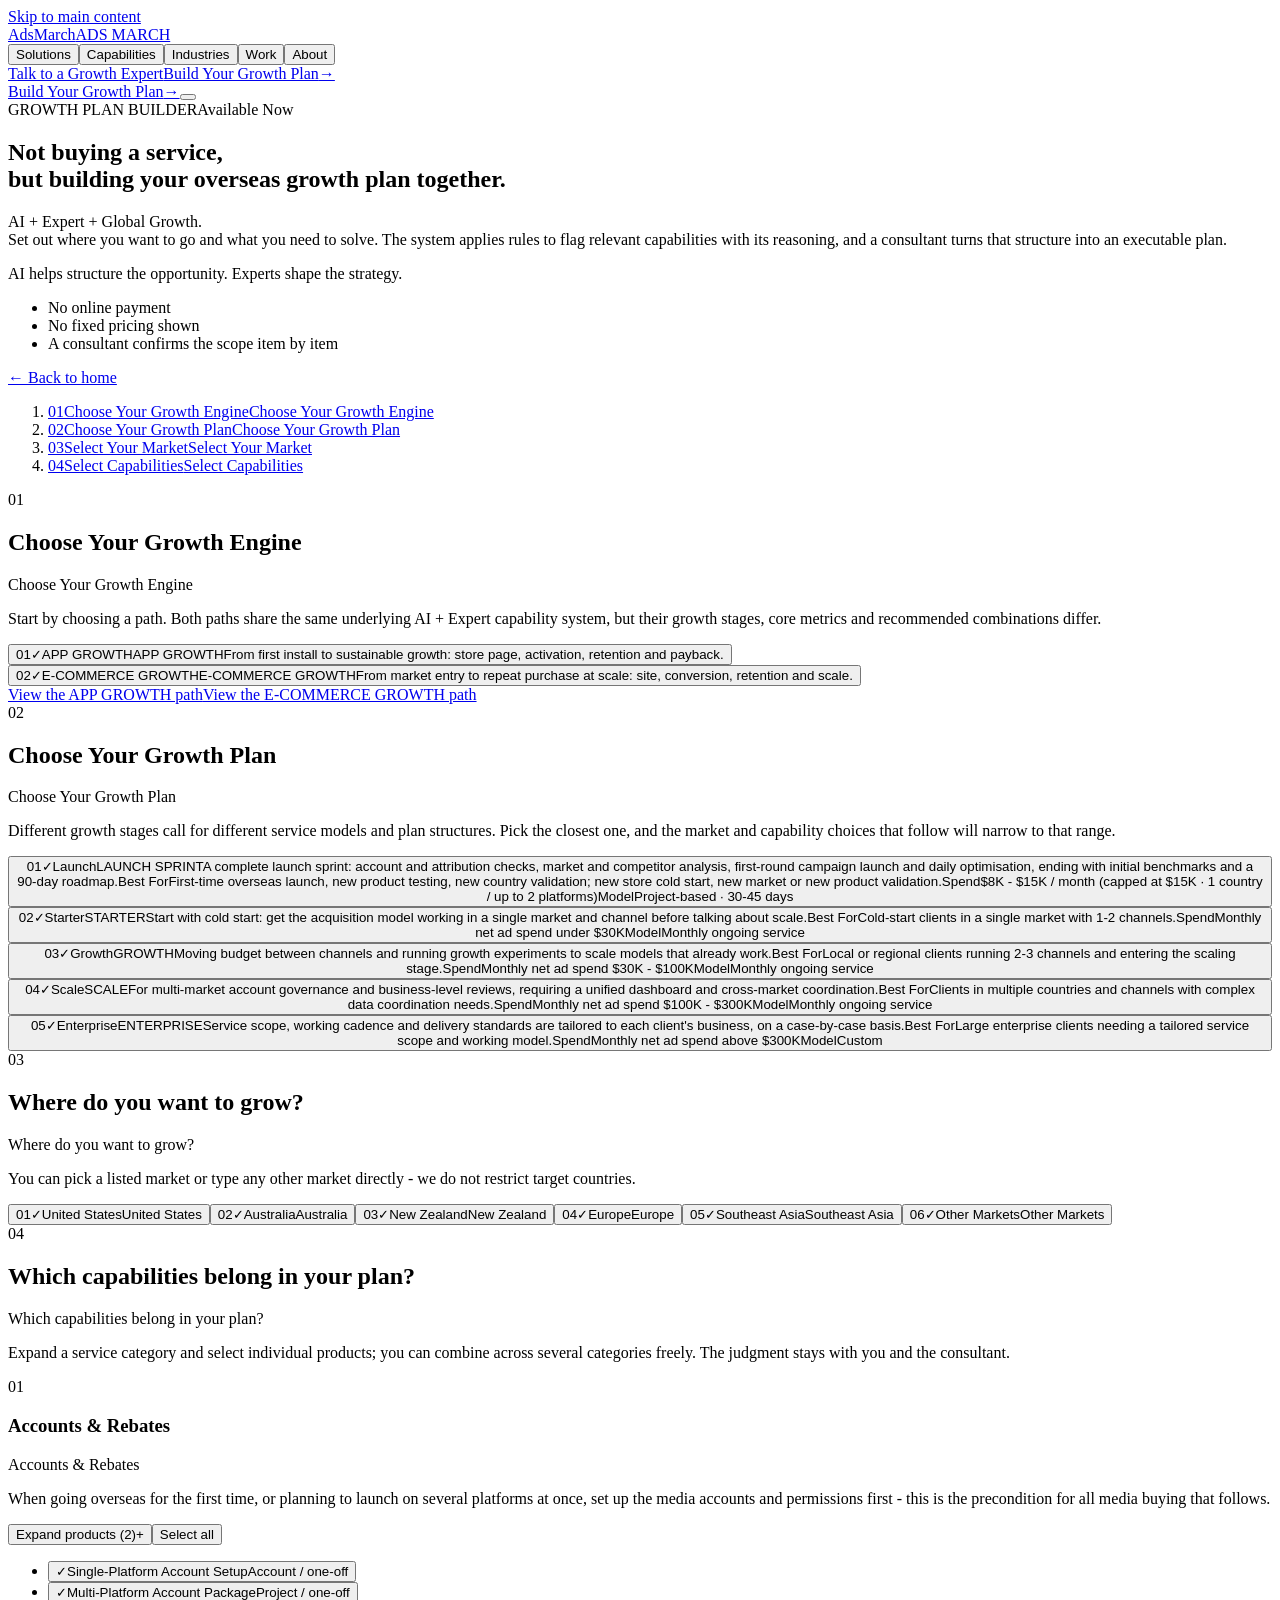
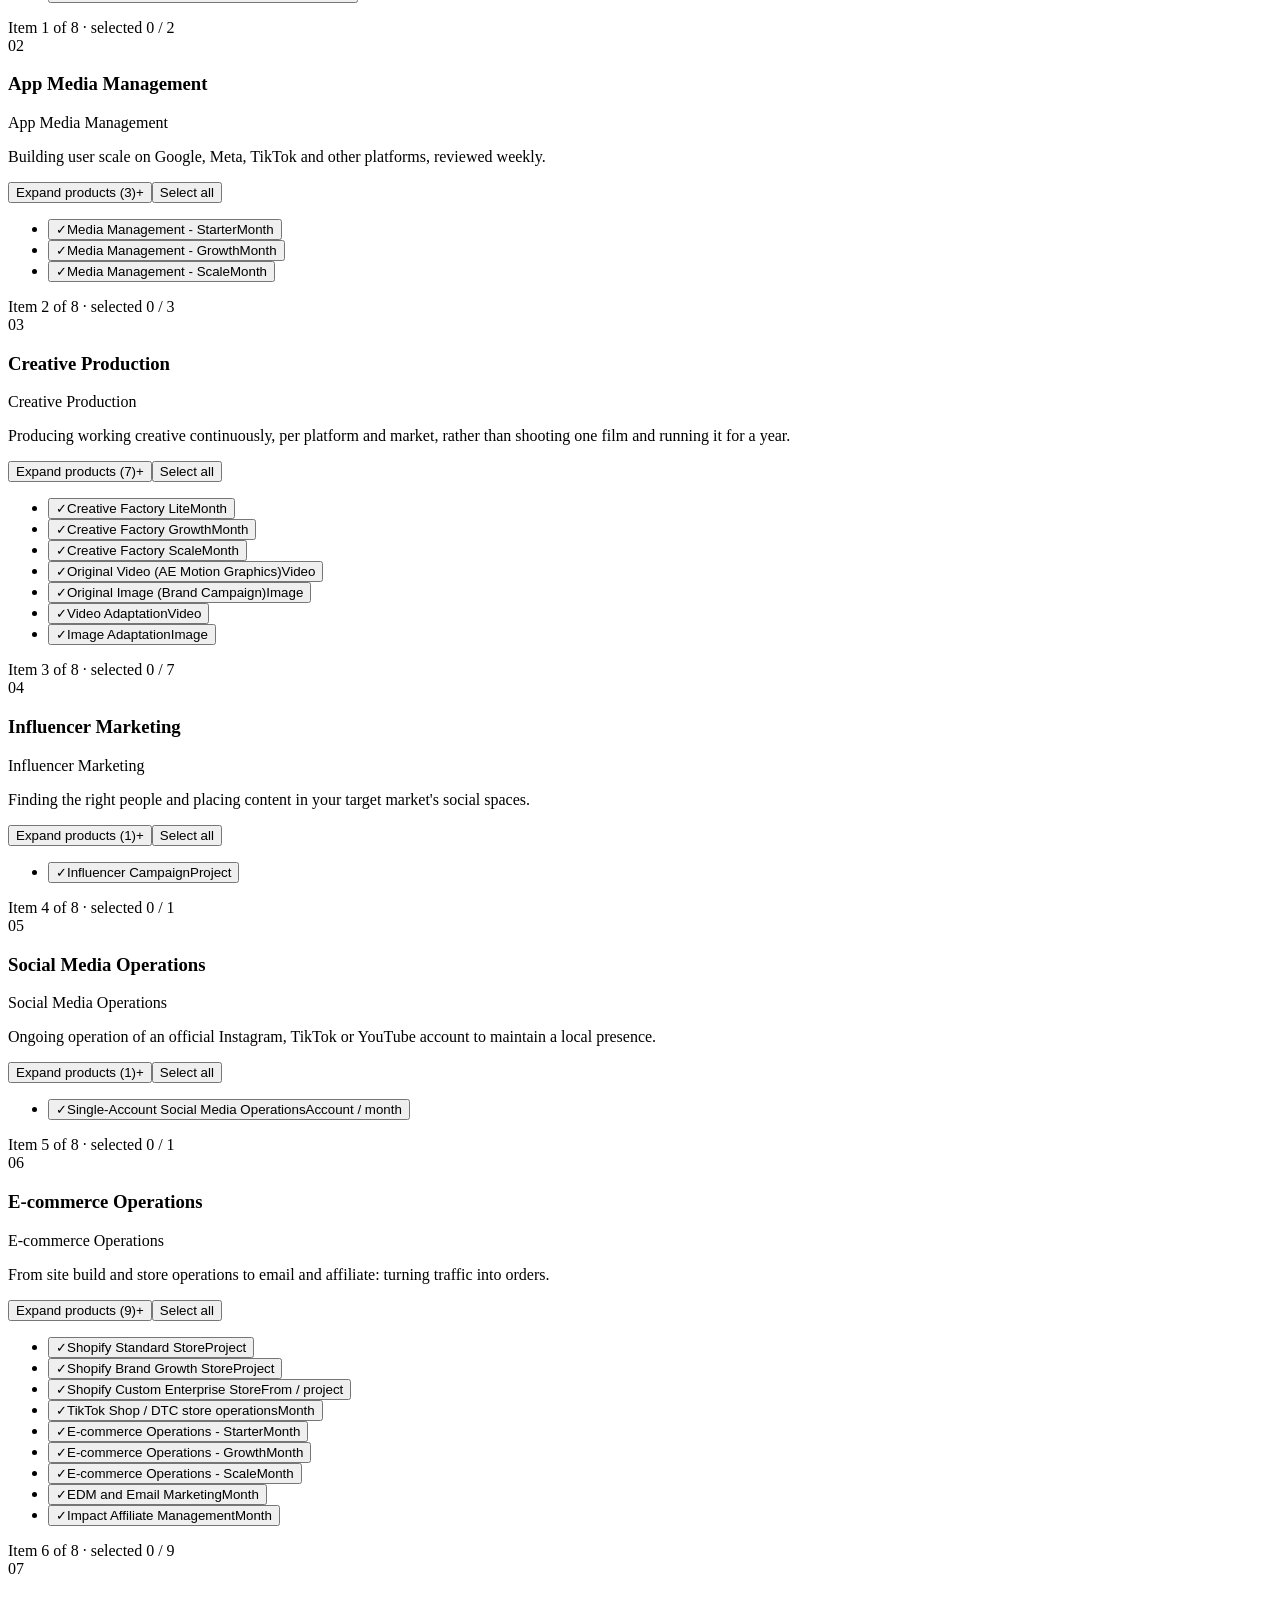
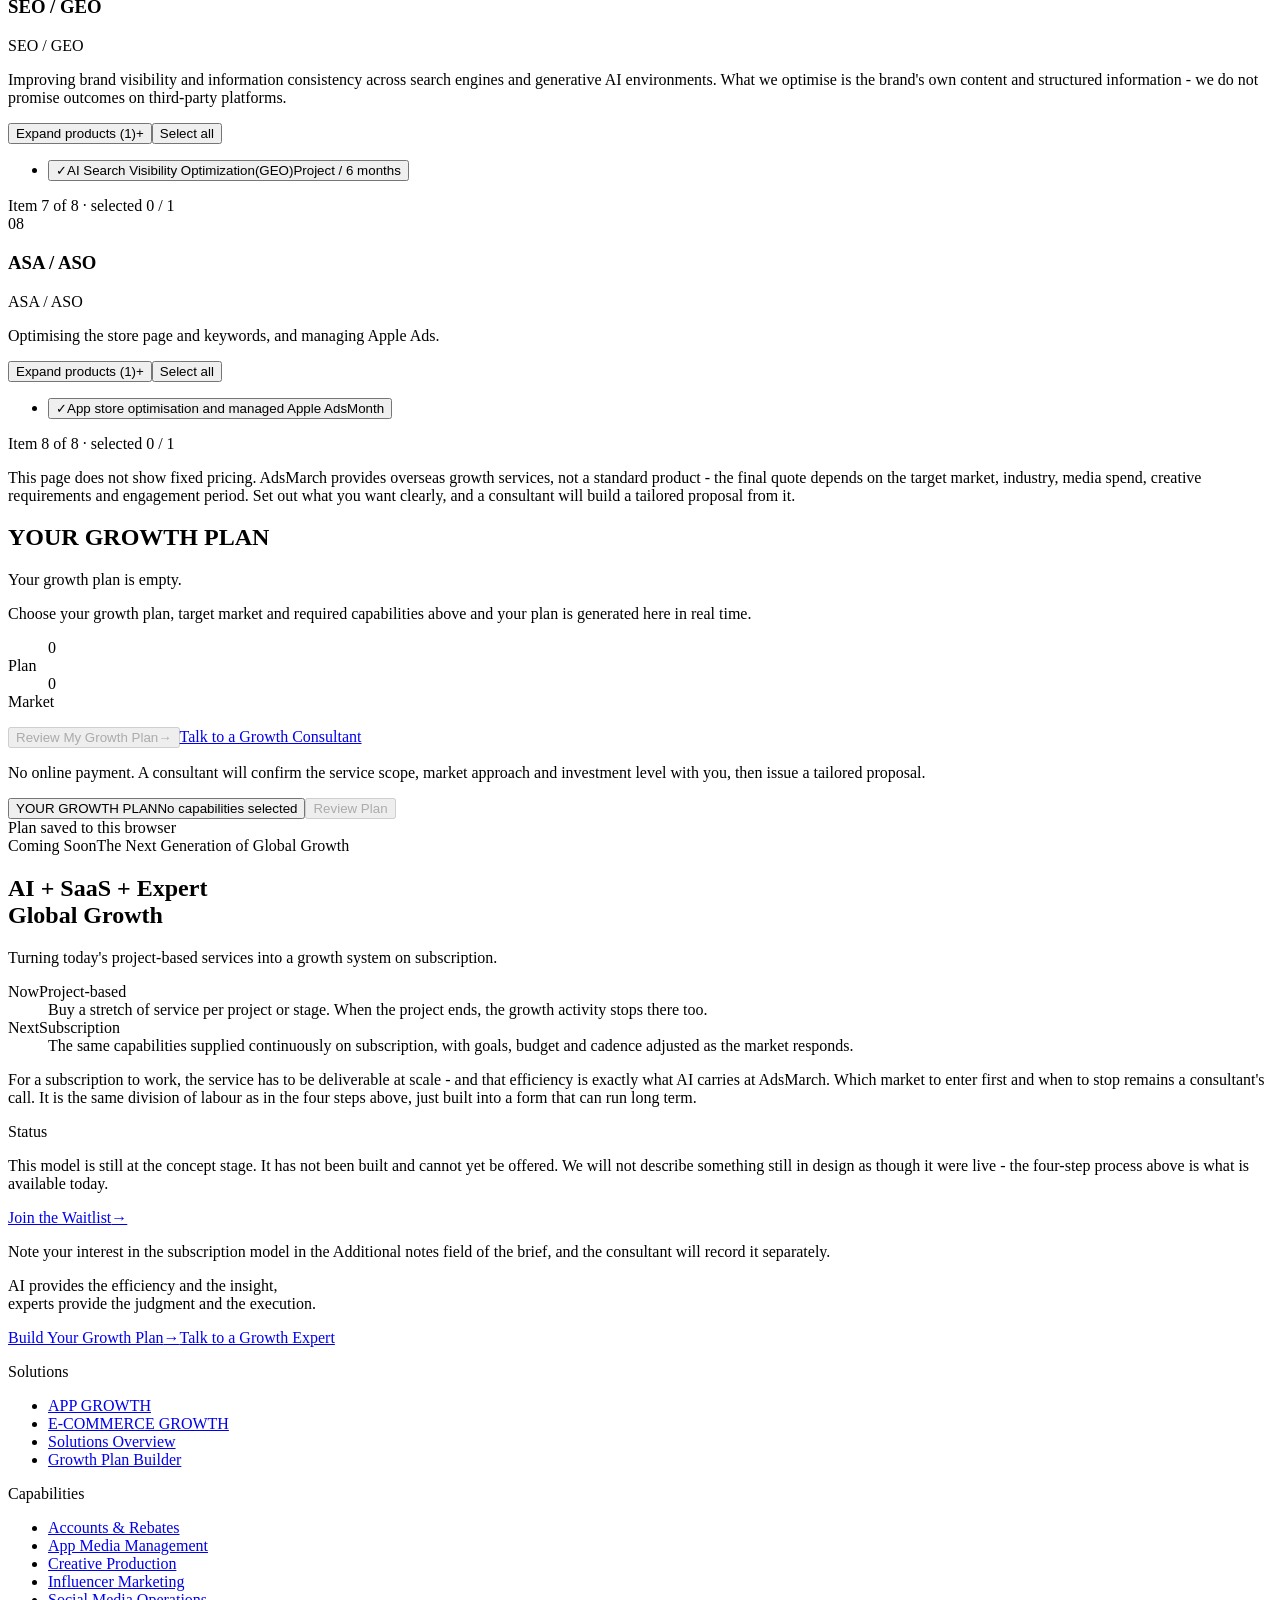
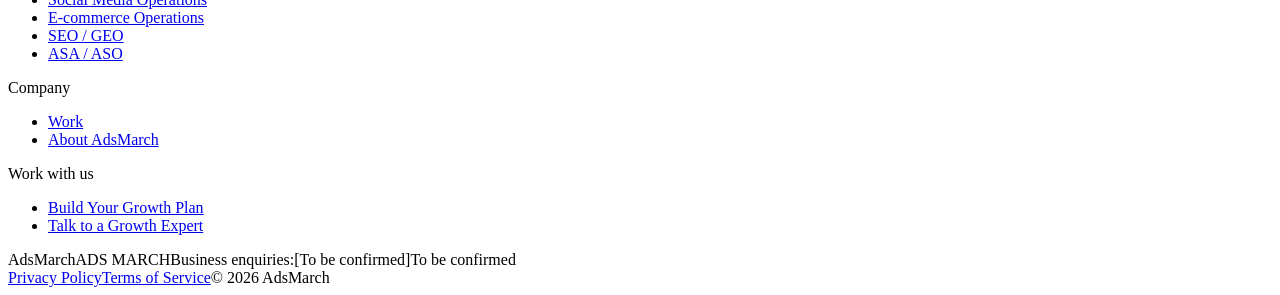
==== planner/index.html @ dea785f6 "AdsMarch Global (English) — independent static site Base: byte-level copy of the AdsMarch China site" ====
<!DOCTYPE html><html lang="en" class="inter_c15e96cb-module__0bjUvq__variable"><head><meta charSet="utf-8"/><meta name="viewport" content="width=device-width, initial-scale=1"/><link rel="preload" href="/adsmarch-global-en/_next/static/media/83afe278b6a6bb3c-s.p.2bn3s6zvc0dyp.woff2" as="font" crossorigin="" type="font/woff2"/><link rel="stylesheet" href="/adsmarch-global-en/_next/static/chunks/0eb6jo-j6gg9r.css" data-precedence="next"/><link rel="preload" as="script" fetchPriority="low" href="/adsmarch-global-en/_next/static/chunks/310vm2bl3xxpt.js"/><script src="/adsmarch-global-en/_next/static/chunks/19mx3mg6lkumu.js" async=""></script><script src="/adsmarch-global-en/_next/static/chunks/27t_qfc-3_lzs.js" async=""></script><script src="/adsmarch-global-en/_next/static/chunks/344n2zhqbh4pn.js" async=""></script><script src="/adsmarch-global-en/_next/static/chunks/turbopack-44vswgh5z2awi.js" async=""></script><script src="/adsmarch-global-en/_next/static/chunks/0ohrn57m690r0.js" async=""></script><script src="/adsmarch-global-en/_next/static/chunks/1twtdsuj4a63m.js" async=""></script><script src="/adsmarch-global-en/_next/static/chunks/3tc5vc_d2c1ae.js" async=""></script><title>Growth Plan Builder | Maichi Technology</title><meta name="description" content="Tell us your business type, goal, target market and growth challenge. We map the capabilities that fit and turn it into your growth plan."/><meta name="keywords" content="global growth partner, global growth system, international expansion, app growth, app store optimization, e-commerce growth, performance marketing, influencer marketing, search and AI visibility, localization, growth plan builder"/><meta name="robots" content="noindex, nofollow"/><meta property="og:title" content="Growth Plan Builder | Maichi Technology"/><meta property="og:description" content="Tell us your business type, goal, target market and growth challenge. We map the capabilities that fit and turn it into your growth plan."/><meta property="og:url" content="https://2421633452-creator.github.io/adsmarch-global-en/planner/"/><meta property="og:site_name" content="Maichi Technology"/><meta property="og:locale" content="en_US"/><meta property="og:type" content="website"/><meta name="twitter:card" content="summary"/><meta name="twitter:title" content="Growth Plan Builder | Maichi Technology"/><meta name="twitter:description" content="Tell us your business type, goal, target market and growth challenge. We map the capabilities that fit and turn it into your growth plan."/><link rel="canonical" href="https://2421633452-creator.github.io/adsmarch-global-en/planner/"/><link rel="icon" href="/adsmarch-global-en/favicon.ico?favicon.2vob68tjqpejf.ico" sizes="256x256" type="image/x-icon"/><meta name="next-size-adjust" content=""/><script src="/adsmarch-global-en/_next/static/chunks/0cz1d0mv5g_q7.js" noModule=""></script></head><body class="antialiased"><div hidden=""><!--$--><!--/$--></div><script>document.documentElement.setAttribute('data-anim','on')</script><script type="application/ld+json">{"@context":"https://schema.org","@type":"Organization","name":"AdsMarch","alternateName":"AdsMarch Global","url":"https://2421633452-creator.github.io/adsmarch-global-en","description":"AdsMarch builds complete growth systems for brands entering and scaling in global markets - turning media buying, creative production, influencer and social, search and AI visibility, e-commerce conversion and analytics into reusable growth playbooks. AI provides the efficiency and the insight. Experts provide the judgment and the execution."}</script><a href="#main" class="sr-only focus:not-sr-only focus:fixed focus:left-4 focus:top-4 focus:z-[100] focus:bg-ember focus:px-4 focus:py-2 focus:text-white">Skip to main content</a><header class="fixed inset-x-0 top-0 z-50 bg-ink transition-colors duration-300 border-b border-transparent"><div class="mx-auto w-full max-w-[1440px] px-5 sm:px-8 lg:px-14 xl:px-20"><div class="flex h-16 items-center justify-between gap-8 lg:h-20"><a aria-label="AdsMarch Home" class="group flex items-baseline gap-2.5" href="/adsmarch-global-en/"><span class="text-[17px] font-semibold tracking-[-0.01em] transition-colors text-paper">AdsMarch</span><span class="type-mono-label hidden transition-colors sm:block text-paper/45 group-hover:text-ember">ADS MARCH</span></a><nav aria-label="Main navigation" class="hidden items-center gap-0.5 lg:flex"><button type="button" aria-expanded="false" aria-haspopup="true" class="relative px-3.5 py-2 text-[14px] transition-colors xl:px-4 text-paper/70 hover:text-paper">Solutions<span aria-hidden="true" class="absolute inset-x-3.5 -bottom-0.5 h-px transition-colors xl:inset-x-4 bg-transparent"></span></button><button type="button" aria-expanded="false" aria-haspopup="true" class="relative px-3.5 py-2 text-[14px] transition-colors xl:px-4 text-paper/70 hover:text-paper">Capabilities<span aria-hidden="true" class="absolute inset-x-3.5 -bottom-0.5 h-px transition-colors xl:inset-x-4 bg-transparent"></span></button><button type="button" aria-expanded="false" aria-haspopup="true" class="relative px-3.5 py-2 text-[14px] transition-colors xl:px-4 text-paper/70 hover:text-paper">Industries<span aria-hidden="true" class="absolute inset-x-3.5 -bottom-0.5 h-px transition-colors xl:inset-x-4 bg-transparent"></span></button><button type="button" aria-expanded="false" aria-haspopup="true" class="relative px-3.5 py-2 text-[14px] transition-colors xl:px-4 text-paper/70 hover:text-paper">Work<span aria-hidden="true" class="absolute inset-x-3.5 -bottom-0.5 h-px transition-colors xl:inset-x-4 bg-transparent"></span></button><button type="button" aria-expanded="false" aria-haspopup="true" class="relative px-3.5 py-2 text-[14px] transition-colors xl:px-4 text-paper/70 hover:text-paper">About<span aria-hidden="true" class="absolute inset-x-3.5 -bottom-0.5 h-px transition-colors xl:inset-x-4 bg-transparent"></span></button></nav><div class="hidden items-center gap-2 lg:flex"><a class="px-3.5 py-2 text-[14px] text-paper/70 transition-colors hover:text-paper xl:px-4" href="/adsmarch-global-en/contact/">Talk to a Growth Expert</a><a class="group inline-flex items-center gap-1.5 bg-ember px-4 py-2.5 text-[13.5px] font-medium text-white transition-colors hover:bg-ember-soft xl:px-5" href="/adsmarch-global-en/planner/">Build Your Growth Plan<span aria-hidden="true" class="transition-transform group-hover:translate-x-0.5">→</span></a></div><a class="mr-1 inline-flex shrink-0 items-center gap-1 bg-ember px-3 py-2 text-[12.5px] font-medium text-white transition-colors hover:bg-ember-soft lg:hidden" href="/adsmarch-global-en/planner/">Build Your Growth Plan<span aria-hidden="true">→</span></a><button type="button" aria-expanded="false" aria-controls="mobile-nav" aria-label="Open menu" class="flex size-10 items-center justify-center text-paper lg:hidden"><span class="relative block h-3 w-5"><span class="absolute left-0 block h-px w-5 bg-current transition-transform duration-300 motion-reduce:transition-none top-0"></span><span class="absolute left-0 block h-px w-5 bg-current transition-transform duration-300 motion-reduce:transition-none top-3"></span></span></button></div></div><div class="absolute inset-x-0 top-full hidden overflow-hidden border-paper/12 bg-ink transition-[max-height,opacity] duration-300 motion-reduce:transition-none lg:block max-h-0 opacity-0" style="pointer-events:none"></div><div id="mobile-nav" hidden="" class="fixed inset-x-0 top-16 bottom-0 overflow-y-auto border-t border-paper/12 bg-ink lg:hidden"><div class="mx-auto w-full max-w-[1440px] px-5 sm:px-8 lg:px-14 xl:px-20 py-6"><ul class="divide-y divide-paper/10"><li><button type="button" aria-expanded="false" class="flex w-full items-baseline justify-between py-4 text-left"><span class="text-[19px] text-paper">Solutions</span><span class="flex items-baseline gap-3"><span class="type-mono-label text-paper/30">Solutions</span><span aria-hidden="true" class="text-paper/50 transition-transform duration-300">+</span></span></button></li><li><button type="button" aria-expanded="false" class="flex w-full items-baseline justify-between py-4 text-left"><span class="text-[19px] text-paper">Capabilities</span><span class="flex items-baseline gap-3"><span class="type-mono-label text-paper/30">Capabilities</span><span aria-hidden="true" class="text-paper/50 transition-transform duration-300">+</span></span></button></li><li><button type="button" aria-expanded="false" class="flex w-full items-baseline justify-between py-4 text-left"><span class="text-[19px] text-paper">Industries</span><span class="flex items-baseline gap-3"><span class="type-mono-label text-paper/30">Industries</span><span aria-hidden="true" class="text-paper/50 transition-transform duration-300">+</span></span></button></li><li><button type="button" aria-expanded="false" class="flex w-full items-baseline justify-between py-4 text-left"><span class="text-[19px] text-paper">Work</span><span class="flex items-baseline gap-3"><span class="type-mono-label text-paper/30">Work</span><span aria-hidden="true" class="text-paper/50 transition-transform duration-300">+</span></span></button></li><li><button type="button" aria-expanded="false" class="flex w-full items-baseline justify-between py-4 text-left"><span class="text-[19px] text-paper">About</span><span class="flex items-baseline gap-3"><span class="type-mono-label text-paper/30">About</span><span aria-hidden="true" class="text-paper/50 transition-transform duration-300">+</span></span></button></li></ul><div class="mt-8 flex flex-col gap-3 pb-10"><a class="flex items-center justify-center gap-1.5 bg-ember px-5 py-3.5 text-[15px] font-medium text-white" href="/adsmarch-global-en/planner/">Build Your Growth Plan<span aria-hidden="true">→</span></a><a class="flex items-center justify-center border border-paper/25 px-5 py-3.5 text-[15px] text-paper" href="/adsmarch-global-en/contact/">Talk to a Growth Expert</a></div></div></div></header><main id="main"><section class="bg-navy pb-14 pt-28 text-white md:pb-16 md:pt-36"><div class="mx-auto w-full max-w-[1440px] px-5 sm:px-8 lg:px-14 xl:px-20"><div data-visible="true" class="reveal" style="--reveal-delay: 0ms;"><div class="flex flex-wrap items-center gap-x-4 gap-y-2"><span aria-hidden="true" class="size-1 bg-brass"></span><span class="type-eyebrow text-white/55">GROWTH PLAN BUILDER</span><span class="type-mono-label border border-white/25 px-2 py-0.5 text-white/70">Available Now</span></div><h1 class="type-h2 mt-8 max-w-[16em]">Not buying a service,<br>but building your overseas growth plan together.</h1><p class="type-lead mt-7 max-w-[52ch] text-pretty text-white/75">AI + Expert + Global Growth.<br>Set out where you want to go and what you need to solve. The system applies rules to flag relevant capabilities with its reasoning, and a consultant turns that structure into an executable plan.</p><p class="mt-4 max-w-[52ch] text-[13px] leading-relaxed text-white/45">AI helps structure the opportunity. Experts shape the strategy.</p></div><div data-visible="true" class="reveal" style="--reveal-delay: 80ms;"><ul class="mt-9 flex flex-wrap gap-x-8 gap-y-3 text-[13px] text-white/55"><li class="flex items-center gap-2.5"><span aria-hidden="true" class="size-1 bg-brass"></span>No online payment</li><li class="flex items-center gap-2.5"><span aria-hidden="true" class="size-1 bg-brass"></span>No fixed pricing shown</li><li class="flex items-center gap-2.5"><span aria-hidden="true" class="size-1 bg-brass"></span>A consultant confirms the scope item by item</li></ul></div><div data-visible="true" class="reveal" style="--reveal-delay: 120ms;"><nav aria-label="Breadcrumb" class="mt-10"><a class="text-[13px] text-white/40 transition-colors hover:text-white/80" href="/adsmarch-global-en/">← Back to home</a></nav></div></div></section><nav aria-label="How the plan is built" class="sticky top-16 z-40 border-b border-hairline bg-white/95 backdrop-blur-md lg:top-20"><div class="mx-auto w-full max-w-[1440px] px-5 sm:px-8 lg:px-14 xl:px-20"><ol class="flex items-stretch overflow-x-auto"><li class="flex shrink-0 items-stretch"><a href="#engine" aria-current="step" class="flex items-center gap-3 px-4 py-3.5 transition-colors sm:px-5 bg-frost"><span class="grid size-6 shrink-0 place-items-center border text-[11px] font-medium tabular-nums transition-colors border-navy text-navy">01</span><span class="flex flex-col leading-tight"><span class="text-[13.5px] font-medium whitespace-nowrap text-navy">Choose Your Growth Engine</span><span class="type-mono-label whitespace-nowrap text-steel/70">Choose Your Growth Engine</span></span></a></li><li class="flex shrink-0 items-stretch"><span aria-hidden="true" class="w-px bg-hairline"></span><a href="#plan" class="flex items-center gap-3 px-4 py-3.5 transition-colors sm:px-5 hover:bg-mist"><span class="grid size-6 shrink-0 place-items-center border text-[11px] font-medium tabular-nums transition-colors border-hairline text-steel">02</span><span class="flex flex-col leading-tight"><span class="text-[13.5px] font-medium whitespace-nowrap text-steel">Choose Your Growth Plan</span><span class="type-mono-label whitespace-nowrap text-steel/70">Choose Your Growth Plan</span></span></a></li><li class="flex shrink-0 items-stretch"><span aria-hidden="true" class="w-px bg-hairline"></span><a href="#market" class="flex items-center gap-3 px-4 py-3.5 transition-colors sm:px-5 hover:bg-mist"><span class="grid size-6 shrink-0 place-items-center border text-[11px] font-medium tabular-nums transition-colors border-hairline text-steel">03</span><span class="flex flex-col leading-tight"><span class="text-[13.5px] font-medium whitespace-nowrap text-steel">Select Your Market</span><span class="type-mono-label whitespace-nowrap text-steel/70">Select Your Market</span></span></a></li><li class="flex shrink-0 items-stretch"><span aria-hidden="true" class="w-px bg-hairline"></span><a href="#capabilities" class="flex items-center gap-3 px-4 py-3.5 transition-colors sm:px-5 hover:bg-mist"><span class="grid size-6 shrink-0 place-items-center border text-[11px] font-medium tabular-nums transition-colors border-hairline text-steel">04</span><span class="flex flex-col leading-tight"><span class="text-[13.5px] font-medium whitespace-nowrap text-steel">Select Capabilities</span><span class="type-mono-label whitespace-nowrap text-steel/70">Select Capabilities</span></span></a></li></ol></div></nav><div class="bg-mist pb-28 lg:pb-16"><div class="mx-auto w-full max-w-[1440px] px-5 sm:px-8 lg:px-14 xl:px-20"><div class="grid gap-12 pt-10 lg:grid-cols-[minmax(0,1fr)_360px] lg:items-start lg:gap-12 lg:pt-14 xl:gap-16"><div class="min-w-0"><section id="engine" class="scroll-mt-[124px] lg:scroll-mt-[141px] mb-14 last:mb-0"><div class="flex items-baseline gap-3 border-t border-hairline pt-6"><span class="type-mono-label tabular-nums text-steel/60">01</span><span aria-hidden="true" class="size-1 bg-steel/40"></span></div><h2 class="mt-4 text-[22px] font-medium leading-snug text-navy sm:text-[26px]">Choose Your Growth Engine</h2><p class="type-mono-label mt-2 text-steel">Choose Your Growth Engine</p><p class="mt-3.5 max-w-[58ch] text-[13.5px] leading-relaxed text-steel">Start by choosing a path. Both paths share the same underlying AI + Expert capability system, but their growth stages, core metrics and recommended combinations differ.</p><div class="mt-7"><div class="grid gap-px bg-hairline sm:grid-cols-2 lg:grid-cols-3 gp-engine-grid"><button type="button" aria-pressed="false" class="group relative flex flex-col items-start gap-2 p-5 text-left transition-colors sm:p-6 bg-white hover:bg-mist"><span class="flex w-full items-center gap-2"><span class="type-mono-label tabular-nums transition-colors text-steel/60">01</span><span aria-hidden="true" class="ml-auto grid size-5 place-items-center border text-[11px] leading-none transition-colors border-hairline text-transparent group-hover:border-steel/40">✓</span></span><span class="mt-1 block text-[16px] font-medium leading-snug text-navy">APP GROWTH</span><span class="type-mono-label block text-steel">APP GROWTH</span><span class="mt-1.5 block text-[13px] leading-relaxed text-steel">From first install to sustainable growth: store page, activation, retention and payback.</span><span aria-hidden="true" class="absolute inset-x-0 bottom-0 h-0.5 transition-colors bg-transparent"></span></button><button type="button" aria-pressed="false" class="group relative flex flex-col items-start gap-2 p-5 text-left transition-colors sm:p-6 bg-white hover:bg-mist"><span class="flex w-full items-center gap-2"><span class="type-mono-label tabular-nums transition-colors text-steel/60">02</span><span aria-hidden="true" class="ml-auto grid size-5 place-items-center border text-[11px] leading-none transition-colors border-hairline text-transparent group-hover:border-steel/40">✓</span></span><span class="mt-1 block text-[16px] font-medium leading-snug text-navy">E-COMMERCE GROWTH</span><span class="type-mono-label block text-steel">E-COMMERCE GROWTH</span><span class="mt-1.5 block text-[13px] leading-relaxed text-steel">From market entry to repeat purchase at scale: site, conversion, retention and scale.</span><span aria-hidden="true" class="absolute inset-x-0 bottom-0 h-0.5 transition-colors bg-transparent"></span></button></div><div class="mt-5 flex flex-wrap gap-4"><a href="/adsmarch-global-en/app-growth" class="group inline-flex items-center gap-2 text-[13px] text-azure transition-colors hover:text-navy">View the APP GROWTH path</a><a href="/adsmarch-global-en/ecommerce-growth" class="group inline-flex items-center gap-2 text-[13px] text-azure transition-colors hover:text-navy">View the E-COMMERCE GROWTH path</a></div></div></section><section id="plan" class="scroll-mt-[124px] lg:scroll-mt-[141px] mb-14 last:mb-0"><div class="flex items-baseline gap-3 border-t border-hairline pt-6"><span class="type-mono-label tabular-nums text-steel/60">02</span><span aria-hidden="true" class="size-1 bg-steel/40"></span></div><h2 class="mt-4 text-[22px] font-medium leading-snug text-navy sm:text-[26px]">Choose Your Growth Plan</h2><p class="type-mono-label mt-2 text-steel">Choose Your Growth Plan</p><p class="mt-3.5 max-w-[58ch] text-[13.5px] leading-relaxed text-steel">Different growth stages call for different service models and plan structures. Pick the closest one, and the market and capability choices that follow will narrow to that range.</p><div class="mt-7"><div class="grid gap-px bg-hairline sm:grid-cols-2"><button type="button" aria-pressed="false" class="group relative flex h-full flex-col items-start gap-2 p-5 text-left transition-colors sm:p-6 bg-white hover:bg-mist"><span class="flex w-full items-center gap-2"><span class="type-mono-label tabular-nums transition-colors text-steel/60">01</span><span aria-hidden="true" class="ml-auto grid size-5 place-items-center border text-[11px] leading-none transition-colors border-hairline text-transparent group-hover:border-steel/40">✓</span></span><span class="mt-1 block text-[16px] font-medium leading-snug text-navy">Launch</span><span class="type-mono-label block text-steel">LAUNCH SPRINT</span><span class="mt-1.5 block text-[13px] leading-relaxed text-steel">A complete launch sprint: account and attribution checks, market and competitor analysis, first-round campaign launch and daily optimisation, ending with initial benchmarks and a 90-day roadmap.</span><span class="mt-4 flex w-full flex-col gap-2 border-t border-hairline pt-4"><span class="flex flex-col gap-1 sm:flex-row sm:items-baseline sm:gap-4"><span class="type-mono-label shrink-0 text-steel/60">Best For</span><span class="text-[12.5px] leading-relaxed text-navy/75">First-time overseas launch, new product testing, new country validation; new store cold start, new market or new product validation.</span></span><span class="flex flex-col gap-1 sm:flex-row sm:items-baseline sm:gap-4"><span class="type-mono-label shrink-0 text-steel/60">Spend</span><span class="text-[12.5px] leading-relaxed text-navy/75">$8K - $15K / month (capped at $15K · 1 country / up to 2 platforms)</span></span><span class="flex flex-col gap-1 sm:flex-row sm:items-baseline sm:gap-4"><span class="type-mono-label shrink-0 text-steel/60">Model</span><span class="text-[12.5px] leading-relaxed text-navy/75">Project-based · 30-45 days</span></span></span><span aria-hidden="true" class="absolute inset-x-0 bottom-0 h-0.5 transition-colors bg-transparent"></span></button><button type="button" aria-pressed="false" class="group relative flex h-full flex-col items-start gap-2 p-5 text-left transition-colors sm:p-6 bg-white hover:bg-mist"><span class="flex w-full items-center gap-2"><span class="type-mono-label tabular-nums transition-colors text-steel/60">02</span><span aria-hidden="true" class="ml-auto grid size-5 place-items-center border text-[11px] leading-none transition-colors border-hairline text-transparent group-hover:border-steel/40">✓</span></span><span class="mt-1 block text-[16px] font-medium leading-snug text-navy">Starter</span><span class="type-mono-label block text-steel">STARTER</span><span class="mt-1.5 block text-[13px] leading-relaxed text-steel">Start with cold start: get the acquisition model working in a single market and channel before talking about scale.</span><span class="mt-4 flex w-full flex-col gap-2 border-t border-hairline pt-4"><span class="flex flex-col gap-1 sm:flex-row sm:items-baseline sm:gap-4"><span class="type-mono-label shrink-0 text-steel/60">Best For</span><span class="text-[12.5px] leading-relaxed text-navy/75">Cold-start clients in a single market with 1-2 channels.</span></span><span class="flex flex-col gap-1 sm:flex-row sm:items-baseline sm:gap-4"><span class="type-mono-label shrink-0 text-steel/60">Spend</span><span class="text-[12.5px] leading-relaxed text-navy/75">Monthly net ad spend under $30K</span></span><span class="flex flex-col gap-1 sm:flex-row sm:items-baseline sm:gap-4"><span class="type-mono-label shrink-0 text-steel/60">Model</span><span class="text-[12.5px] leading-relaxed text-navy/75">Monthly ongoing service</span></span></span><span aria-hidden="true" class="absolute inset-x-0 bottom-0 h-0.5 transition-colors bg-transparent"></span></button><button type="button" aria-pressed="false" class="group relative flex h-full flex-col items-start gap-2 p-5 text-left transition-colors sm:p-6 bg-white hover:bg-mist"><span class="flex w-full items-center gap-2"><span class="type-mono-label tabular-nums transition-colors text-steel/60">03</span><span aria-hidden="true" class="ml-auto grid size-5 place-items-center border text-[11px] leading-none transition-colors border-hairline text-transparent group-hover:border-steel/40">✓</span></span><span class="mt-1 block text-[16px] font-medium leading-snug text-navy">Growth</span><span class="type-mono-label block text-steel">GROWTH</span><span class="mt-1.5 block text-[13px] leading-relaxed text-steel">Moving budget between channels and running growth experiments to scale models that already work.</span><span class="mt-4 flex w-full flex-col gap-2 border-t border-hairline pt-4"><span class="flex flex-col gap-1 sm:flex-row sm:items-baseline sm:gap-4"><span class="type-mono-label shrink-0 text-steel/60">Best For</span><span class="text-[12.5px] leading-relaxed text-navy/75">Local or regional clients running 2-3 channels and entering the scaling stage.</span></span><span class="flex flex-col gap-1 sm:flex-row sm:items-baseline sm:gap-4"><span class="type-mono-label shrink-0 text-steel/60">Spend</span><span class="text-[12.5px] leading-relaxed text-navy/75">Monthly net ad spend $30K - $100K</span></span><span class="flex flex-col gap-1 sm:flex-row sm:items-baseline sm:gap-4"><span class="type-mono-label shrink-0 text-steel/60">Model</span><span class="text-[12.5px] leading-relaxed text-navy/75">Monthly ongoing service</span></span></span><span aria-hidden="true" class="absolute inset-x-0 bottom-0 h-0.5 transition-colors bg-transparent"></span></button><button type="button" aria-pressed="false" class="group relative flex h-full flex-col items-start gap-2 p-5 text-left transition-colors sm:p-6 bg-white hover:bg-mist"><span class="flex w-full items-center gap-2"><span class="type-mono-label tabular-nums transition-colors text-steel/60">04</span><span aria-hidden="true" class="ml-auto grid size-5 place-items-center border text-[11px] leading-none transition-colors border-hairline text-transparent group-hover:border-steel/40">✓</span></span><span class="mt-1 block text-[16px] font-medium leading-snug text-navy">Scale</span><span class="type-mono-label block text-steel">SCALE</span><span class="mt-1.5 block text-[13px] leading-relaxed text-steel">For multi-market account governance and business-level reviews, requiring a unified dashboard and cross-market coordination.</span><span class="mt-4 flex w-full flex-col gap-2 border-t border-hairline pt-4"><span class="flex flex-col gap-1 sm:flex-row sm:items-baseline sm:gap-4"><span class="type-mono-label shrink-0 text-steel/60">Best For</span><span class="text-[12.5px] leading-relaxed text-navy/75">Clients in multiple countries and channels with complex data coordination needs.</span></span><span class="flex flex-col gap-1 sm:flex-row sm:items-baseline sm:gap-4"><span class="type-mono-label shrink-0 text-steel/60">Spend</span><span class="text-[12.5px] leading-relaxed text-navy/75">Monthly net ad spend $100K - $300K</span></span><span class="flex flex-col gap-1 sm:flex-row sm:items-baseline sm:gap-4"><span class="type-mono-label shrink-0 text-steel/60">Model</span><span class="text-[12.5px] leading-relaxed text-navy/75">Monthly ongoing service</span></span></span><span aria-hidden="true" class="absolute inset-x-0 bottom-0 h-0.5 transition-colors bg-transparent"></span></button><button type="button" aria-pressed="false" class="group relative flex h-full flex-col items-start gap-2 p-5 text-left transition-colors sm:p-6 bg-white hover:bg-mist"><span class="flex w-full items-center gap-2"><span class="type-mono-label tabular-nums transition-colors text-steel/60">05</span><span aria-hidden="true" class="ml-auto grid size-5 place-items-center border text-[11px] leading-none transition-colors border-hairline text-transparent group-hover:border-steel/40">✓</span></span><span class="mt-1 block text-[16px] font-medium leading-snug text-navy">Enterprise</span><span class="type-mono-label block text-steel">ENTERPRISE</span><span class="mt-1.5 block text-[13px] leading-relaxed text-steel">Service scope, working cadence and delivery standards are tailored to each client's business, on a case-by-case basis.</span><span class="mt-4 flex w-full flex-col gap-2 border-t border-hairline pt-4"><span class="flex flex-col gap-1 sm:flex-row sm:items-baseline sm:gap-4"><span class="type-mono-label shrink-0 text-steel/60">Best For</span><span class="text-[12.5px] leading-relaxed text-navy/75">Large enterprise clients needing a tailored service scope and working model.</span></span><span class="flex flex-col gap-1 sm:flex-row sm:items-baseline sm:gap-4"><span class="type-mono-label shrink-0 text-steel/60">Spend</span><span class="text-[12.5px] leading-relaxed text-navy/75">Monthly net ad spend above $300K</span></span><span class="flex flex-col gap-1 sm:flex-row sm:items-baseline sm:gap-4"><span class="type-mono-label shrink-0 text-steel/60">Model</span><span class="text-[12.5px] leading-relaxed text-navy/75">Custom</span></span></span><span aria-hidden="true" class="absolute inset-x-0 bottom-0 h-0.5 transition-colors bg-transparent"></span></button></div></div></section><section id="market" class="scroll-mt-[124px] lg:scroll-mt-[141px] mb-14 last:mb-0"><div class="flex items-baseline gap-3 border-t border-hairline pt-6"><span class="type-mono-label tabular-nums text-steel/60">03</span><span aria-hidden="true" class="size-1 bg-steel/40"></span></div><h2 class="mt-4 text-[22px] font-medium leading-snug text-navy sm:text-[26px]">Where do you want to grow?</h2><p class="type-mono-label mt-2 text-steel">Where do you want to grow?</p><p class="mt-3.5 max-w-[58ch] text-[13.5px] leading-relaxed text-steel">You can pick a listed market or type any other market directly - we do not restrict target countries.</p><div class="mt-7"><div class="grid gap-px bg-hairline sm:grid-cols-2 lg:grid-cols-3"><button type="button" aria-pressed="false" class="group relative flex flex-col items-start gap-2 p-5 text-left transition-colors sm:p-6 bg-white hover:bg-mist"><span class="flex w-full items-center gap-2"><span class="type-mono-label tabular-nums transition-colors text-steel/60">01</span><span aria-hidden="true" class="size-1 rounded-full bg-steel/40"></span><span aria-hidden="true" class="ml-auto grid size-5 place-items-center border text-[11px] leading-none transition-colors border-hairline text-transparent group-hover:border-steel/40">✓</span></span><span class="mt-1 block text-[16px] font-medium leading-snug text-navy">United States</span><span class="type-mono-label block text-steel">United States</span><span aria-hidden="true" class="absolute inset-x-0 bottom-0 h-0.5 transition-colors bg-transparent"></span></button><button type="button" aria-pressed="false" class="group relative flex flex-col items-start gap-2 p-5 text-left transition-colors sm:p-6 bg-white hover:bg-mist"><span class="flex w-full items-center gap-2"><span class="type-mono-label tabular-nums transition-colors text-steel/60">02</span><span aria-hidden="true" class="size-1 rounded-full bg-steel/40"></span><span aria-hidden="true" class="ml-auto grid size-5 place-items-center border text-[11px] leading-none transition-colors border-hairline text-transparent group-hover:border-steel/40">✓</span></span><span class="mt-1 block text-[16px] font-medium leading-snug text-navy">Australia</span><span class="type-mono-label block text-steel">Australia</span><span aria-hidden="true" class="absolute inset-x-0 bottom-0 h-0.5 transition-colors bg-transparent"></span></button><button type="button" aria-pressed="false" class="group relative flex flex-col items-start gap-2 p-5 text-left transition-colors sm:p-6 bg-white hover:bg-mist"><span class="flex w-full items-center gap-2"><span class="type-mono-label tabular-nums transition-colors text-steel/60">03</span><span aria-hidden="true" class="size-1 rounded-full bg-steel/40"></span><span aria-hidden="true" class="ml-auto grid size-5 place-items-center border text-[11px] leading-none transition-colors border-hairline text-transparent group-hover:border-steel/40">✓</span></span><span class="mt-1 block text-[16px] font-medium leading-snug text-navy">New Zealand</span><span class="type-mono-label block text-steel">New Zealand</span><span aria-hidden="true" class="absolute inset-x-0 bottom-0 h-0.5 transition-colors bg-transparent"></span></button><button type="button" aria-pressed="false" class="group relative flex flex-col items-start gap-2 p-5 text-left transition-colors sm:p-6 bg-white hover:bg-mist"><span class="flex w-full items-center gap-2"><span class="type-mono-label tabular-nums transition-colors text-steel/60">04</span><span aria-hidden="true" class="ml-auto grid size-5 place-items-center border text-[11px] leading-none transition-colors border-hairline text-transparent group-hover:border-steel/40">✓</span></span><span class="mt-1 block text-[16px] font-medium leading-snug text-navy">Europe</span><span class="type-mono-label block text-steel">Europe</span><span aria-hidden="true" class="absolute inset-x-0 bottom-0 h-0.5 transition-colors bg-transparent"></span></button><button type="button" aria-pressed="false" class="group relative flex flex-col items-start gap-2 p-5 text-left transition-colors sm:p-6 bg-white hover:bg-mist"><span class="flex w-full items-center gap-2"><span class="type-mono-label tabular-nums transition-colors text-steel/60">05</span><span aria-hidden="true" class="ml-auto grid size-5 place-items-center border text-[11px] leading-none transition-colors border-hairline text-transparent group-hover:border-steel/40">✓</span></span><span class="mt-1 block text-[16px] font-medium leading-snug text-navy">Southeast Asia</span><span class="type-mono-label block text-steel">Southeast Asia</span><span aria-hidden="true" class="absolute inset-x-0 bottom-0 h-0.5 transition-colors bg-transparent"></span></button><button type="button" aria-pressed="false" class="group relative flex flex-col items-start gap-2 p-5 text-left transition-colors sm:p-6 bg-white hover:bg-mist"><span class="flex w-full items-center gap-2"><span class="type-mono-label tabular-nums transition-colors text-steel/60">06</span><span aria-hidden="true" class="ml-auto grid size-5 place-items-center border text-[11px] leading-none transition-colors border-hairline text-transparent group-hover:border-steel/40">✓</span></span><span class="mt-1 block text-[16px] font-medium leading-snug text-navy">Other Markets</span><span class="type-mono-label block text-steel">Other Markets</span><span aria-hidden="true" class="absolute inset-x-0 bottom-0 h-0.5 transition-colors bg-transparent"></span></button></div></div></section><section id="capabilities" class="scroll-mt-[124px] lg:scroll-mt-[141px] mb-14 last:mb-0"><div class="flex items-baseline gap-3 border-t border-hairline pt-6"><span class="type-mono-label tabular-nums text-steel/60">04</span><span aria-hidden="true" class="size-1 bg-steel/40"></span></div><h2 class="mt-4 text-[22px] font-medium leading-snug text-navy sm:text-[26px]">Which capabilities belong in your plan?</h2><p class="type-mono-label mt-2 text-steel">Which capabilities belong in your plan?</p><p class="mt-3.5 max-w-[58ch] text-[13.5px] leading-relaxed text-steel">Expand a service category and select individual products; you can combine across several categories freely. The judgment stays with you and the consultant.</p><div class="mt-7"><div class="grid gap-px bg-hairline md:grid-cols-2"><article class="relative flex flex-col p-5 transition-colors sm:p-7 bg-white"><div class="flex items-start justify-between gap-4"><div class="min-w-0"><div class="flex items-baseline gap-3"><span class="type-mono-label tabular-nums text-steel/60">01</span><h3 class="text-[17px] font-medium leading-snug text-navy">Accounts &amp; Rebates</h3></div><p class="type-mono-label mt-1.5 text-steel">Accounts &amp; Rebates</p></div></div><p class="mt-4 text-[13.5px] leading-relaxed text-steel">When going overseas for the first time, or planning to launch on several platforms at once, set up the media accounts and permissions first - this is the precondition for all media buying that follows.</p><div class="mt-5 flex items-center justify-between gap-3 border-t border-hairline pt-4"><button type="button" aria-expanded="false" class="group inline-flex items-center gap-2 text-[12.5px] font-medium text-azure transition-colors hover:text-azure-soft">Expand products (2)<span aria-hidden="true" class="transition-transform duration-200">+</span></button><button type="button" class="shrink-0 text-[12px] text-steel transition-colors hover:text-navy">Select all</button></div><div class="grid transition-[grid-template-rows,opacity] duration-300 motion-reduce:transition-none grid-rows-[0fr] opacity-0"><div class="overflow-hidden"><ul class="mt-3.5 space-y-0 border-t border-hairline pt-1"><li><button type="button" aria-pressed="false" class="flex w-full items-center gap-3 border-b border-hairline py-2.5 text-left transition-colors last:border-b-0 text-navy/75 hover:text-navy"><span aria-hidden="true" class="grid size-5 shrink-0 place-items-center border text-[11px] leading-none transition-colors border-hairline text-transparent">✓</span><span class="min-w-0 flex-1 text-[13.5px] leading-snug">Single-Platform Account Setup</span><span class="type-mono-label shrink-0 text-steel/60">Account / one-off</span></button></li><li><button type="button" aria-pressed="false" class="flex w-full items-center gap-3 border-b border-hairline py-2.5 text-left transition-colors last:border-b-0 text-navy/75 hover:text-navy"><span aria-hidden="true" class="grid size-5 shrink-0 place-items-center border text-[11px] leading-none transition-colors border-hairline text-transparent">✓</span><span class="min-w-0 flex-1 text-[13.5px] leading-snug">Multi-Platform Account Package</span><span class="type-mono-label shrink-0 text-steel/60">Project / one-off</span></button></li></ul></div></div><span aria-hidden="true" class="absolute inset-y-0 left-0 w-0.5 transition-colors bg-transparent"></span><span class="sr-only">Item 1 of 8 · selected 0 / 2</span></article><article class="relative flex flex-col p-5 transition-colors sm:p-7 bg-white"><div class="flex items-start justify-between gap-4"><div class="min-w-0"><div class="flex items-baseline gap-3"><span class="type-mono-label tabular-nums text-steel/60">02</span><h3 class="text-[17px] font-medium leading-snug text-navy">App Media Management</h3></div><p class="type-mono-label mt-1.5 text-steel">App Media Management</p></div></div><p class="mt-4 text-[13.5px] leading-relaxed text-steel">Building user scale on Google, Meta, TikTok and other platforms, reviewed weekly.</p><div class="mt-5 flex items-center justify-between gap-3 border-t border-hairline pt-4"><button type="button" aria-expanded="false" class="group inline-flex items-center gap-2 text-[12.5px] font-medium text-azure transition-colors hover:text-azure-soft">Expand products (3)<span aria-hidden="true" class="transition-transform duration-200">+</span></button><button type="button" class="shrink-0 text-[12px] text-steel transition-colors hover:text-navy">Select all</button></div><div class="grid transition-[grid-template-rows,opacity] duration-300 motion-reduce:transition-none grid-rows-[0fr] opacity-0"><div class="overflow-hidden"><ul class="mt-3.5 space-y-0 border-t border-hairline pt-1"><li><button type="button" aria-pressed="false" class="flex w-full items-center gap-3 border-b border-hairline py-2.5 text-left transition-colors last:border-b-0 text-navy/75 hover:text-navy"><span aria-hidden="true" class="grid size-5 shrink-0 place-items-center border text-[11px] leading-none transition-colors border-hairline text-transparent">✓</span><span class="min-w-0 flex-1 text-[13.5px] leading-snug">Media Management - Starter</span><span class="type-mono-label shrink-0 text-steel/60">Month</span></button></li><li><button type="button" aria-pressed="false" class="flex w-full items-center gap-3 border-b border-hairline py-2.5 text-left transition-colors last:border-b-0 text-navy/75 hover:text-navy"><span aria-hidden="true" class="grid size-5 shrink-0 place-items-center border text-[11px] leading-none transition-colors border-hairline text-transparent">✓</span><span class="min-w-0 flex-1 text-[13.5px] leading-snug">Media Management - Growth</span><span class="type-mono-label shrink-0 text-steel/60">Month</span></button></li><li><button type="button" aria-pressed="false" class="flex w-full items-center gap-3 border-b border-hairline py-2.5 text-left transition-colors last:border-b-0 text-navy/75 hover:text-navy"><span aria-hidden="true" class="grid size-5 shrink-0 place-items-center border text-[11px] leading-none transition-colors border-hairline text-transparent">✓</span><span class="min-w-0 flex-1 text-[13.5px] leading-snug">Media Management - Scale</span><span class="type-mono-label shrink-0 text-steel/60">Month</span></button></li></ul></div></div><span aria-hidden="true" class="absolute inset-y-0 left-0 w-0.5 transition-colors bg-transparent"></span><span class="sr-only">Item 2 of 8 · selected 0 / 3</span></article><article class="relative flex flex-col p-5 transition-colors sm:p-7 bg-white"><div class="flex items-start justify-between gap-4"><div class="min-w-0"><div class="flex items-baseline gap-3"><span class="type-mono-label tabular-nums text-steel/60">03</span><h3 class="text-[17px] font-medium leading-snug text-navy">Creative Production</h3></div><p class="type-mono-label mt-1.5 text-steel">Creative Production</p></div></div><p class="mt-4 text-[13.5px] leading-relaxed text-steel">Producing working creative continuously, per platform and market, rather than shooting one film and running it for a year.</p><div class="mt-5 flex items-center justify-between gap-3 border-t border-hairline pt-4"><button type="button" aria-expanded="false" class="group inline-flex items-center gap-2 text-[12.5px] font-medium text-azure transition-colors hover:text-azure-soft">Expand products (7)<span aria-hidden="true" class="transition-transform duration-200">+</span></button><button type="button" class="shrink-0 text-[12px] text-steel transition-colors hover:text-navy">Select all</button></div><div class="grid transition-[grid-template-rows,opacity] duration-300 motion-reduce:transition-none grid-rows-[0fr] opacity-0"><div class="overflow-hidden"><ul class="mt-3.5 space-y-0 border-t border-hairline pt-1"><li><button type="button" aria-pressed="false" class="flex w-full items-center gap-3 border-b border-hairline py-2.5 text-left transition-colors last:border-b-0 text-navy/75 hover:text-navy"><span aria-hidden="true" class="grid size-5 shrink-0 place-items-center border text-[11px] leading-none transition-colors border-hairline text-transparent">✓</span><span class="min-w-0 flex-1 text-[13.5px] leading-snug">Creative Factory Lite</span><span class="type-mono-label shrink-0 text-steel/60">Month</span></button></li><li><button type="button" aria-pressed="false" class="flex w-full items-center gap-3 border-b border-hairline py-2.5 text-left transition-colors last:border-b-0 text-navy/75 hover:text-navy"><span aria-hidden="true" class="grid size-5 shrink-0 place-items-center border text-[11px] leading-none transition-colors border-hairline text-transparent">✓</span><span class="min-w-0 flex-1 text-[13.5px] leading-snug">Creative Factory Growth</span><span class="type-mono-label shrink-0 text-steel/60">Month</span></button></li><li><button type="button" aria-pressed="false" class="flex w-full items-center gap-3 border-b border-hairline py-2.5 text-left transition-colors last:border-b-0 text-navy/75 hover:text-navy"><span aria-hidden="true" class="grid size-5 shrink-0 place-items-center border text-[11px] leading-none transition-colors border-hairline text-transparent">✓</span><span class="min-w-0 flex-1 text-[13.5px] leading-snug">Creative Factory Scale</span><span class="type-mono-label shrink-0 text-steel/60">Month</span></button></li><li><button type="button" aria-pressed="false" class="flex w-full items-center gap-3 border-b border-hairline py-2.5 text-left transition-colors last:border-b-0 text-navy/75 hover:text-navy"><span aria-hidden="true" class="grid size-5 shrink-0 place-items-center border text-[11px] leading-none transition-colors border-hairline text-transparent">✓</span><span class="min-w-0 flex-1 text-[13.5px] leading-snug">Original Video (AE Motion Graphics)</span><span class="type-mono-label shrink-0 text-steel/60">Video</span></button></li><li><button type="button" aria-pressed="false" class="flex w-full items-center gap-3 border-b border-hairline py-2.5 text-left transition-colors last:border-b-0 text-navy/75 hover:text-navy"><span aria-hidden="true" class="grid size-5 shrink-0 place-items-center border text-[11px] leading-none transition-colors border-hairline text-transparent">✓</span><span class="min-w-0 flex-1 text-[13.5px] leading-snug">Original Image (Brand Campaign)</span><span class="type-mono-label shrink-0 text-steel/60">Image</span></button></li><li><button type="button" aria-pressed="false" class="flex w-full items-center gap-3 border-b border-hairline py-2.5 text-left transition-colors last:border-b-0 text-navy/75 hover:text-navy"><span aria-hidden="true" class="grid size-5 shrink-0 place-items-center border text-[11px] leading-none transition-colors border-hairline text-transparent">✓</span><span class="min-w-0 flex-1 text-[13.5px] leading-snug">Video Adaptation</span><span class="type-mono-label shrink-0 text-steel/60">Video</span></button></li><li><button type="button" aria-pressed="false" class="flex w-full items-center gap-3 border-b border-hairline py-2.5 text-left transition-colors last:border-b-0 text-navy/75 hover:text-navy"><span aria-hidden="true" class="grid size-5 shrink-0 place-items-center border text-[11px] leading-none transition-colors border-hairline text-transparent">✓</span><span class="min-w-0 flex-1 text-[13.5px] leading-snug">Image Adaptation</span><span class="type-mono-label shrink-0 text-steel/60">Image</span></button></li></ul></div></div><span aria-hidden="true" class="absolute inset-y-0 left-0 w-0.5 transition-colors bg-transparent"></span><span class="sr-only">Item 3 of 8 · selected 0 / 7</span></article><article class="relative flex flex-col p-5 transition-colors sm:p-7 bg-white"><div class="flex items-start justify-between gap-4"><div class="min-w-0"><div class="flex items-baseline gap-3"><span class="type-mono-label tabular-nums text-steel/60">04</span><h3 class="text-[17px] font-medium leading-snug text-navy">Influencer Marketing</h3></div><p class="type-mono-label mt-1.5 text-steel">Influencer Marketing</p></div></div><p class="mt-4 text-[13.5px] leading-relaxed text-steel">Finding the right people and placing content in your target market's social spaces.</p><div class="mt-5 flex items-center justify-between gap-3 border-t border-hairline pt-4"><button type="button" aria-expanded="false" class="group inline-flex items-center gap-2 text-[12.5px] font-medium text-azure transition-colors hover:text-azure-soft">Expand products (1)<span aria-hidden="true" class="transition-transform duration-200">+</span></button><button type="button" class="shrink-0 text-[12px] text-steel transition-colors hover:text-navy">Select all</button></div><div class="grid transition-[grid-template-rows,opacity] duration-300 motion-reduce:transition-none grid-rows-[0fr] opacity-0"><div class="overflow-hidden"><ul class="mt-3.5 space-y-0 border-t border-hairline pt-1"><li><button type="button" aria-pressed="false" class="flex w-full items-center gap-3 border-b border-hairline py-2.5 text-left transition-colors last:border-b-0 text-navy/75 hover:text-navy"><span aria-hidden="true" class="grid size-5 shrink-0 place-items-center border text-[11px] leading-none transition-colors border-hairline text-transparent">✓</span><span class="min-w-0 flex-1 text-[13.5px] leading-snug">Influencer Campaign</span><span class="type-mono-label shrink-0 text-steel/60">Project</span></button></li></ul></div></div><span aria-hidden="true" class="absolute inset-y-0 left-0 w-0.5 transition-colors bg-transparent"></span><span class="sr-only">Item 4 of 8 · selected 0 / 1</span></article><article class="relative flex flex-col p-5 transition-colors sm:p-7 bg-white"><div class="flex items-start justify-between gap-4"><div class="min-w-0"><div class="flex items-baseline gap-3"><span class="type-mono-label tabular-nums text-steel/60">05</span><h3 class="text-[17px] font-medium leading-snug text-navy">Social Media Operations</h3></div><p class="type-mono-label mt-1.5 text-steel">Social Media Operations</p></div></div><p class="mt-4 text-[13.5px] leading-relaxed text-steel">Ongoing operation of an official Instagram, TikTok or YouTube account to maintain a local presence.</p><div class="mt-5 flex items-center justify-between gap-3 border-t border-hairline pt-4"><button type="button" aria-expanded="false" class="group inline-flex items-center gap-2 text-[12.5px] font-medium text-azure transition-colors hover:text-azure-soft">Expand products (1)<span aria-hidden="true" class="transition-transform duration-200">+</span></button><button type="button" class="shrink-0 text-[12px] text-steel transition-colors hover:text-navy">Select all</button></div><div class="grid transition-[grid-template-rows,opacity] duration-300 motion-reduce:transition-none grid-rows-[0fr] opacity-0"><div class="overflow-hidden"><ul class="mt-3.5 space-y-0 border-t border-hairline pt-1"><li><button type="button" aria-pressed="false" class="flex w-full items-center gap-3 border-b border-hairline py-2.5 text-left transition-colors last:border-b-0 text-navy/75 hover:text-navy"><span aria-hidden="true" class="grid size-5 shrink-0 place-items-center border text-[11px] leading-none transition-colors border-hairline text-transparent">✓</span><span class="min-w-0 flex-1 text-[13.5px] leading-snug">Single-Account Social Media Operations</span><span class="type-mono-label shrink-0 text-steel/60">Account / month</span></button></li></ul></div></div><span aria-hidden="true" class="absolute inset-y-0 left-0 w-0.5 transition-colors bg-transparent"></span><span class="sr-only">Item 5 of 8 · selected 0 / 1</span></article><article class="relative flex flex-col p-5 transition-colors sm:p-7 bg-white"><div class="flex items-start justify-between gap-4"><div class="min-w-0"><div class="flex items-baseline gap-3"><span class="type-mono-label tabular-nums text-steel/60">06</span><h3 class="text-[17px] font-medium leading-snug text-navy">E-commerce Operations</h3></div><p class="type-mono-label mt-1.5 text-steel">E-commerce Operations</p></div></div><p class="mt-4 text-[13.5px] leading-relaxed text-steel">From site build and store operations to email and affiliate: turning traffic into orders.</p><div class="mt-5 flex items-center justify-between gap-3 border-t border-hairline pt-4"><button type="button" aria-expanded="false" class="group inline-flex items-center gap-2 text-[12.5px] font-medium text-azure transition-colors hover:text-azure-soft">Expand products (9)<span aria-hidden="true" class="transition-transform duration-200">+</span></button><button type="button" class="shrink-0 text-[12px] text-steel transition-colors hover:text-navy">Select all</button></div><div class="grid transition-[grid-template-rows,opacity] duration-300 motion-reduce:transition-none grid-rows-[0fr] opacity-0"><div class="overflow-hidden"><ul class="mt-3.5 space-y-0 border-t border-hairline pt-1"><li><button type="button" aria-pressed="false" class="flex w-full items-center gap-3 border-b border-hairline py-2.5 text-left transition-colors last:border-b-0 text-navy/75 hover:text-navy"><span aria-hidden="true" class="grid size-5 shrink-0 place-items-center border text-[11px] leading-none transition-colors border-hairline text-transparent">✓</span><span class="min-w-0 flex-1 text-[13.5px] leading-snug">Shopify Standard Store</span><span class="type-mono-label shrink-0 text-steel/60">Project</span></button></li><li><button type="button" aria-pressed="false" class="flex w-full items-center gap-3 border-b border-hairline py-2.5 text-left transition-colors last:border-b-0 text-navy/75 hover:text-navy"><span aria-hidden="true" class="grid size-5 shrink-0 place-items-center border text-[11px] leading-none transition-colors border-hairline text-transparent">✓</span><span class="min-w-0 flex-1 text-[13.5px] leading-snug">Shopify Brand Growth Store</span><span class="type-mono-label shrink-0 text-steel/60">Project</span></button></li><li><button type="button" aria-pressed="false" class="flex w-full items-center gap-3 border-b border-hairline py-2.5 text-left transition-colors last:border-b-0 text-navy/75 hover:text-navy"><span aria-hidden="true" class="grid size-5 shrink-0 place-items-center border text-[11px] leading-none transition-colors border-hairline text-transparent">✓</span><span class="min-w-0 flex-1 text-[13.5px] leading-snug">Shopify Custom Enterprise Store</span><span class="type-mono-label shrink-0 text-steel/60">From / project</span></button></li><li><button type="button" aria-pressed="false" class="flex w-full items-center gap-3 border-b border-hairline py-2.5 text-left transition-colors last:border-b-0 text-navy/75 hover:text-navy"><span aria-hidden="true" class="grid size-5 shrink-0 place-items-center border text-[11px] leading-none transition-colors border-hairline text-transparent">✓</span><span class="min-w-0 flex-1 text-[13.5px] leading-snug">TikTok Shop / DTC store operations</span><span class="type-mono-label shrink-0 text-steel/60">Month</span></button></li><li><button type="button" aria-pressed="false" class="flex w-full items-center gap-3 border-b border-hairline py-2.5 text-left transition-colors last:border-b-0 text-navy/75 hover:text-navy"><span aria-hidden="true" class="grid size-5 shrink-0 place-items-center border text-[11px] leading-none transition-colors border-hairline text-transparent">✓</span><span class="min-w-0 flex-1 text-[13.5px] leading-snug">E-commerce Operations - Starter</span><span class="type-mono-label shrink-0 text-steel/60">Month</span></button></li><li><button type="button" aria-pressed="false" class="flex w-full items-center gap-3 border-b border-hairline py-2.5 text-left transition-colors last:border-b-0 text-navy/75 hover:text-navy"><span aria-hidden="true" class="grid size-5 shrink-0 place-items-center border text-[11px] leading-none transition-colors border-hairline text-transparent">✓</span><span class="min-w-0 flex-1 text-[13.5px] leading-snug">E-commerce Operations - Growth</span><span class="type-mono-label shrink-0 text-steel/60">Month</span></button></li><li><button type="button" aria-pressed="false" class="flex w-full items-center gap-3 border-b border-hairline py-2.5 text-left transition-colors last:border-b-0 text-navy/75 hover:text-navy"><span aria-hidden="true" class="grid size-5 shrink-0 place-items-center border text-[11px] leading-none transition-colors border-hairline text-transparent">✓</span><span class="min-w-0 flex-1 text-[13.5px] leading-snug">E-commerce Operations - Scale</span><span class="type-mono-label shrink-0 text-steel/60">Month</span></button></li><li><button type="button" aria-pressed="false" class="flex w-full items-center gap-3 border-b border-hairline py-2.5 text-left transition-colors last:border-b-0 text-navy/75 hover:text-navy"><span aria-hidden="true" class="grid size-5 shrink-0 place-items-center border text-[11px] leading-none transition-colors border-hairline text-transparent">✓</span><span class="min-w-0 flex-1 text-[13.5px] leading-snug">EDM and Email Marketing</span><span class="type-mono-label shrink-0 text-steel/60">Month</span></button></li><li><button type="button" aria-pressed="false" class="flex w-full items-center gap-3 border-b border-hairline py-2.5 text-left transition-colors last:border-b-0 text-navy/75 hover:text-navy"><span aria-hidden="true" class="grid size-5 shrink-0 place-items-center border text-[11px] leading-none transition-colors border-hairline text-transparent">✓</span><span class="min-w-0 flex-1 text-[13.5px] leading-snug">Impact Affiliate Management</span><span class="type-mono-label shrink-0 text-steel/60">Month</span></button></li></ul></div></div><span aria-hidden="true" class="absolute inset-y-0 left-0 w-0.5 transition-colors bg-transparent"></span><span class="sr-only">Item 6 of 8 · selected 0 / 9</span></article><article class="relative flex flex-col p-5 transition-colors sm:p-7 bg-white"><div class="flex items-start justify-between gap-4"><div class="min-w-0"><div class="flex items-baseline gap-3"><span class="type-mono-label tabular-nums text-steel/60">07</span><h3 class="text-[17px] font-medium leading-snug text-navy">SEO / GEO</h3></div><p class="type-mono-label mt-1.5 text-steel">SEO / GEO</p></div></div><p class="mt-4 text-[13.5px] leading-relaxed text-steel">Improving brand visibility and information consistency across search engines and generative AI environments. What we optimise is the brand's own content and structured information - we do not promise outcomes on third-party platforms.</p><div class="mt-5 flex items-center justify-between gap-3 border-t border-hairline pt-4"><button type="button" aria-expanded="false" class="group inline-flex items-center gap-2 text-[12.5px] font-medium text-azure transition-colors hover:text-azure-soft">Expand products (1)<span aria-hidden="true" class="transition-transform duration-200">+</span></button><button type="button" class="shrink-0 text-[12px] text-steel transition-colors hover:text-navy">Select all</button></div><div class="grid transition-[grid-template-rows,opacity] duration-300 motion-reduce:transition-none grid-rows-[0fr] opacity-0"><div class="overflow-hidden"><ul class="mt-3.5 space-y-0 border-t border-hairline pt-1"><li><button type="button" aria-pressed="false" class="flex w-full items-center gap-3 border-b border-hairline py-2.5 text-left transition-colors last:border-b-0 text-navy/75 hover:text-navy"><span aria-hidden="true" class="grid size-5 shrink-0 place-items-center border text-[11px] leading-none transition-colors border-hairline text-transparent">✓</span><span class="min-w-0 flex-1 text-[13.5px] leading-snug">AI Search Visibility Optimization(GEO)</span><span class="type-mono-label shrink-0 text-steel/60">Project / 6 months</span></button></li></ul></div></div><span aria-hidden="true" class="absolute inset-y-0 left-0 w-0.5 transition-colors bg-transparent"></span><span class="sr-only">Item 7 of 8 · selected 0 / 1</span></article><article class="relative flex flex-col p-5 transition-colors sm:p-7 bg-white"><div class="flex items-start justify-between gap-4"><div class="min-w-0"><div class="flex items-baseline gap-3"><span class="type-mono-label tabular-nums text-steel/60">08</span><h3 class="text-[17px] font-medium leading-snug text-navy">ASA / ASO</h3></div><p class="type-mono-label mt-1.5 text-steel">ASA / ASO</p></div></div><p class="mt-4 text-[13.5px] leading-relaxed text-steel">Optimising the store page and keywords, and managing Apple Ads.</p><div class="mt-5 flex items-center justify-between gap-3 border-t border-hairline pt-4"><button type="button" aria-expanded="false" class="group inline-flex items-center gap-2 text-[12.5px] font-medium text-azure transition-colors hover:text-azure-soft">Expand products (1)<span aria-hidden="true" class="transition-transform duration-200">+</span></button><button type="button" class="shrink-0 text-[12px] text-steel transition-colors hover:text-navy">Select all</button></div><div class="grid transition-[grid-template-rows,opacity] duration-300 motion-reduce:transition-none grid-rows-[0fr] opacity-0"><div class="overflow-hidden"><ul class="mt-3.5 space-y-0 border-t border-hairline pt-1"><li><button type="button" aria-pressed="false" class="flex w-full items-center gap-3 border-b border-hairline py-2.5 text-left transition-colors last:border-b-0 text-navy/75 hover:text-navy"><span aria-hidden="true" class="grid size-5 shrink-0 place-items-center border text-[11px] leading-none transition-colors border-hairline text-transparent">✓</span><span class="min-w-0 flex-1 text-[13.5px] leading-snug">App store optimisation and managed Apple Ads</span><span class="type-mono-label shrink-0 text-steel/60">Month</span></button></li></ul></div></div><span aria-hidden="true" class="absolute inset-y-0 left-0 w-0.5 transition-colors bg-transparent"></span><span class="sr-only">Item 8 of 8 · selected 0 / 1</span></article></div></div></section><p class="mt-10 border-l-2 border-azure pl-4 text-[12.5px] leading-relaxed text-steel">This page does not show fixed pricing. AdsMarch provides overseas growth services, not a standard product - the final quote depends on the target market, industry, media spend, creative requirements and engagement period. Set out what you want clearly, and a consultant will build a tailored proposal from it.</p></div><aside class="hidden lg:sticky lg:top-[141px] lg:block"><div class="max-h-[calc(100dvh-165px)] border border-hairline bg-white"><div class="flex min-h-0 flex-col bg-white"><div class="flex items-center justify-between gap-3 border-b border-hairline px-5 py-4 sm:px-6"><div class="flex items-baseline gap-2.5"><h2 class="type-mono-label text-navy">YOUR GROWTH PLAN</h2></div></div><div class="min-h-0 flex-1 overflow-y-auto px-5 py-5 sm:px-6"><div class="py-6"><p class="text-[14px] leading-relaxed text-navy">Your growth plan is empty.</p><p class="mt-2 text-[13px] leading-relaxed text-steel">Choose your growth plan, target market and required capabilities above and your plan is generated here in real time.</p></div></div><div class="border-t border-hairline bg-mist px-5 py-5 sm:px-6"><dl class="grid grid-cols-2 gap-3"><div class="border-l border-hairline pl-3 first:border-l-0 first:pl-0"><dd class="text-[20px] font-medium tabular-nums leading-none text-navy">0</dd><dt class="mt-1.5 type-mono-label text-steel/70">Plan</dt></div><div class="border-l border-hairline pl-3 first:border-l-0 first:pl-0"><dd class="text-[20px] font-medium tabular-nums leading-none text-navy">0</dd><dt class="mt-1.5 type-mono-label text-steel/70">Market</dt></div></dl><button type="button" disabled="" class="mt-5 flex min-h-12 w-full items-center justify-center gap-2 bg-navy px-5 text-[14px] font-medium text-white transition-colors hover:bg-navy-2 disabled:cursor-not-allowed disabled:opacity-40">Review My Growth Plan<span aria-hidden="true">→</span></button><a href="/adsmarch-global-en/contact" class="mt-2.5 flex min-h-11 w-full items-center justify-center border border-navy/25 px-5 text-[13.5px] text-navy transition-colors hover:border-navy/60">Talk to a Growth Consultant</a><p class="mt-4 text-[11.5px] leading-relaxed text-steel">No online payment. A consultant will confirm the service scope, market approach and investment level with you, then issue a tailored proposal.</p></div></div></div></aside></div></div></div><div class="fixed inset-x-0 bottom-0 z-40 border-t border-hairline bg-white/97 backdrop-blur-md lg:hidden"><div class="mx-auto w-full max-w-[1440px] px-5 sm:px-8 lg:px-14 xl:px-20 px-5 sm:px-8"><div class="flex items-center gap-3 py-3"><button type="button" aria-expanded="false" aria-controls="plan-sheet" class="min-w-0 flex-1 text-left"><span class="type-mono-label block text-steel/70">YOUR GROWTH PLAN</span><span class="mt-1 block text-[15px] font-medium text-navy">No capabilities selected</span></button><button type="button" disabled="" class="min-h-11 shrink-0 bg-navy px-5 text-[13.5px] font-medium text-white transition-colors hover:bg-navy-2 disabled:opacity-40">Review Plan</button></div></div></div><dialog id="plan-sheet" class="planner-dialog fixed inset-0 m-0 h-full max-h-none w-full max-w-none bg-transparent p-0 text-navy lg:hidden"><div class="flex h-full flex-col justify-end"><div class="flex max-h-[82dvh] flex-col bg-white"><button type="button" class="flex w-full shrink-0 items-center justify-center gap-2 border-b border-hairline py-3 text-[12.5px] text-steel"><span aria-hidden="true">⌄</span>Collapse</button><div class="min-h-0 flex-1 overflow-y-auto"><div class="flex min-h-0 flex-col bg-white"><div class="flex items-center justify-between gap-3 border-b border-hairline px-5 py-4 sm:px-6"><div class="flex items-baseline gap-2.5"><h2 class="type-mono-label text-navy">YOUR GROWTH PLAN</h2></div></div><div class="min-h-0 flex-1 overflow-y-auto px-5 py-5 sm:px-6"><div class="py-6"><p class="text-[14px] leading-relaxed text-navy">Your growth plan is empty.</p><p class="mt-2 text-[13px] leading-relaxed text-steel">Choose your growth plan, target market and required capabilities above and your plan is generated here in real time.</p></div></div><div class="border-t border-hairline bg-mist px-5 py-5 sm:px-6"><dl class="grid grid-cols-2 gap-3"><div class="border-l border-hairline pl-3 first:border-l-0 first:pl-0"><dd class="text-[20px] font-medium tabular-nums leading-none text-navy">0</dd><dt class="mt-1.5 type-mono-label text-steel/70">Plan</dt></div><div class="border-l border-hairline pl-3 first:border-l-0 first:pl-0"><dd class="text-[20px] font-medium tabular-nums leading-none text-navy">0</dd><dt class="mt-1.5 type-mono-label text-steel/70">Market</dt></div></dl><button type="button" disabled="" class="mt-5 flex min-h-12 w-full items-center justify-center gap-2 bg-navy px-5 text-[14px] font-medium text-white transition-colors hover:bg-navy-2 disabled:cursor-not-allowed disabled:opacity-40">Review My Growth Plan<span aria-hidden="true">→</span></button><a href="/adsmarch-global-en/contact" class="mt-2.5 flex min-h-11 w-full items-center justify-center border border-navy/25 px-5 text-[13.5px] text-navy transition-colors hover:border-navy/60">Talk to a Growth Consultant</a><p class="mt-4 text-[11.5px] leading-relaxed text-steel">No online payment. A consultant will confirm the service scope, market approach and investment level with you, then issue a tailored proposal.</p></div></div></div></div></div></dialog><dialog class="planner-dialog m-auto w-[min(880px,calc(100%-1.5rem))] max-h-[92dvh] bg-white p-0 text-navy backdrop:bg-navy/70"><div class="flex max-h-[92dvh] flex-col"><div class="flex items-start justify-between gap-4 border-b border-hairline px-5 py-5 sm:px-8 sm:py-6"><div><p class="type-mono-label text-steel/70">YOUR GROWTH PLAN</p><h2 class="mt-2 text-[20px] font-medium leading-snug text-navy sm:text-[23px]">Your plan is ready.</h2><p class="mt-1.5 text-[13px] leading-relaxed text-steel">Your plan is ready. Let us discuss the execution scope, market approach and investment level that fit your business.</p></div><button type="button" aria-label="Close" class="grid size-8 shrink-0 place-items-center bg-mist text-[18px] leading-none text-steel transition-colors hover:bg-hairline hover:text-navy">×</button></div><div class="min-h-0 flex-1 overflow-y-auto px-5 py-6 sm:px-8"><dl class="border border-hairline bg-mist/60"><div class="flex flex-col gap-1 border-b border-hairline px-4 py-3.5 sm:flex-row sm:items-baseline sm:gap-6 sm:px-5"><dt class="type-mono-label shrink-0 text-steel/70 sm:w-44">Growth Plan</dt><dd class="text-[13.5px] leading-snug text-navy"><span class="text-steel/60">Not selected</span></dd></div><div class="flex flex-col gap-1 border-b border-hairline px-4 py-3.5 sm:flex-row sm:items-baseline sm:gap-6 sm:px-5"><dt class="type-mono-label shrink-0 text-steel/70 sm:w-44">Target Market</dt><dd class="text-[13.5px] leading-snug text-navy"><span class="text-steel/60">Not selected</span></dd></div><div class="flex flex-col gap-1 border-b border-hairline px-4 py-3.5 sm:flex-row sm:items-baseline sm:gap-6 sm:px-5"><dt class="type-mono-label shrink-0 text-steel/70 sm:w-44">Business Type</dt><dd class="text-[13.5px] leading-snug text-navy"><span class="text-steel/60">Not selected</span></dd></div><div class="border-b border-hairline px-4 py-3.5 last:border-b-0 sm:px-5"><dt class="type-mono-label text-steel/70">Investment Scale <span class="normal-case tracking-normal">(optional)</span></dt><dd class="mt-2"><select class="w-full border border-hairline bg-white px-3.5 py-3 text-[14px] text-navy placeholder:text-steel/50 transition-colors focus:border-azure focus:outline-none text-[13.5px]"><option value="">Not sure yet / Discuss with a consultant</option><option value="not-started">Not running yet</option><option value="under-30k">Under $30K / month</option><option value="30k-100k">$30,000 – $100,000</option><option value="100k-300k">$100,000 – $300,000</option><option value="over-300k">Over $300K / month</option><option value="unsure">Not sure yet</option></select><p class="mt-2 text-[11.5px] leading-relaxed text-steel">This is your current media volume, used by the consultant to judge the scope of the plan - it is not a service quote.</p></dd></div><div class="px-4 py-3.5 sm:px-5"><dt class="type-mono-label text-steel/70">Selected Capabilities<span class="ml-2 normal-case tracking-normal text-navy">00</span></dt><dd class="mt-3"><ol class="space-y-0"></ol></dd></div></dl><form class="mt-8"><p class="type-mono-label text-steel/70">Request a Tailored Proposal</p><p class="mt-2 text-[13px] leading-relaxed text-steel">Your target market and selected capabilities are carried over automatically, so there is no need to enter them again.</p><div class="mt-5 grid gap-x-6 gap-y-5 sm:grid-cols-2"><label class="block"><span class="type-mono-label block text-steel/70">Name<span class="ml-1 text-brass">*</span></span><input required="" placeholder="Your name" autocomplete="name" maxlength="150" class="w-full border border-hairline bg-white px-3.5 py-3 text-[14px] text-navy placeholder:text-steel/50 transition-colors focus:border-azure focus:outline-none mt-2" type="text" name="name"></label><label class="block"><span class="type-mono-label block text-steel/70">Company name<span class="ml-1 text-brass">*</span></span><input required="" placeholder="Full company name" autocomplete="organization" maxlength="150" class="w-full border border-hairline bg-white px-3.5 py-3 text-[14px] text-navy placeholder:text-steel/50 transition-colors focus:border-azure focus:outline-none mt-2" type="text" name="company"></label><label class="block"><span class="type-mono-label block text-steel/70">Work email<span class="ml-1 text-brass">*</span></span><input required="" placeholder="name@company.com" autocomplete="email" maxlength="150" class="w-full border border-hairline bg-white px-3.5 py-3 text-[14px] text-navy placeholder:text-steel/50 transition-colors focus:border-azure focus:outline-none mt-2" type="email" name="email"></label><label class="block"><span class="type-mono-label block text-steel/70">Country / region<span class="ml-1 text-brass">*</span></span><input required="" placeholder="For example: China / Singapore" autocomplete="country-name" maxlength="150" class="w-full border border-hairline bg-white px-3.5 py-3 text-[14px] text-navy placeholder:text-steel/50 transition-colors focus:border-azure focus:outline-none mt-2" type="text" name="region"></label><label class="block sm:col-span-2"><span class="type-mono-label block text-steel/70">Additional notes</span><textarea name="notes" rows="4" maxlength="3000" placeholder="For example: product link, expected launch timing, channels you already run, and the questions you most want a consultant to answer." class="w-full border border-hairline bg-white px-3.5 py-3 text-[14px] text-navy placeholder:text-steel/50 transition-colors focus:border-azure focus:outline-none mt-2 resize-y"></textarea></label></div><div class="mt-6 border border-hairline bg-mist/60 p-4 sm:p-5"><p class="text-[13.5px] font-medium text-navy">Save My Growth Plan</p><p class="mt-1.5 text-[12.5px] leading-relaxed text-steel">Save your plan and continue later. Enter your email to save the current plan and have it restored automatically next time.</p><div class="mt-3.5 flex flex-col gap-2.5 sm:flex-row"><input placeholder="name@company.com" aria-label="Email used to save the plan" class="w-full border border-hairline bg-white px-3.5 py-3 text-[14px] text-navy placeholder:text-steel/50 transition-colors focus:border-azure focus:outline-none sm:flex-1" type="email" value=""><button type="button" disabled="" class="min-h-11 shrink-0 border border-navy/25 px-5 text-[13.5px] text-navy transition-colors hover:border-navy/60 disabled:cursor-not-allowed disabled:opacity-40">Save plan</button></div><p class="mt-2.5 text-[11.5px] leading-relaxed text-steel">Your plan is saved in this browser. It will be lost if you switch devices or clear your browser data - it is not uploaded to any server.</p></div><div class="mt-6 flex flex-col gap-3 sm:flex-row sm:items-center"><button type="submit" class="group inline-flex min-h-12 items-center justify-center gap-2 bg-navy px-6 text-[14px] font-medium text-white transition-colors hover:bg-navy-2 disabled:opacity-60">Request a Tailored Proposal<span aria-hidden="true" class="transition-transform group-hover:translate-x-0.5">↗</span></button><button type="button" class="inline-flex min-h-12 items-center justify-center border border-navy/25 px-6 text-[13.5px] text-navy transition-colors hover:border-navy/60">Talk to a Growth Consultant</button></div><p class="mt-4 text-[11.5px] leading-relaxed text-steel">The information you submit is used only for this service enquiry. This prototype is not connected to a backend, so nothing is uploaded or retained.</p></form></div></div></dialog><div aria-live="polite" class="fixed bottom-24 left-1/2 z-50 -translate-x-1/2 border border-navy bg-navy px-5 py-2.5 text-[12.5px] text-white transition-opacity duration-300 lg:bottom-8 pointer-events-none opacity-0">Plan saved to this browser</div><section id="next" class="bg-mist pb-28 pt-16 lg:pb-24 lg:pt-20"><div class="mx-auto w-full max-w-[1440px] px-5 sm:px-8 lg:px-14 xl:px-20"><div data-visible="true" class="reveal" style="--reveal-delay: 0ms;"><div class="border border-dashed border-steel/40 p-6 sm:p-8 lg:p-10"><div class="flex flex-wrap items-center gap-x-4 gap-y-2"><span class="type-mono-label border border-steel/45 px-2 py-0.5 text-steel">Coming Soon</span><span class="type-eyebrow text-steel/70">The Next Generation of Global Growth</span></div><h2 class="mt-6 text-[22px] font-medium leading-tight text-navy sm:text-[26px]">AI + SaaS + Expert<br>Global Growth</h2><p class="mt-4 max-w-[54ch] text-[14px] leading-relaxed text-steel">Turning today's project-based services into a growth system on subscription.</p><dl class="mt-8 grid gap-px bg-hairline sm:grid-cols-2"><div class="bg-mist p-5 sm:p-6"><dt><span class="text-[14px] font-medium text-navy">Now</span><span class="type-mono-label ml-2 text-steel/70">Project-based</span></dt><dd class="mt-2 text-[13px] leading-relaxed text-steel">Buy a stretch of service per project or stage. When the project ends, the growth activity stops there too.</dd></div><div class="bg-mist p-5 sm:p-6"><dt><span class="text-[14px] font-medium text-navy">Next</span><span class="type-mono-label ml-2 text-steel/70">Subscription</span></dt><dd class="mt-2 text-[13px] leading-relaxed text-steel">The same capabilities supplied continuously on subscription, with goals, budget and cadence adjusted as the market responds.</dd></div></dl><p class="mt-7 max-w-[62ch] text-[13px] leading-relaxed text-steel">For a subscription to work, the service has to be deliverable at scale - and that efficiency is exactly what AI carries at AdsMarch. Which market to enter first and when to stop remains a consultant's call. It is the same division of labour as in the four steps above, just built into a form that can run long term.</p><div class="mt-7 border-l-2 border-brass pl-4"><p class="type-mono-label text-brass">Status</p><p class="mt-1.5 max-w-[62ch] text-[12.5px] leading-relaxed text-steel">This model is still at the concept stage. It has not been built and cannot yet be offered. We will not describe something still in design as though it were live - the four-step process above is what is available today.</p></div><div class="mt-7 flex flex-col gap-3 sm:flex-row sm:items-center"><a class="group inline-flex min-h-11 items-center justify-center gap-2 border border-navy/30 px-6 text-[13.5px] text-navy transition-colors hover:border-navy/70" href="/adsmarch-global-en/contact/">Join the Waitlist<span aria-hidden="true" class="transition-transform group-hover:translate-x-0.5">→</span></a><p class="text-[12px] leading-relaxed text-steel/80">Note your interest in the subscription model in the Additional notes field of the brief, and the consultant will record it separately.</p></div></div></div></div></section><!--$--><!--/$--></main><footer class="bg-ink text-paper"><div class="mx-auto w-full max-w-[1440px] px-5 sm:px-8 lg:px-14 xl:px-20"><div class="flex flex-col gap-10 border-b border-paper/12 py-16 lg:flex-row lg:items-end lg:justify-between lg:py-20"><p class="type-h2 max-w-[17em]">AI provides the efficiency and the insight,<br/>experts provide the judgment and the execution.</p><div class="flex flex-col gap-3 sm:flex-row lg:shrink-0"><a class="group inline-flex items-center justify-center gap-1.5 bg-ember px-6 py-3.5 text-[14px] font-medium text-white transition-colors hover:bg-ember-soft" href="/adsmarch-global-en/planner/">Build Your Growth Plan<span aria-hidden="true" class="transition-transform group-hover:translate-x-0.5">→</span></a><a class="inline-flex items-center justify-center border border-paper/25 px-6 py-3.5 text-[14px] text-paper transition-colors hover:border-paper/50" href="/adsmarch-global-en/contact/">Talk to a Growth Expert</a></div></div><div class="grid gap-10 py-14 sm:grid-cols-2 lg:grid-cols-4 lg:gap-8"><div><p class="type-eyebrow mb-5 text-paper/40">Solutions</p><ul class="space-y-2.5"><li><a class="text-[13.5px] text-paper/65 transition-colors hover:text-paper" href="/adsmarch-global-en/app-growth/">APP GROWTH</a></li><li><a class="text-[13.5px] text-paper/65 transition-colors hover:text-paper" href="/adsmarch-global-en/ecommerce-growth/">E-COMMERCE GROWTH</a></li><li><a class="text-[13.5px] text-paper/65 transition-colors hover:text-paper" href="/adsmarch-global-en/solutions/">Solutions Overview</a></li><li><a class="text-[13.5px] text-paper/65 transition-colors hover:text-paper" href="/adsmarch-global-en/planner/">Growth Plan Builder</a></li></ul></div><div><p class="type-eyebrow mb-5 text-paper/40">Capabilities</p><ul class="space-y-2.5"><li><a class="text-[13.5px] text-paper/65 transition-colors hover:text-paper" href="/adsmarch-global-en/capabilities/#accounts">Accounts &amp; Rebates</a></li><li><a class="text-[13.5px] text-paper/65 transition-colors hover:text-paper" href="/adsmarch-global-en/capabilities/#media">App Media Management</a></li><li><a class="text-[13.5px] text-paper/65 transition-colors hover:text-paper" href="/adsmarch-global-en/capabilities/#creative">Creative Production</a></li><li><a class="text-[13.5px] text-paper/65 transition-colors hover:text-paper" href="/adsmarch-global-en/capabilities/#influencer">Influencer Marketing</a></li><li><a class="text-[13.5px] text-paper/65 transition-colors hover:text-paper" href="/adsmarch-global-en/capabilities/#social">Social Media Operations</a></li><li><a class="text-[13.5px] text-paper/65 transition-colors hover:text-paper" href="/adsmarch-global-en/capabilities/#commerce">E-commerce Operations</a></li><li><a class="text-[13.5px] text-paper/65 transition-colors hover:text-paper" href="/adsmarch-global-en/capabilities/#search">SEO / GEO</a></li><li><a class="text-[13.5px] text-paper/65 transition-colors hover:text-paper" href="/adsmarch-global-en/capabilities/#appstore">ASA / ASO</a></li></ul></div><div><p class="type-eyebrow mb-5 text-paper/40">Company</p><ul class="space-y-2.5"><li><a class="text-[13.5px] text-paper/65 transition-colors hover:text-paper" href="/adsmarch-global-en/work/">Work</a></li><li><a class="text-[13.5px] text-paper/65 transition-colors hover:text-paper" href="/adsmarch-global-en/about/">About AdsMarch</a></li></ul></div><div><p class="type-eyebrow mb-5 text-paper/40">Work with us</p><ul class="space-y-2.5"><li><a class="text-[13.5px] text-paper/65 transition-colors hover:text-paper" href="/adsmarch-global-en/planner/">Build Your Growth Plan</a></li><li><a class="text-[13.5px] text-paper/65 transition-colors hover:text-paper" href="/adsmarch-global-en/contact/">Talk to a Growth Expert</a></li></ul></div></div><div class="flex flex-col gap-6 border-t border-paper/12 py-8 lg:flex-row lg:items-center lg:justify-between"><div class="flex flex-col gap-2 sm:flex-row sm:items-center sm:gap-6"><span class="flex items-baseline gap-2.5"><span class="text-[14px] font-semibold">AdsMarch</span><span class="type-mono-label text-paper/40">ADS MARCH</span></span><span class="text-[13px] text-paper/50">Business enquiries:<!-- -->[To be confirmed]<span class="inline-flex items-center gap-1.5 border border-dashed px-2 py-0.5 align-middle text-[11px] leading-none border-paper/35 text-paper/70 ml-2"><span aria-hidden="true" class="size-1 rounded-full bg-current opacity-70"></span>To be confirmed</span></span></div><div class="flex flex-wrap items-center gap-x-6 gap-y-2"><a class="text-[13px] text-paper/50 transition-colors hover:text-paper/80" href="/adsmarch-global-en/privacy/">Privacy Policy</a><a class="text-[13px] text-paper/50 transition-colors hover:text-paper/80" href="/adsmarch-global-en/terms/">Terms of Service</a><span class="text-[13px] text-paper/40">© <!-- -->2026<!-- --> <!-- -->AdsMarch</span></div></div></div></footer><script src="/adsmarch-global-en/_next/static/chunks/310vm2bl3xxpt.js" id="_R_" async=""></script><script>(self.__next_f=self.__next_f||[]).push([0])</script><script>self.__next_f.push([1,"1:\"$Sreact.fragment\"\n2:I[45745,[\"/adsmarch-global-en/_next/static/chunks/0ohrn57m690r0.js\"],\"Header\"]\n3:I[39756,[\"/adsmarch-global-en/_next/static/chunks/0ohrn57m690r0.js\"],\"default\"]\n4:I[37457,[\"/adsmarch-global-en/_next/static/chunks/0ohrn57m690r0.js\"],\"default\"]\n5:I[22016,[\"/adsmarch-global-en/_next/static/chunks/0ohrn57m690r0.js\",\"/adsmarch-global-en/_next/static/chunks/1twtdsuj4a63m.js\",\"/adsmarch-global-en/_next/static/chunks/3tc5vc_d2c1ae.js\"],\"\"]\n10:I[68027,[\"/adsmarch-global-en/_next/static/chunks/0ohrn57m690r0.js\"],\"default\",1]\n:HL[\"/adsmarch-global-en/_next/static/chunks/0eb6jo-j6gg9r.css\",\"style\"]\n:HL[\"/adsmarch-global-en/_next/static/media/83afe278b6a6bb3c-s.p.2bn3s6zvc0dyp.woff2\",\"font\",{\"crossOrigin\":\"\",\"type\":\"font/woff2\"}]\ne:X\n0:{\"P\":null,\"c\":[\"\",\"planner\",\"\"],\"q\":\"\",\"i\":false,\"f\":[[[\"\",{\"children\":[\"planner\",{\"children\":[\"__PAGE__\",{},\"$undefined\",\"$undefined\",4608]},\"$undefined\",\"$undefined\",4608]},\"$undefined\",\"$undefined\",4624],[[\"$\",\"$1\",\"c\",{\"children\":[[[\"$\",\"link\",\"0\",{\"rel\":\"stylesheet\",\"href\":\"/adsmarch-global-en/_next/static/chunks/0eb6jo-j6gg9r.css\",\"precedence\":\"next\",\"crossOrigin\":\"$undefined\",\"nonce\":\"$undefined\"}],[\"$\",\"script\",\"script-0\",{\"src\":\"/adsmarch-global-en/_next/static/chunks/0ohrn57m690r0.js\",\"async\":true,\"nonce\":\"$undefined\"}]],[\"$\",\"html\",null,{\"lang\":\"en-US\",\"className\":\"inter_c15e96cb-module__0bjUvq__variable\",\"children\":[\"$\",\"body\",null,{\"className\":\"antialiased\",\"children\":[[\"$\",\"script\",null,{\"dangerouslySetInnerHTML\":{\"__html\":\"document.documentElement.setAttribute('data-anim','on')\"}}],[\"$\",\"script\",null,{\"type\":\"application/ld+json\",\"dangerouslySetInnerHTML\":{\"__html\":\"{\\\"@context\\\":\\\"https://schema.org\\\",\\\"@type\\\":\\\"Organization\\\",\\\"name\\\":\\\"AdsMarch\\\",\\\"alternateName\\\":\\\"AdsMarch Global\\\",\\\"url\\\":\\\"https://2421633452-creator.github.io/adsmarch-global-en\\\",\\\"description\\\":\\\"AdsMarch builds complete growth systems for brands entering and scaling in global markets - turning media buying, creative production, influencer and social, search and AI visibility, e-commerce conversion and analytics into reusable growth playbooks. AI provides the efficiency and the insight. Experts provide the judgment and the execution.\\\"}\"}}],[\"$\",\"a\",null,{\"href\":\"#main\",\"className\":\"sr-only focus:not-sr-only focus:fixed focus:left-4 focus:top-4 focus:z-[100] focus:bg-ember focus:px-4 focus:py-2 focus:text-white\",\"children\":\"Skip to main content\"}],[\"$\",\"$L2\",null,{}],[\"$\",\"main\",null,{\"id\":\"main\",\"children\":[\"$\",\"$L3\",null,{\"parallelRouterKey\":\"children\",\"error\":\"$undefined\",\"errorStyles\":\"$undefined\",\"errorScripts\":\"$undefined\",\"template\":[\"$\",\"$L4\",null,{}],\"templateStyles\":\"$undefined\",\"templateScripts\":\"$undefined\",\"notFound\":[[[\"$\",\"title\",null,{\"children\":\"404: This page could not be found.\"}],[\"$\",\"div\",null,{\"style\":{\"fontFamily\":\"system-ui,\\\"Segoe UI\\\",Roboto,Helvetica,Arial,sans-serif,\\\"Apple Color Emoji\\\",\\\"Segoe UI Emoji\\\"\",\"height\":\"100vh\",\"textAlign\":\"center\",\"display\":\"flex\",\"flexDirection\":\"column\",\"alignItems\":\"center\",\"justifyContent\":\"center\"},\"children\":[\"$\",\"div\",null,{\"children\":[[\"$\",\"style\",null,{\"dangerouslySetInnerHTML\":{\"__html\":\"body{color:#000;background:#fff;margin:0}.next-error-h1{border-right:1px solid rgba(0,0,0,.3)}@media (prefers-color-scheme:dark){body{color:#fff;background:#000}.next-error-h1{border-right:1px solid rgba(255,255,255,.3)}}\"}}],[\"$\",\"h1\",null,{\"className\":\"next-error-h1\",\"style\":{\"display\":\"inline-block\",\"margin\":\"0 20px 0 0\",\"padding\":\"0 23px 0 0\",\"fontSize\":24,\"fontWeight\":500,\"verticalAlign\":\"top\",\"lineHeight\":\"49px\"},\"children\":404}],[\"$\",\"div\",null,{\"style\":{\"display\":\"inline-block\"},\"children\":[\"$\",\"h2\",null,{\"style\":{\"fontSize\":14,\"fontWeight\":400,\"lineHeight\":\"49px\",\"margin\":0},\"children\":\"This page could not be found.\"}]}]]}]}]],[]],\"forbidden\":\"$undefined\",\"unauthorized\":\"$undefined\"}]}],[\"$\",\"footer\",null,{\"className\":\"bg-ink text-paper\",\"children\":[\"$\",\"div\",null,{\"className\":\"mx-auto w-full max-w-[1440px] px-5 sm:px-8 lg:px-14 xl:px-20\",\"children\":[[\"$\",\"div\",null,{\"className\":\"flex flex-col gap-10 border-b border-paper/12 py-16 lg:flex-row lg:items-end lg:justify-between lg:py-20\",\"children\":[[\"$\",\"p\",null,{\"className\":\"type-h2 max-w-[17em]\",\"children\":[\"AI provides the efficiency and the insight,\",[\"$\",\"br\",null,{}],\"experts provide the judgment and the execution.\"]}],[\"$\",\"div\",null,{\"className\":\"flex flex-col gap-3 sm:flex-row lg:shrink-0\",\"children\":[[\"$\",\"$L5\",null,{\"href\":\"/adsmarch-global-en/planner\",\"className\":\"group inline-flex items-center justify-center gap-1.5 bg-ember px-6 py-3.5 text-[14px] font-medium text-white transition-colors hover:bg-ember-soft\",\"children\":[\"Build Your Growth Plan\",[\"$\",\"span\",null,{\"aria-hidden\":\"true\",\"className\":\"transition-transform group-hover:translate-x-0.5\",\"children\":\"→\"}]]}],[\"$\",\"$L5\",null,{\"href\":\"/adsmarch-global-en/contact\",\"className\":\"inline-flex items-center justify-center border border-paper/25 px-6 py-3.5 text-[14px] text-paper transition-colors hover:border-paper/50\",\"children\":\"Talk to a Growth Expert\"}]]}]]}],[\"$\",\"div\",null,{\"className\":\"grid gap-10 py-14 sm:grid-cols-2 lg:grid-cols-4 lg:gap-8\",\"children\":[[\"$\",\"div\",\"Solutions\",{\"children\":[[\"$\",\"p\",null,{\"className\":\"type-eyebrow mb-5 text-paper/40\",\"children\":\"Solutions\"}],[\"$\",\"ul\",null,{\"className\":\"space-y-2.5\",\"children\":[[\"$\",\"li\",\"APP GROWTH\",{\"children\":[\"$\",\"$L5\",null,{\"href\":\"/adsmarch-global-en/app-growth\",\"className\":\"text-[13.5px] text-paper/65 transition-colors hover:text-paper\",\"children\":\"APP GROWTH\"}]}],[\"$\",\"li\",\"E-COMMERCE GROWTH\",{\"children\":[\"$\",\"$L5\",null,{\"href\":\"/adsmarch-global-en/ecommerce-growth\",\"className\":\"text-[13.5px] text-paper/65 transition-colors hover:text-paper\",\"children\":\"E-COMMERCE GROWTH\"}]}],\"$L6\",\"$L7\"]}]]}],\"$L8\",\"$L9\",\"$La\"]}],\"$Lb\"]}]}]]}]}]]}],{\"children\":[\"$Lc\",{\"children\":[\"$Ld\",{},null,false,null]},null,false,\"$e\"]},null,false,null],\"$Lf\",false]],\"m\":\"$undefined\",\"G\":[\"$10\",[\"$L11\"]],\"S\":true,\"h\":null,\"r\":\"$undefined\",\"s\":\"$undefined\",\"a\":\"$undefined\",\"l\":\"$undefined\",\"p\":\"$undefined\",\"d\":\"$undefined\",\"b\":\"4FzhC0Cj1xHhE627Jqc4k\"}\n12:I[49005,[\"/adsmarch-global-en/_next/static/chunks/0ohrn57m690r0.js\",\"/adsmarch-global-en/_next/static/chunks/1twtdsuj4a63m.js\",\"/adsmarch-global-en/_next/static/chunks/3tc5vc_d2c1ae.js\"],\"Reveal\"]\n13:I[34977,[\"/adsmarch-global-en/_next/static/chunks/0ohrn57m690r0.js\",\"/adsmarch-global-en/_next/static/chunks/1twtdsuj4a63m.js\",\"/adsmarch-global-en/_next/static/chunks/3tc5vc_d2c1ae.js\"],\"PlanBuilder\"]\n18:I[97367,[\"/adsmarch-global-en/_next/static/chunks/0ohrn57m690r0.js\"],\"ViewportBoundary\"]\n1a:I[97367,[\"/adsmarch-global-en/_next/static/chunks/0ohrn57m690r0.js\"],\"MetadataBoundary\"]\n1b:\"$Sreact.suspense\"\n6:[\"$\",\"li\",\"Solutions Overview\",{\"children\":[\"$\",\"$L5\",null,{\"href\":\"/adsmarch-global-en/solutions\",\"className\":\"text-[13.5px] text-paper/65 transition-colors hover:text-paper\",\"children\":\"Solutions Overview\"}]}]\n7:[\"$\",\"li\",\"Growth Plan Builder\",{\"children\":[\"$\",\"$L5\",null,{\"href\":\"/adsmarch-global-en/planner\",\"className\":\"text-[13.5px] text-paper/65 transition-colors hover:text-paper\",\"children\":\"Growth Plan Builder\"}]}]\n8:[\"$\",\"div\",\"Capabilities\",{\"children\":[[\"$\",\"p\",null,{\"className\":\"type-eyebrow mb-5 text-paper/40\",\"children\":\"Capabilities\"}],[\"$\",\"ul\",null,{\"className\":\"space-y-2.5\",\"children\":[[\"$\",\"li\",\"Accounts & Rebates\",{\"children\":[\"$\",\"$L5\",null,{\"href\":\"/adsmarch-global-en/capabilities#accounts\",\"className\":\"text-[13.5px] text-paper/65 transition-colors hover:text-paper\",\"children\":\"Accounts & Rebates\"}]}],[\"$\",\"li\",\"App Media Management\",{\"children\":[\"$\",\"$L5\",null,{\"href\":\"/adsmarch-global-en/capabilities#media\",\"className\":\"text-[13.5px] text-paper/65 transition-colors hover:text-paper\",\"children\":\"App Media Management\"}]}],[\"$\",\"li\",\"Creative Production\",{\"children\":[\"$\",\"$L5\",null,{\"href\":\"/adsmarch-global-en/capabilities#creative\",\"className\":\"text-[13.5px] text-paper/65 transition-colors hover:text-paper\",\"children\":\"Creative Production\"}]}],[\"$\",\"li\",\"Influencer Marketing\",{\"children\":[\"$\",\"$L5\",null,{\"href\":\"/adsmarch-global-en/capabilities#influencer\",\"className\":\"text-[13.5px] text-paper/65 transition-colors hover:text-paper\",\"children\":\"Influencer Marketing\"}]}],[\"$\",\"li\",\"Social Media Operations\",{\"children\":[\"$\",\"$L5\",null,{\"href\":\"/adsmarch-global-en/capabilities#social\",\"className\":\"text-[13.5px] text-paper/65 transition-colors hover:text-paper\",\"children\":\"Social Media Operations\"}]}],[\"$\",\"li\",\"E-commerce Operations\",{\"children\":[\"$\",\"$L5\",null,{\"href\":\"/adsmarch-global-en/capabilities#commerce\",\"className\":\"text-[13.5px] text-paper/65 transition-colors hover:text-paper\",\"children\":\"E-commerce Operations\"}]}],[\"$\",\"li\",\"SEO / GEO\",{\"children\":[\"$\",\"$L5\",null,{\"href\":\"/adsmarch-global-en/capabilities#search\",\"className\":\"text-[13.5px] text-paper/65 transition-colors hover:text-paper\",\"children\":\"SEO / GEO\"}]}],[\"$\",\"li\",\"ASA / ASO\",{\"children\":[\"$\",\"$L5\",null,{\"href\":\"/adsmarch-global-en/capabilities#appstore\",\"className\":\"text-[13.5px] text-paper/65 transition-colors hover:text-paper\",\"children\":\"ASA / ASO\"}]}]]}]]}]\n9:[\"$\",\"div\",\"Company\",{\"children\":[[\"$\",\"p\",null,{\"className\":\"type-eyebrow mb-5 text-paper/40\",\"children\":\"Company\"}],[\"$\",\"ul\",null,{\"className\":\"space-y-2.5\",\"children\":[[\"$\",\"li\",\"Work\",{\"children\":[\"$\",\"$L5\",null,{\"href\":\"/adsmarch-global-en/work\",\"className\":\"text-[13.5px] text-paper/65 transition-colors hover:text-paper\",\"children\":\"Work\"}]}],[\"$\",\"li\",\"About AdsMarch\",{\"children\":[\"$\",\"$L5\",null,{\"href\":\"/adsmarch-global-en/about\",\"className\":\"text-[13.5px] text-paper/65 transition-colors hover:text-paper\",\"children\":\"About AdsMarch\"}]}]]}]]}]\na:[\"$\",\"div\",\"Work with us\",{\"children\":[[\"$\",\"p\",null,{\"className\":\"type-eyebrow mb-5 text-paper/40\",\"children\":\"Work with us\"}],[\"$\",\"ul\",null,{\"className\":\"space-y-2.5\",\"children\":[[\"$\",\"li\",\"Build Your Growth Plan\",{\"children\":[\"$\",\"$L5\",null,{\"href\":\"/adsmarch-global-en/planner\",\"className\":\"text-[13.5px] text-paper/65 transition-colors hover:text-paper\",\"children\":\"Build Your Growth Plan\"}]}],[\"$\",\"li\",\"Talk to a Growth Expert\",{\"children\":[\"$\",\"$L5\",null,{\"href\":\"/adsmarch-global-en/contact\",\"className\":\"text-[13.5px] text-paper/65 transition-colors hover:text-paper\",\"children\":\"Talk to a Growth Expert\"}]}]]}]]}]\nb:[\"$\",\"div\",null,{\"className\":\"flex flex-col gap-6 border-t border-paper/12 py-8 lg:flex-row lg:items-center lg:justify-between\",\"children\":[[\"$\",\"div\",null,{\"className\":\"flex flex-col gap-2 sm:flex-row sm:items-center sm:gap-6\",\"children\":[[\"$\",\"span\",null,{\"className\":\"flex items-baseline gap-2.5\",\"children\":[[\"$\",\"span\",null,{\"className\":\"text-[14px] font-semibold\",\"children\":\"AdsMarch\"}],[\"$\",\"span\",null,{\"className\":\"type-mono-label text-paper/40\",\"children\":\"ADS MARCH\"}]]}],[\"$\",\"span\",null,{\"className\":\"text-[13px] text-paper/50\",\"children\":[\"Business enquiries:\",\"[To be confirmed]\",[\"$\",\"span\",null,{\"className\":\"inline-flex items-center gap-1.5 border border-dashed px-2 py-0.5 align-middle text-[11px] leading-none border-paper/35 text-paper/70 ml-2\",\"children\":[[\"$\",\"span\",null,{\"aria-hidden\":\"true\",\"className\":\"size-1 rounded-full bg-current opacity-70\"}],\"To be confirmed\"]}]]}]]}],[\"$\",\"div\",null,{\"className\":\"flex flex-wrap items-center gap-x-6 gap-y-2\",\"children\":[[[\"$\",\"$L5\",\"Privacy Policy\",{\"href\":\"/adsmarch-global-en/privacy\",\"className\":\"text-[13px] text-paper/50 transition-colors hover:text-paper/80\",\"children\":\"Privacy Policy\"}],[\"$\",\"$L5\",\"Terms of Service\",{\"href\":\"/adsmarch-global-en/terms\",\"className\":\"text-[13px] text-paper/50 transition-colors hover:text-paper/80\",\"children\":\"Terms of Service\"}]],[\"$\",\"span\",null,{\"className\":\"text-[13px] text-paper/40\",\"children\":[\"© \",2026,\" \",\"AdsMarch\"]}]]}]]}]\nc:[\"$\",\"$1\",\"c\",{\"children\":[null,[\"$\",\"$L3\",null,{\"parallelRouterKey\":\"children\",\"error\":\"$undefined\",\"errorStyles\":\"$undefined\",\"errorScripts\":\"$undefined\",\"template\":[\"$\",\"$L4\",null,{}],\"templateStyles\":\"$undefined\",\"templateScripts\":\"$undefined\",\"notFound\":\"$undefined\",\"forbidden\":\"$undefined\",\"unauthorized\":\"$undefined\"}]]}]\nd:[\"$\",\"$1\",\"c\",{\"children\":[[[\"$\",\"section\",null,{\"className\":\"bg-navy pb-14 pt-28 text-white md:pb-16 md:pt-36\",\"children\":[\"$\",\"div\",null,{\"className\":\"mx-auto w-full max-w-[1440px] px-5 sm:px-8 lg:px-14 xl:px-20\",\"children\":[[\"$\",\"$L12\",null,{\"children\":[[\"$\",\"div\",null,{\"className\":\"flex flex-wrap items-center gap-x-4 gap-y-2\",\"children\":[[\"$\",\"span\",null,{\"aria-hidden\":\"true\",\"className\":\"size-1 bg-brass\"}],[\"$\",\"span\",null,{\"className\":\"type-eyebrow text-white/55\",\"children\":\"GROWTH PLAN BUILDER\"}],[\"$\",\"span\",null,{\"className\":\"type-mono-label border border-white/25 px-2 py-0.5 text-white/70\",\"children\":\"Available Now\"}]]}],[\"$\",\"h1\",null,{\"className\":\"type-h2 mt-8 max-w-[16em]\",\"children\":[\"Not buying a service,\",[\"$\",\"br\",null,{}],\"but building your overseas growth plan together.\"]}],[\"$\",\"p\",null,{\"className\":\"type-lead mt-7 max-w-[52ch] text-pretty text-white/75\",\"children\":[\"AI + Expert + Global Growth.\",[\"$\",\"br\",null,{}],\"Set out where you want to go and what you need to solve. The system applies rules to flag relevant capabilities with its reasoning, and a consultant turns that structure into an executable plan.\"]}],[\"$\",\"p\",null,{\"className\":\"mt-4 max-w-[52ch] text-[13px] leading-relaxed text-white/45\",\"children\":\"AI helps structure the opportunity. Experts shape the strategy.\"}]]}],[\"$\",\"$L12\",null,{\"delay\":80,\"children\":[\"$\",\"ul\",null,{\"className\":\"mt-9 flex flex-wrap gap-x-8 gap-y-3 text-[13px] text-white/55\",\"children\":[[\"$\",\"li\",\"No online payment\",{\"className\":\"flex items-center gap-2.5\",\"children\":[[\"$\",\"span\",null,{\"aria-hidden\":\"true\",\"className\":\"size-1 bg-brass\"}],\"No online payment\"]}],[\"$\",\"li\",\"No fixed pricing shown\",{\"className\":\"flex items-center gap-2.5\",\"children\":[[\"$\",\"span\",null,{\"aria-hidden\":\"true\",\"className\":\"size-1 bg-brass\"}],\"No fixed pricing shown\"]}],[\"$\",\"li\",\"A consultant confirms the scope item by item\",{\"className\":\"flex items-center gap-2.5\",\"children\":[[\"$\",\"span\",null,{\"aria-hidden\":\"true\",\"className\":\"size-1 bg-brass\"}],\"A consultant confirms the scope item by item\"]}]]}]}],[\"$\",\"$L12\",null,{\"delay\":120,\"children\":[\"$\",\"nav\",null,{\"aria-label\":\"Breadcrumb\",\"className\":\"mt-10\",\"children\":[\"$\",\"$L5\",null,{\"href\":\"/adsmarch-global-en/\",\"className\":\"text-[13px] text-white/40 transition-colors hover:text-white/80\",\"children\":\"← Back to home\"}]}]}]]}]}],[\"$\",\"$L13\",null,{}],[\"$\",\"section\",null,{\"id\":\"next\",\"className\":\"bg-mist pb-28 pt-16 lg:pb-24 lg:pt-20\",\"children\":[\"$\",\"div\",null,{\"className\":\"mx-auto w-full max-w-[1440px] px-5 sm:px-8 lg:px-14 xl:px-20\",\"children\":[\"$\",\"$L12\",null,{\"children\":[\"$\",\"div\",null,{\"className\":\"border border-dashed border-steel/40 p-6 sm:p-8 lg:p-10\",\"children\":[[\"$\",\"div\",null,{\"className\":\"flex flex-wrap items-center gap-x-4 gap-y-2\",\"children\":[[\"$\",\"span\",null,{\"className\":\"type-mono-label border border-steel/45 px-2 py-0.5 text-steel\",\"children\":\"Coming Soon\"}],[\"$\",\"span\",null,{\"className\":\"type-eyebrow text-steel/70\",\"children\":\"The Next Generation of Global Growth\"}]]}],[\"$\",\"h2\",null,{\"className\":\"mt-6 text-[22px] font-medium leading-tight text-navy sm:text-[26px]\",\"children\":[\"AI + SaaS + Expert\",[\"$\",\"br\",null,{}],\"Global Growth\"]}],[\"$\",\"p\",null,{\"className\":\"mt-4 max-w-[54ch] text-[14px] leading-relaxed text-steel\",\"children\":\"Turning today's project-based services into a growth system on subscription.\"}],[\"$\",\"dl\",null,{\"className\":\"mt-8 grid gap-px bg-hairline sm:grid-cols-2\",\"children\":[[\"$\",\"div\",\"Now\",{\"className\":\"bg-mist p-5 sm:p-6\",\"children\":[[\"$\",\"dt\",null,{\"children\":[[\"$\",\"span\",null,{\"className\":\"text-[14px] font-medium text-navy\",\"children\":\"Now\"}],[\"$\",\"span\",null,{\"className\":\"type-mono-label ml-2 text-steel/70\",\"children\":\"Project-based\"}]]}],[\"$\",\"dd\",null,{\"className\":\"mt-2 text-[13px] leading-relaxed text-steel\",\"children\":\"Buy a stretch of service per project or stage. When the project ends, the growth activity stops there too.\"}]]}],[\"$\",\"div\",\"Next\",{\"className\":\"bg-mist p-5 sm:p-6\",\"children\":[[\"$\",\"dt\",null,{\"children\":[[\"$\",\"span\",null,{\"className\":\"text-[14px] font-medium text-navy\",\"children\":\"Next\"}],[\"$\",\"span\",null,{\"className\":\"type-mono-label ml-2 text-steel/70\",\"children\":\"Subscription\"}]]}],[\"$\",\"dd\",null,{\"className\":\"mt-2 text-[13px] leading-relaxed text-steel\",\"children\":\"The same capabilities supplied continuously on subscription, with goals, budget and cadence adjusted as the market responds.\"}]]}]]}],[\"$\",\"p\",null,{\"className\":\"mt-7 max-w-[62ch] text-[13px] leading-relaxed text-steel\",\"children\":\"For a subscription to work, the service has to be deliverable at scale - and that efficiency is exactly what AI carries at AdsMarch. Which market to enter first and when to stop remains a consultant's call. It is the same division of labour as in the four steps above, just built into a form that can run long term.\"}],[\"$\",\"div\",null,{\"className\":\"mt-7 border-l-2 border-brass pl-4\",\"children\":[[\"$\",\"p\",null,{\"className\":\"type-mono-label text-brass\",\"children\":\"Status\"}],[\"$\",\"p\",null,{\"className\":\"mt-1.5 max-w-[62ch] text-[12.5px] leading-relaxed text-steel\",\"children\":\"This model is still at the concept stage. It has not been built and cannot yet be offered. We will not describe something still in design as though it were live - the four-step process above is what is available today.\"}]]}],\"$L14\"]}]}]}]}]],[\"$L15\",\"$L16\"],\"$L17\"]}]\nf:[\"$\",\"$1\",\"h\",{\"children\":[null,[\"$\",\"$L18\",null,{\"children\":\"$L19\"}],[\"$\",\"div\",null,{\"hidden\":true,\"children\":[\"$\",\"$L1a\",null,{\"children\":[\"$\",\"$1b\",null,{\"name\":\"Next.Metadata\",\"children\":\"$L1c\"}]}]}],[\"$\",\"meta\",null,{\"name\":\"next-size-adjust\",\"content\":\"\"}]]}]\n11:[\"$\",\"link\",\"0\",{\"rel\":\"stylesheet\",\"href\":\"/adsmarch-global-en/_next/static/chunks/0eb6jo-j6gg9r.css\",\"precedence\":\"next\",\"crossOrigin\":\"$undefined\",\"nonce\":\"$undefined\"}]\n1d:I[97367,[\"/adsmarch-global-en/_next/static/chunks/0ohrn57m690r0.js\"],\"OutletBoundary\"]\ne:C\n14:[\"$\",\"div\",null,{\"className\":\"mt-7 flex flex-col gap-3 sm:flex-row sm:items-center\",\"children\":[[\"$\",\"$L5\",null,{\"href\":\"/adsmarch-global-en/contact\",\"className\":\"group inline-flex min-h-11 items-center justify-center gap-2 border border-navy/30 px-6 text-[13.5px] text-navy transition-colors hover:border-navy/70\",\"children\":[\"Join the Waitlist\",[\"$\",\"span\",null,{\"aria-hidden\":\"true\",\"className\":\"transition-transform group-hover:translate-x-0.5\",\"children\":\"→\"}]]}],[\"$\",\"p\",null,{\"className\":\"text-[12px] leading-relaxed text-steel/80\",\"children\":\"Note your interest in the subscription model in the Additional notes field of the brief, and the consultant will record it separately.\"}]]}]\n15:[\"$\",\"script\",\"script-0\",{\"src\":\"/adsmarch-global-en/_next/static/chunks/1twtdsuj4a63m.js\",\"async\":true,\"nonce\":\"$undefined\"}]\n16:[\"$\",\"script\",\"script-1\",{\"src\":\"/adsmarch-global-en/_next/static/chunks/3tc5vc_d2c1ae.js\",\"async\":true,\"nonce\":\"$undefined\"}]\n17:[\"$\",\"$L1d\",null,{\"children\":[\"$\",\"$1b\",null,{\"name\":\"Next.MetadataOutlet\",\"children\":\"$@1e\"}]}]\n19:[[\"$\",\"meta\",\"0\",{\"charSet\":\"utf-8\"}],[\"$\",\"meta\",\"1\",{\"name\":\"viewport\",\"content\":\"width=device-width, initial-scale=1\"}]]\n1f:I[27201,[\"/adsmarch-global-en/_next/static/chunks/0ohrn57m690r0.js\"],\"IconMark\"]\n1c:[[\"$\",\"title\",\"0\",{\"children\":\"Growth Plan Builder | Maichi Technology\"}],[\"$\",\"meta\",\"1\",{\"name\":\"description\",\"content\":\"Tell us your business type, goal, target market and growth challenge. We map the capabilities that fit and turn it into your growth plan.\"}],[\"$\",\"meta\",\"2\",{\"name\":\"keywords\",\"content\":\"global growth partner, global growth system, international expansion, app growth, app store optimization, e-commerce growth, performance marketing, influencer marketing, search and AI visibility, localization, growth plan builder\"}],[\"$\",\"meta\",\"3\",{\"name\":\"robots\",\"content\":\"noindex, nofollow\"}],[\"$\",\"meta\",\"4\",{\"property\":\"og:title\",\"content\":\"Growth Plan Builder | Maichi Technology\"}],[\"$\",\"meta\",\"5\",{\"property\":\"og:description\",\"content\":\"Tell us your business type, goal, target market and growth challenge. We map the capabilities that fit and turn it into your growth plan.\"}],[\"$\",\"meta\",\"6\",{\"property\":\"og:url\",\"content\":\"https://2421633452-creator.github.io/adsmarch-global-en/planner/\"}],[\"$\",\"meta\",\"7\",{\"property\":\"og:site_name\",\"content\":\"Maichi Technology\"}],[\"$\",\"meta\",\"8\",{\"property\":\"og:locale\",\"content\":\"en_US\"}],[\"$\",\"meta\",\"9\",{\"property\":\"og:type\",\"content\":\"website\"}],[\"$\",\"meta\",\"10\",{\"name\":\"twitter:card\",\"content\":\"summary\"}],[\"$\",\"meta\",\"11\",{\"name\":\"twitter:title\",\"content\":\"Growth Plan Builder | Maichi Technology\"}],[\"$\",\"meta\",\"12\",{\"name\":\"twitter:description\",\"content\":\"Tell us your business type, goal, target market and growth challenge. We map the capabilities that fit and turn it into your growth plan.\"}],[\"$\",\"link\",\"13\",{\"rel\":\"icon\",\"href\":\"/adsmarch-global-en/favicon.ico?favicon.2vob68tjqpejf.ico\",\"sizes\":\"256x256\",\"type\":\"image/x-icon\"}],[\"$\",\"$L1f\",\"14\",{}],[\"$\",\"link\",\"15\",{\"rel\":\"canonical\",\"href\":\"https://2421633452-creator.github.io/adsmarch-global-en/planner/\"}]]\n1e:null\n"])</script></body></html>
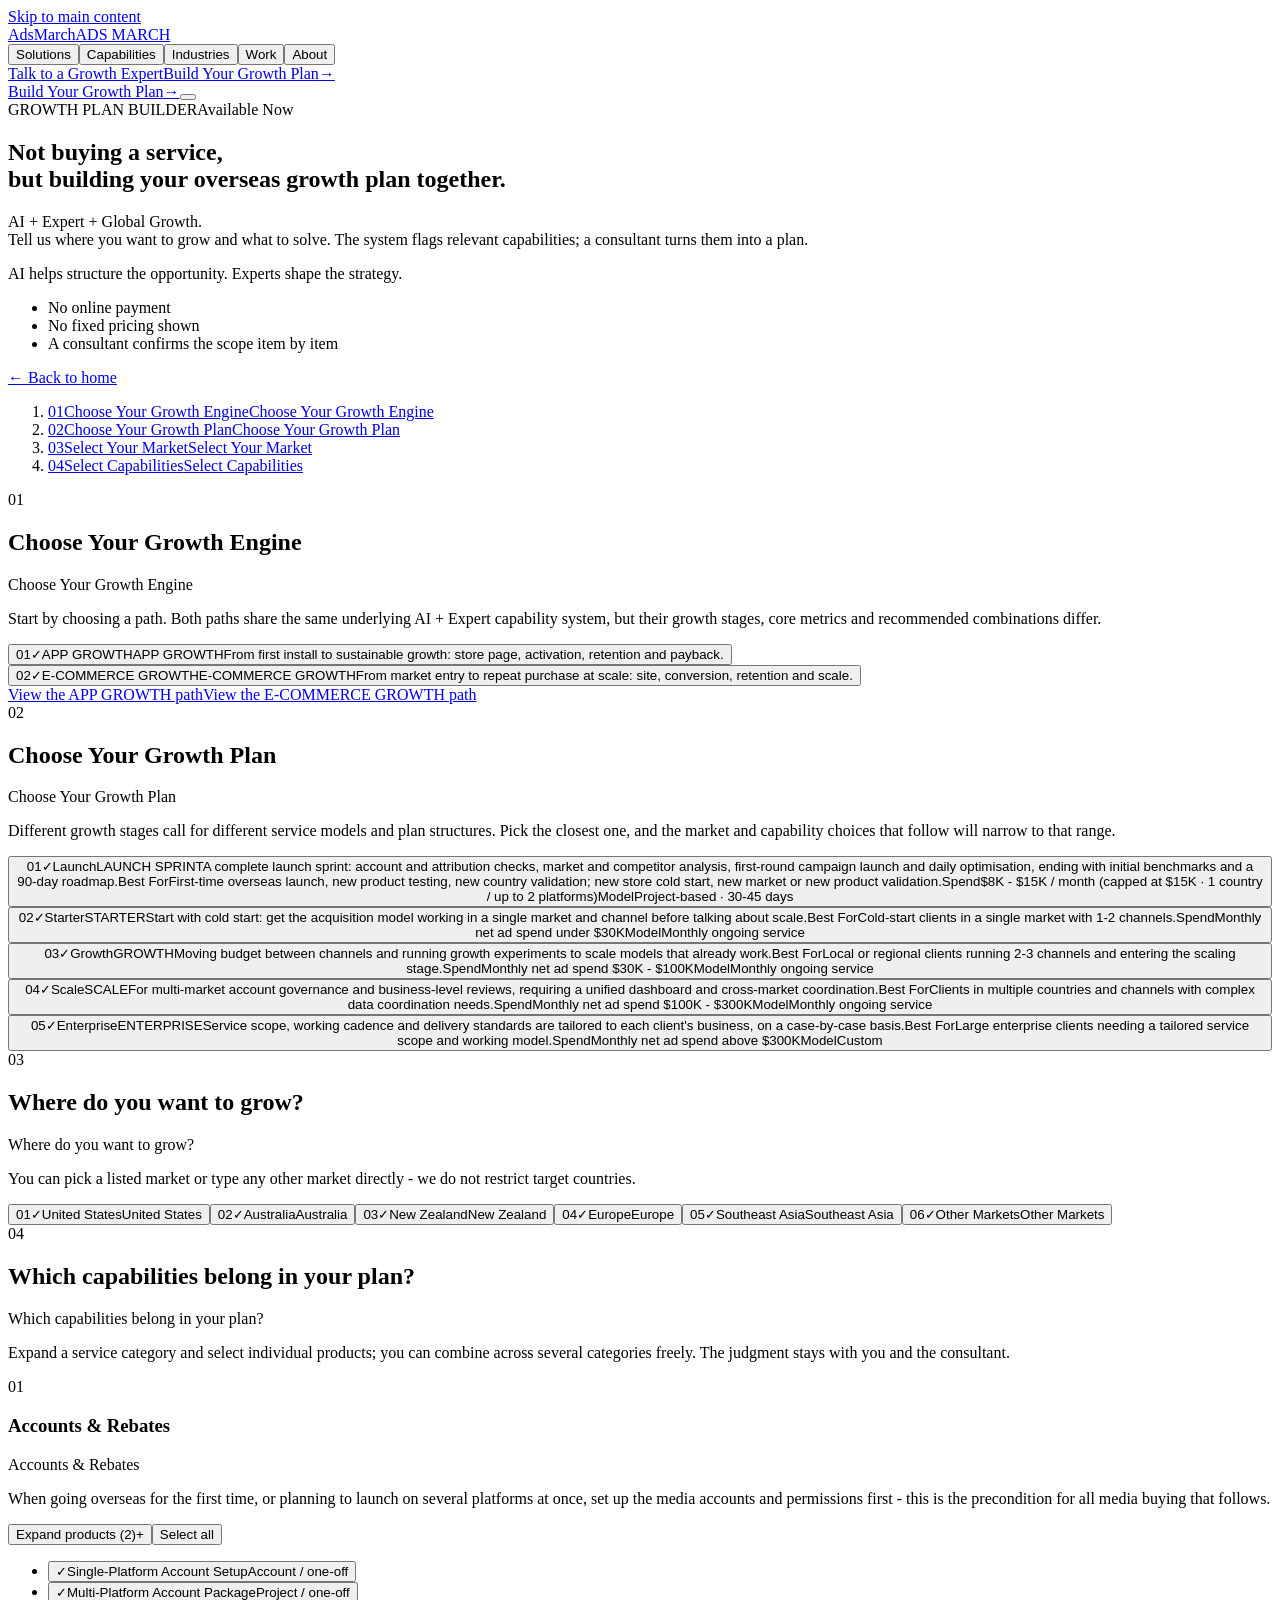
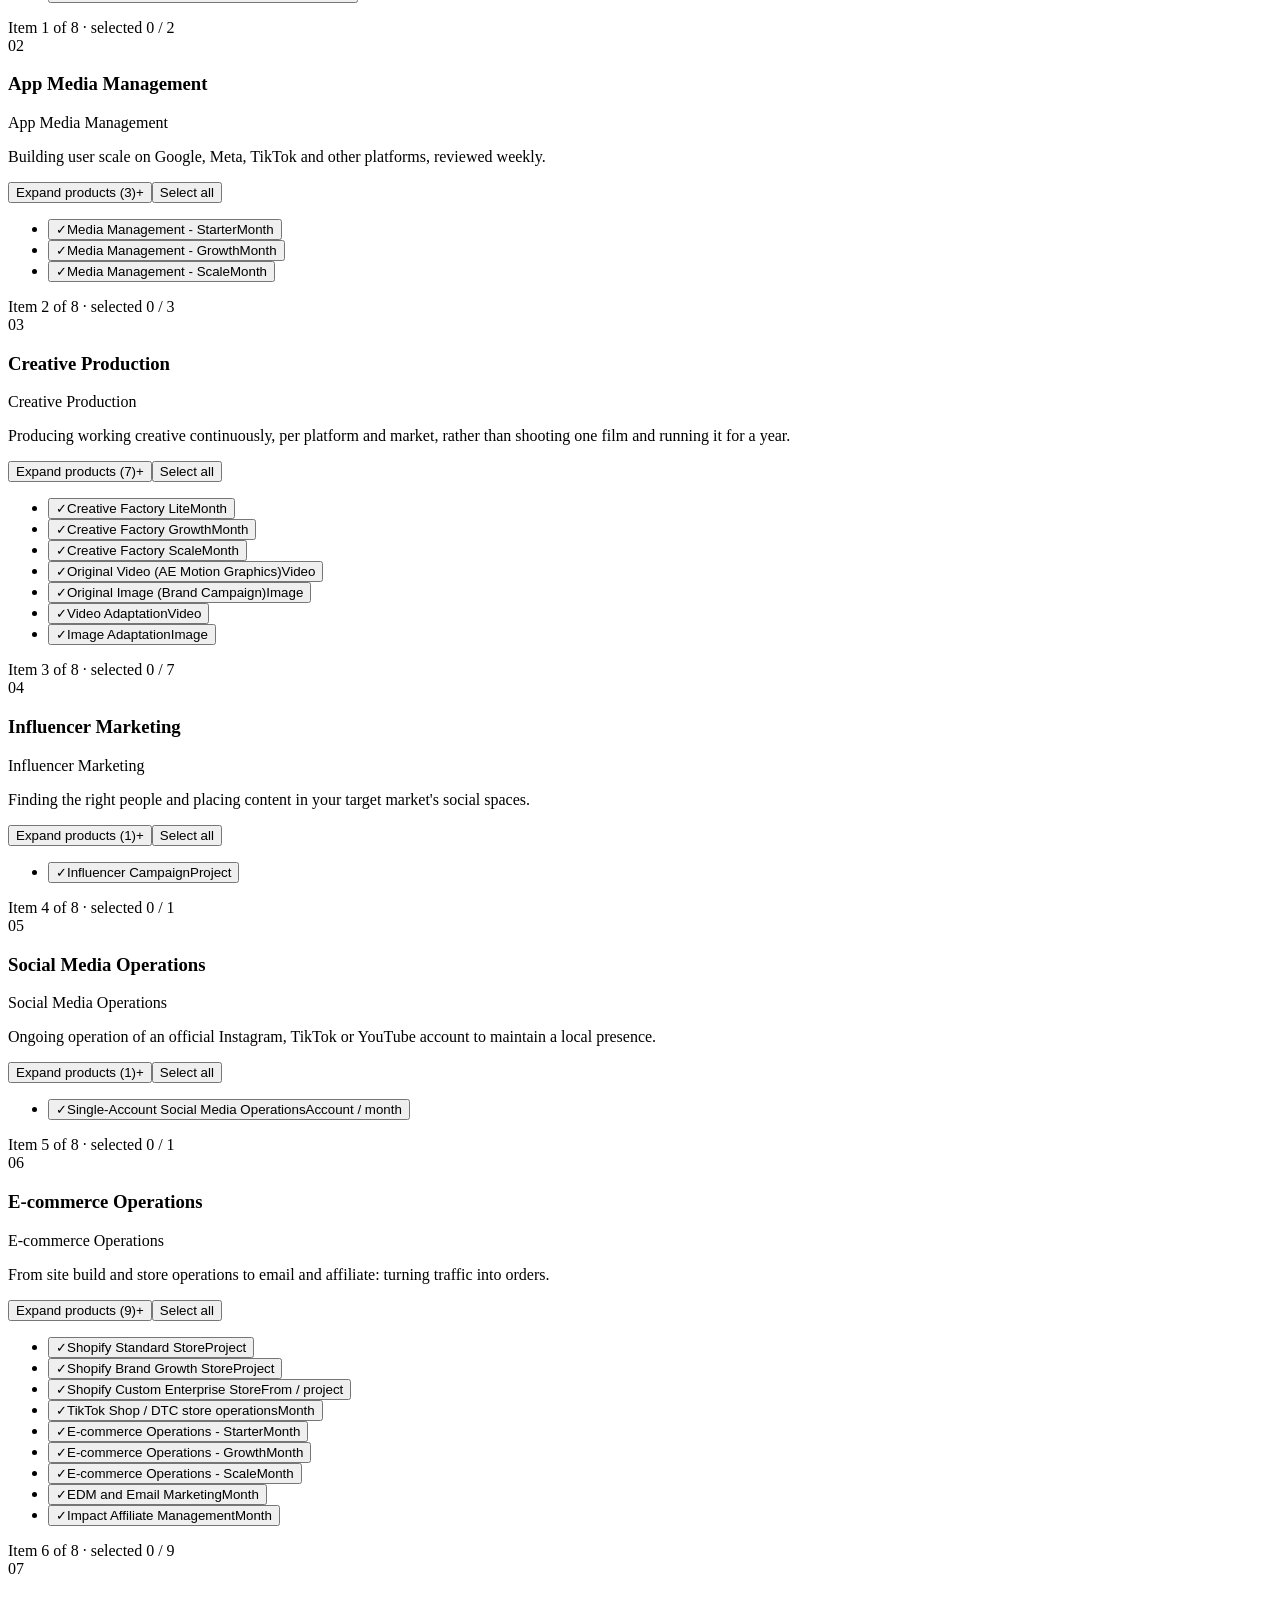
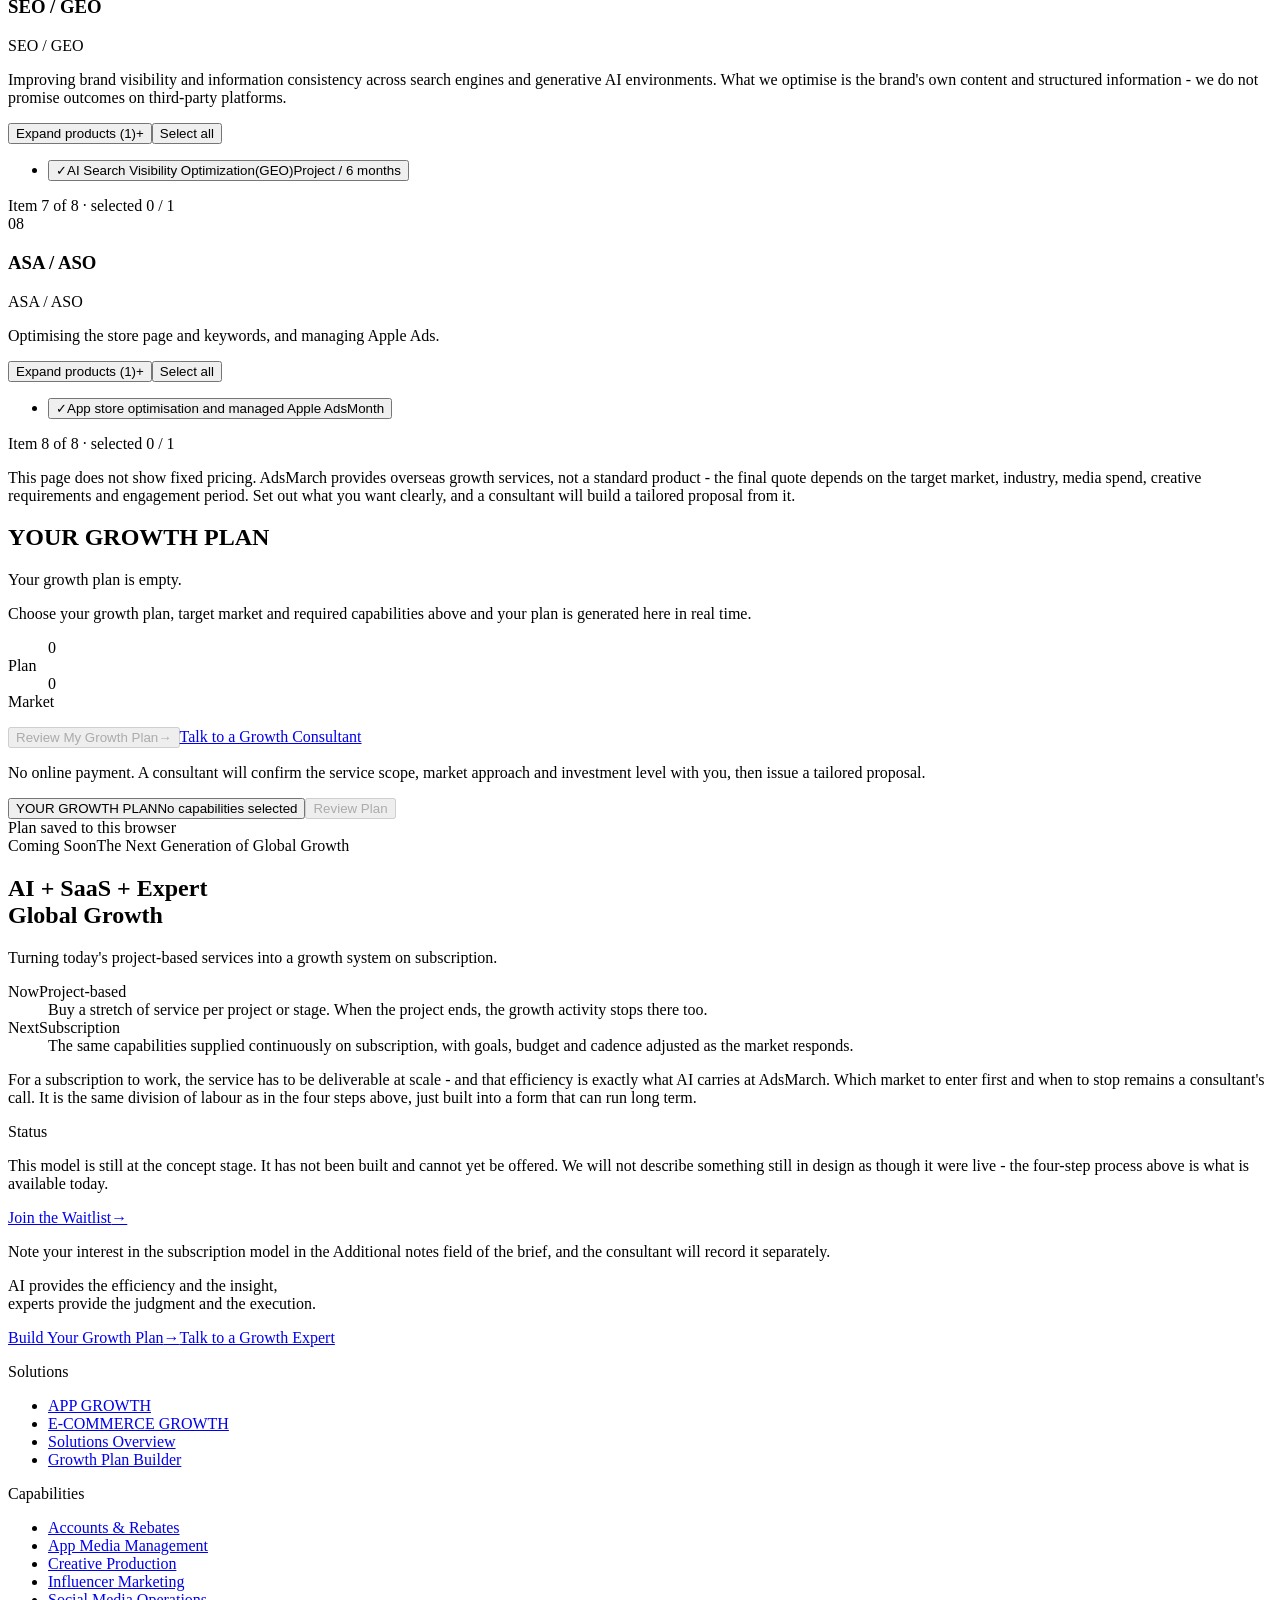
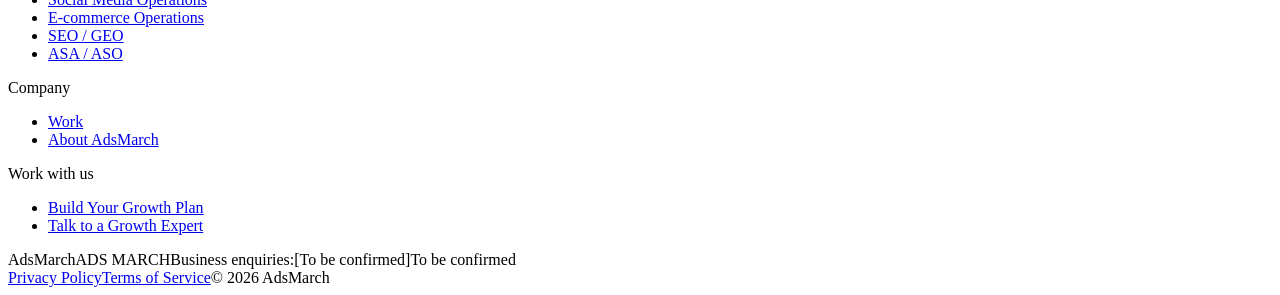
==== commit 28793f67: "copy(planner-en): optimize Growth Plan Builder copy, fix CJK leakage Scope: /planner/ page only (Eng" ====
--- a/planner/index.html
+++ b/planner/index.html
@@ -1 +1 @@
-<!DOCTYPE html><html lang="en" class="inter_c15e96cb-module__0bjUvq__variable"><head><meta charSet="utf-8"/><meta name="viewport" content="width=device-width, initial-scale=1"/><link rel="preload" href="/adsmarch-global-en/_next/static/media/83afe278b6a6bb3c-s.p.2bn3s6zvc0dyp.woff2" as="font" crossorigin="" type="font/woff2"/><link rel="stylesheet" href="/adsmarch-global-en/_next/static/chunks/0eb6jo-j6gg9r.css" data-precedence="next"/><link rel="preload" as="script" fetchPriority="low" href="/adsmarch-global-en/_next/static/chunks/310vm2bl3xxpt.js"/><script src="/adsmarch-global-en/_next/static/chunks/19mx3mg6lkumu.js" async=""></script><script src="/adsmarch-global-en/_next/static/chunks/27t_qfc-3_lzs.js" async=""></script><script src="/adsmarch-global-en/_next/static/chunks/344n2zhqbh4pn.js" async=""></script><script src="/adsmarch-global-en/_next/static/chunks/turbopack-44vswgh5z2awi.js" async=""></script><script src="/adsmarch-global-en/_next/static/chunks/0ohrn57m690r0.js" async=""></script><script src="/adsmarch-global-en/_next/static/chunks/1twtdsuj4a63m.js" async=""></script><script src="/adsmarch-global-en/_next/static/chunks/3tc5vc_d2c1ae.js" async=""></script><title>Growth Plan Builder | Maichi Technology</title><meta name="description" content="Tell us your business type, goal, target market and growth challenge. We map the capabilities that fit and turn it into your growth plan."/><meta name="keywords" content="global growth partner, global growth system, international expansion, app growth, app store optimization, e-commerce growth, performance marketing, influencer marketing, search and AI visibility, localization, growth plan builder"/><meta name="robots" content="noindex, nofollow"/><meta property="og:title" content="Growth Plan Builder | Maichi Technology"/><meta property="og:description" content="Tell us your business type, goal, target market and growth challenge. We map the capabilities that fit and turn it into your growth plan."/><meta property="og:url" content="https://2421633452-creator.github.io/adsmarch-global-en/planner/"/><meta property="og:site_name" content="Maichi Technology"/><meta property="og:locale" content="en_US"/><meta property="og:type" content="website"/><meta name="twitter:card" content="summary"/><meta name="twitter:title" content="Growth Plan Builder | Maichi Technology"/><meta name="twitter:description" content="Tell us your business type, goal, target market and growth challenge. We map the capabilities that fit and turn it into your growth plan."/><link rel="canonical" href="https://2421633452-creator.github.io/adsmarch-global-en/planner/"/><link rel="icon" href="/adsmarch-global-en/favicon.ico?favicon.2vob68tjqpejf.ico" sizes="256x256" type="image/x-icon"/><meta name="next-size-adjust" content=""/><script src="/adsmarch-global-en/_next/static/chunks/0cz1d0mv5g_q7.js" noModule=""></script></head><body class="antialiased"><div hidden=""><!--$--><!--/$--></div><script>document.documentElement.setAttribute('data-anim','on')</script><script type="application/ld+json">{"@context":"https://schema.org","@type":"Organization","name":"AdsMarch","alternateName":"AdsMarch Global","url":"https://2421633452-creator.github.io/adsmarch-global-en","description":"AdsMarch builds complete growth systems for brands entering and scaling in global markets - turning media buying, creative production, influencer and social, search and AI visibility, e-commerce conversion and analytics into reusable growth playbooks. AI provides the efficiency and the insight. Experts provide the judgment and the execution."}</script><a href="#main" class="sr-only focus:not-sr-only focus:fixed focus:left-4 focus:top-4 focus:z-[100] focus:bg-ember focus:px-4 focus:py-2 focus:text-white">Skip to main content</a><header class="fixed inset-x-0 top-0 z-50 bg-ink transition-colors duration-300 border-b border-transparent"><div class="mx-auto w-full max-w-[1440px] px-5 sm:px-8 lg:px-14 xl:px-20"><div class="flex h-16 items-center justify-between gap-8 lg:h-20"><a aria-label="AdsMarch Home" class="group flex items-baseline gap-2.5" href="/adsmarch-global-en/"><span class="text-[17px] font-semibold tracking-[-0.01em] transition-colors text-paper">AdsMarch</span><span class="type-mono-label hidden transition-colors sm:block text-paper/45 group-hover:text-ember">ADS MARCH</span></a><nav aria-label="Main navigation" class="hidden items-center gap-0.5 lg:flex"><button type="button" aria-expanded="false" aria-haspopup="true" class="relative px-3.5 py-2 text-[14px] transition-colors xl:px-4 text-paper/70 hover:text-paper">Solutions<span aria-hidden="true" class="absolute inset-x-3.5 -bottom-0.5 h-px transition-colors xl:inset-x-4 bg-transparent"></span></button><button type="button" aria-expanded="false" aria-haspopup="true" class="relative px-3.5 py-2 text-[14px] transition-colors xl:px-4 text-paper/70 hover:text-paper">Capabilities<span aria-hidden="true" class="absolute inset-x-3.5 -bottom-0.5 h-px transition-colors xl:inset-x-4 bg-transparent"></span></button><button type="button" aria-expanded="false" aria-haspopup="true" class="relative px-3.5 py-2 text-[14px] transition-colors xl:px-4 text-paper/70 hover:text-paper">Industries<span aria-hidden="true" class="absolute inset-x-3.5 -bottom-0.5 h-px transition-colors xl:inset-x-4 bg-transparent"></span></button><button type="button" aria-expanded="false" aria-haspopup="true" class="relative px-3.5 py-2 text-[14px] transition-colors xl:px-4 text-paper/70 hover:text-paper">Work<span aria-hidden="true" class="absolute inset-x-3.5 -bottom-0.5 h-px transition-colors xl:inset-x-4 bg-transparent"></span></button><button type="button" aria-expanded="false" aria-haspopup="true" class="relative px-3.5 py-2 text-[14px] transition-colors xl:px-4 text-paper/70 hover:text-paper">About<span aria-hidden="true" class="absolute inset-x-3.5 -bottom-0.5 h-px transition-colors xl:inset-x-4 bg-transparent"></span></button></nav><div class="hidden items-center gap-2 lg:flex"><a class="px-3.5 py-2 text-[14px] text-paper/70 transition-colors hover:text-paper xl:px-4" href="/adsmarch-global-en/contact/">Talk to a Growth Expert</a><a class="group inline-flex items-center gap-1.5 bg-ember px-4 py-2.5 text-[13.5px] font-medium text-white transition-colors hover:bg-ember-soft xl:px-5" href="/adsmarch-global-en/planner/">Build Your Growth Plan<span aria-hidden="true" class="transition-transform group-hover:translate-x-0.5">→</span></a></div><a class="mr-1 inline-flex shrink-0 items-center gap-1 bg-ember px-3 py-2 text-[12.5px] font-medium text-white transition-colors hover:bg-ember-soft lg:hidden" href="/adsmarch-global-en/planner/">Build Your Growth Plan<span aria-hidden="true">→</span></a><button type="button" aria-expanded="false" aria-controls="mobile-nav" aria-label="Open menu" class="flex size-10 items-center justify-center text-paper lg:hidden"><span class="relative block h-3 w-5"><span class="absolute left-0 block h-px w-5 bg-current transition-transform duration-300 motion-reduce:transition-none top-0"></span><span class="absolute left-0 block h-px w-5 bg-current transition-transform duration-300 motion-reduce:transition-none top-3"></span></span></button></div></div><div class="absolute inset-x-0 top-full hidden overflow-hidden border-paper/12 bg-ink transition-[max-height,opacity] duration-300 motion-reduce:transition-none lg:block max-h-0 opacity-0" style="pointer-events:none"></div><div id="mobile-nav" hidden="" class="fixed inset-x-0 top-16 bottom-0 overflow-y-auto border-t border-paper/12 bg-ink lg:hidden"><div class="mx-auto w-full max-w-[1440px] px-5 sm:px-8 lg:px-14 xl:px-20 py-6"><ul class="divide-y divide-paper/10"><li><button type="button" aria-expanded="false" class="flex w-full items-baseline justify-between py-4 text-left"><span class="text-[19px] text-paper">Solutions</span><span class="flex items-baseline gap-3"><span class="type-mono-label text-paper/30">Solutions</span><span aria-hidden="true" class="text-paper/50 transition-transform duration-300">+</span></span></button></li><li><button type="button" aria-expanded="false" class="flex w-full items-baseline justify-between py-4 text-left"><span class="text-[19px] text-paper">Capabilities</span><span class="flex items-baseline gap-3"><span class="type-mono-label text-paper/30">Capabilities</span><span aria-hidden="true" class="text-paper/50 transition-transform duration-300">+</span></span></button></li><li><button type="button" aria-expanded="false" class="flex w-full items-baseline justify-between py-4 text-left"><span class="text-[19px] text-paper">Industries</span><span class="flex items-baseline gap-3"><span class="type-mono-label text-paper/30">Industries</span><span aria-hidden="true" class="text-paper/50 transition-transform duration-300">+</span></span></button></li><li><button type="button" aria-expanded="false" class="flex w-full items-baseline justify-between py-4 text-left"><span class="text-[19px] text-paper">Work</span><span class="flex items-baseline gap-3"><span class="type-mono-label text-paper/30">Work</span><span aria-hidden="true" class="text-paper/50 transition-transform duration-300">+</span></span></button></li><li><button type="button" aria-expanded="false" class="flex w-full items-baseline justify-between py-4 text-left"><span class="text-[19px] text-paper">About</span><span class="flex items-baseline gap-3"><span class="type-mono-label text-paper/30">About</span><span aria-hidden="true" class="text-paper/50 transition-transform duration-300">+</span></span></button></li></ul><div class="mt-8 flex flex-col gap-3 pb-10"><a class="flex items-center justify-center gap-1.5 bg-ember px-5 py-3.5 text-[15px] font-medium text-white" href="/adsmarch-global-en/planner/">Build Your Growth Plan<span aria-hidden="true">→</span></a><a class="flex items-center justify-center border border-paper/25 px-5 py-3.5 text-[15px] text-paper" href="/adsmarch-global-en/contact/">Talk to a Growth Expert</a></div></div></div></header><main id="main"><section class="bg-navy pb-14 pt-28 text-white md:pb-16 md:pt-36"><div class="mx-auto w-full max-w-[1440px] px-5 sm:px-8 lg:px-14 xl:px-20"><div data-visible="true" class="reveal" style="--reveal-delay: 0ms;"><div class="flex flex-wrap items-center gap-x-4 gap-y-2"><span aria-hidden="true" class="size-1 bg-brass"></span><span class="type-eyebrow text-white/55">GROWTH PLAN BUILDER</span><span class="type-mono-label border border-white/25 px-2 py-0.5 text-white/70">Available Now</span></div><h1 class="type-h2 mt-8 max-w-[16em]">Not buying a service,<br>but building your overseas growth plan together.</h1><p class="type-lead mt-7 max-w-[52ch] text-pretty text-white/75">AI + Expert + Global Growth.<br>Set out where you want to go and what you need to solve. The system applies rules to flag relevant capabilities with its reasoning, and a consultant turns that structure into an executable plan.</p><p class="mt-4 max-w-[52ch] text-[13px] leading-relaxed text-white/45">AI helps structure the opportunity. Experts shape the strategy.</p></div><div data-visible="true" class="reveal" style="--reveal-delay: 80ms;"><ul class="mt-9 flex flex-wrap gap-x-8 gap-y-3 text-[13px] text-white/55"><li class="flex items-center gap-2.5"><span aria-hidden="true" class="size-1 bg-brass"></span>No online payment</li><li class="flex items-center gap-2.5"><span aria-hidden="true" class="size-1 bg-brass"></span>No fixed pricing shown</li><li class="flex items-center gap-2.5"><span aria-hidden="true" class="size-1 bg-brass"></span>A consultant confirms the scope item by item</li></ul></div><div data-visible="true" class="reveal" style="--reveal-delay: 120ms;"><nav aria-label="Breadcrumb" class="mt-10"><a class="text-[13px] text-white/40 transition-colors hover:text-white/80" href="/adsmarch-global-en/">← Back to home</a></nav></div></div></section><nav aria-label="How the plan is built" class="sticky top-16 z-40 border-b border-hairline bg-white/95 backdrop-blur-md lg:top-20"><div class="mx-auto w-full max-w-[1440px] px-5 sm:px-8 lg:px-14 xl:px-20"><ol class="flex items-stretch overflow-x-auto"><li class="flex shrink-0 items-stretch"><a href="#engine" aria-current="step" class="flex items-center gap-3 px-4 py-3.5 transition-colors sm:px-5 bg-frost"><span class="grid size-6 shrink-0 place-items-center border text-[11px] font-medium tabular-nums transition-colors border-navy text-navy">01</span><span class="flex flex-col leading-tight"><span class="text-[13.5px] font-medium whitespace-nowrap text-navy">Choose Your Growth Engine</span><span class="type-mono-label whitespace-nowrap text-steel/70">Choose Your Growth Engine</span></span></a></li><li class="flex shrink-0 items-stretch"><span aria-hidden="true" class="w-px bg-hairline"></span><a href="#plan" class="flex items-center gap-3 px-4 py-3.5 transition-colors sm:px-5 hover:bg-mist"><span class="grid size-6 shrink-0 place-items-center border text-[11px] font-medium tabular-nums transition-colors border-hairline text-steel">02</span><span class="flex flex-col leading-tight"><span class="text-[13.5px] font-medium whitespace-nowrap text-steel">Choose Your Growth Plan</span><span class="type-mono-label whitespace-nowrap text-steel/70">Choose Your Growth Plan</span></span></a></li><li class="flex shrink-0 items-stretch"><span aria-hidden="true" class="w-px bg-hairline"></span><a href="#market" class="flex items-center gap-3 px-4 py-3.5 transition-colors sm:px-5 hover:bg-mist"><span class="grid size-6 shrink-0 place-items-center border text-[11px] font-medium tabular-nums transition-colors border-hairline text-steel">03</span><span class="flex flex-col leading-tight"><span class="text-[13.5px] font-medium whitespace-nowrap text-steel">Select Your Market</span><span class="type-mono-label whitespace-nowrap text-steel/70">Select Your Market</span></span></a></li><li class="flex shrink-0 items-stretch"><span aria-hidden="true" class="w-px bg-hairline"></span><a href="#capabilities" class="flex items-center gap-3 px-4 py-3.5 transition-colors sm:px-5 hover:bg-mist"><span class="grid size-6 shrink-0 place-items-center border text-[11px] font-medium tabular-nums transition-colors border-hairline text-steel">04</span><span class="flex flex-col leading-tight"><span class="text-[13.5px] font-medium whitespace-nowrap text-steel">Select Capabilities</span><span class="type-mono-label whitespace-nowrap text-steel/70">Select Capabilities</span></span></a></li></ol></div></nav><div class="bg-mist pb-28 lg:pb-16"><div class="mx-auto w-full max-w-[1440px] px-5 sm:px-8 lg:px-14 xl:px-20"><div class="grid gap-12 pt-10 lg:grid-cols-[minmax(0,1fr)_360px] lg:items-start lg:gap-12 lg:pt-14 xl:gap-16"><div class="min-w-0"><section id="engine" class="scroll-mt-[124px] lg:scroll-mt-[141px] mb-14 last:mb-0"><div class="flex items-baseline gap-3 border-t border-hairline pt-6"><span class="type-mono-label tabular-nums text-steel/60">01</span><span aria-hidden="true" class="size-1 bg-steel/40"></span></div><h2 class="mt-4 text-[22px] font-medium leading-snug text-navy sm:text-[26px]">Choose Your Growth Engine</h2><p class="type-mono-label mt-2 text-steel">Choose Your Growth Engine</p><p class="mt-3.5 max-w-[58ch] text-[13.5px] leading-relaxed text-steel">Start by choosing a path. Both paths share the same underlying AI + Expert capability system, but their growth stages, core metrics and recommended combinations differ.</p><div class="mt-7"><div class="grid gap-px bg-hairline sm:grid-cols-2 lg:grid-cols-3 gp-engine-grid"><button type="button" aria-pressed="false" class="group relative flex flex-col items-start gap-2 p-5 text-left transition-colors sm:p-6 bg-white hover:bg-mist"><span class="flex w-full items-center gap-2"><span class="type-mono-label tabular-nums transition-colors text-steel/60">01</span><span aria-hidden="true" class="ml-auto grid size-5 place-items-center border text-[11px] leading-none transition-colors border-hairline text-transparent group-hover:border-steel/40">✓</span></span><span class="mt-1 block text-[16px] font-medium leading-snug text-navy">APP GROWTH</span><span class="type-mono-label block text-steel">APP GROWTH</span><span class="mt-1.5 block text-[13px] leading-relaxed text-steel">From first install to sustainable growth: store page, activation, retention and payback.</span><span aria-hidden="true" class="absolute inset-x-0 bottom-0 h-0.5 transition-colors bg-transparent"></span></button><button type="button" aria-pressed="false" class="group relative flex flex-col items-start gap-2 p-5 text-left transition-colors sm:p-6 bg-white hover:bg-mist"><span class="flex w-full items-center gap-2"><span class="type-mono-label tabular-nums transition-colors text-steel/60">02</span><span aria-hidden="true" class="ml-auto grid size-5 place-items-center border text-[11px] leading-none transition-colors border-hairline text-transparent group-hover:border-steel/40">✓</span></span><span class="mt-1 block text-[16px] font-medium leading-snug text-navy">E-COMMERCE GROWTH</span><span class="type-mono-label block text-steel">E-COMMERCE GROWTH</span><span class="mt-1.5 block text-[13px] leading-relaxed text-steel">From market entry to repeat purchase at scale: site, conversion, retention and scale.</span><span aria-hidden="true" class="absolute inset-x-0 bottom-0 h-0.5 transition-colors bg-transparent"></span></button></div><div class="mt-5 flex flex-wrap gap-4"><a href="/adsmarch-global-en/app-growth" class="group inline-flex items-center gap-2 text-[13px] text-azure transition-colors hover:text-navy">View the APP GROWTH path</a><a href="/adsmarch-global-en/ecommerce-growth" class="group inline-flex items-center gap-2 text-[13px] text-azure transition-colors hover:text-navy">View the E-COMMERCE GROWTH path</a></div></div></section><section id="plan" class="scroll-mt-[124px] lg:scroll-mt-[141px] mb-14 last:mb-0"><div class="flex items-baseline gap-3 border-t border-hairline pt-6"><span class="type-mono-label tabular-nums text-steel/60">02</span><span aria-hidden="true" class="size-1 bg-steel/40"></span></div><h2 class="mt-4 text-[22px] font-medium leading-snug text-navy sm:text-[26px]">Choose Your Growth Plan</h2><p class="type-mono-label mt-2 text-steel">Choose Your Growth Plan</p><p class="mt-3.5 max-w-[58ch] text-[13.5px] leading-relaxed text-steel">Different growth stages call for different service models and plan structures. Pick the closest one, and the market and capability choices that follow will narrow to that range.</p><div class="mt-7"><div class="grid gap-px bg-hairline sm:grid-cols-2"><button type="button" aria-pressed="false" class="group relative flex h-full flex-col items-start gap-2 p-5 text-left transition-colors sm:p-6 bg-white hover:bg-mist"><span class="flex w-full items-center gap-2"><span class="type-mono-label tabular-nums transition-colors text-steel/60">01</span><span aria-hidden="true" class="ml-auto grid size-5 place-items-center border text-[11px] leading-none transition-colors border-hairline text-transparent group-hover:border-steel/40">✓</span></span><span class="mt-1 block text-[16px] font-medium leading-snug text-navy">Launch</span><span class="type-mono-label block text-steel">LAUNCH SPRINT</span><span class="mt-1.5 block text-[13px] leading-relaxed text-steel">A complete launch sprint: account and attribution checks, market and competitor analysis, first-round campaign launch and daily optimisation, ending with initial benchmarks and a 90-day roadmap.</span><span class="mt-4 flex w-full flex-col gap-2 border-t border-hairline pt-4"><span class="flex flex-col gap-1 sm:flex-row sm:items-baseline sm:gap-4"><span class="type-mono-label shrink-0 text-steel/60">Best For</span><span class="text-[12.5px] leading-relaxed text-navy/75">First-time overseas launch, new product testing, new country validation; new store cold start, new market or new product validation.</span></span><span class="flex flex-col gap-1 sm:flex-row sm:items-baseline sm:gap-4"><span class="type-mono-label shrink-0 text-steel/60">Spend</span><span class="text-[12.5px] leading-relaxed text-navy/75">$8K - $15K / month (capped at $15K · 1 country / up to 2 platforms)</span></span><span class="flex flex-col gap-1 sm:flex-row sm:items-baseline sm:gap-4"><span class="type-mono-label shrink-0 text-steel/60">Model</span><span class="text-[12.5px] leading-relaxed text-navy/75">Project-based · 30-45 days</span></span></span><span aria-hidden="true" class="absolute inset-x-0 bottom-0 h-0.5 transition-colors bg-transparent"></span></button><button type="button" aria-pressed="false" class="group relative flex h-full flex-col items-start gap-2 p-5 text-left transition-colors sm:p-6 bg-white hover:bg-mist"><span class="flex w-full items-center gap-2"><span class="type-mono-label tabular-nums transition-colors text-steel/60">02</span><span aria-hidden="true" class="ml-auto grid size-5 place-items-center border text-[11px] leading-none transition-colors border-hairline text-transparent group-hover:border-steel/40">✓</span></span><span class="mt-1 block text-[16px] font-medium leading-snug text-navy">Starter</span><span class="type-mono-label block text-steel">STARTER</span><span class="mt-1.5 block text-[13px] leading-relaxed text-steel">Start with cold start: get the acquisition model working in a single market and channel before talking about scale.</span><span class="mt-4 flex w-full flex-col gap-2 border-t border-hairline pt-4"><span class="flex flex-col gap-1 sm:flex-row sm:items-baseline sm:gap-4"><span class="type-mono-label shrink-0 text-steel/60">Best For</span><span class="text-[12.5px] leading-relaxed text-navy/75">Cold-start clients in a single market with 1-2 channels.</span></span><span class="flex flex-col gap-1 sm:flex-row sm:items-baseline sm:gap-4"><span class="type-mono-label shrink-0 text-steel/60">Spend</span><span class="text-[12.5px] leading-relaxed text-navy/75">Monthly net ad spend under $30K</span></span><span class="flex flex-col gap-1 sm:flex-row sm:items-baseline sm:gap-4"><span class="type-mono-label shrink-0 text-steel/60">Model</span><span class="text-[12.5px] leading-relaxed text-navy/75">Monthly ongoing service</span></span></span><span aria-hidden="true" class="absolute inset-x-0 bottom-0 h-0.5 transition-colors bg-transparent"></span></button><button type="button" aria-pressed="false" class="group relative flex h-full flex-col items-start gap-2 p-5 text-left transition-colors sm:p-6 bg-white hover:bg-mist"><span class="flex w-full items-center gap-2"><span class="type-mono-label tabular-nums transition-colors text-steel/60">03</span><span aria-hidden="true" class="ml-auto grid size-5 place-items-center border text-[11px] leading-none transition-colors border-hairline text-transparent group-hover:border-steel/40">✓</span></span><span class="mt-1 block text-[16px] font-medium leading-snug text-navy">Growth</span><span class="type-mono-label block text-steel">GROWTH</span><span class="mt-1.5 block text-[13px] leading-relaxed text-steel">Moving budget between channels and running growth experiments to scale models that already work.</span><span class="mt-4 flex w-full flex-col gap-2 border-t border-hairline pt-4"><span class="flex flex-col gap-1 sm:flex-row sm:items-baseline sm:gap-4"><span class="type-mono-label shrink-0 text-steel/60">Best For</span><span class="text-[12.5px] leading-relaxed text-navy/75">Local or regional clients running 2-3 channels and entering the scaling stage.</span></span><span class="flex flex-col gap-1 sm:flex-row sm:items-baseline sm:gap-4"><span class="type-mono-label shrink-0 text-steel/60">Spend</span><span class="text-[12.5px] leading-relaxed text-navy/75">Monthly net ad spend $30K - $100K</span></span><span class="flex flex-col gap-1 sm:flex-row sm:items-baseline sm:gap-4"><span class="type-mono-label shrink-0 text-steel/60">Model</span><span class="text-[12.5px] leading-relaxed text-navy/75">Monthly ongoing service</span></span></span><span aria-hidden="true" class="absolute inset-x-0 bottom-0 h-0.5 transition-colors bg-transparent"></span></button><button type="button" aria-pressed="false" class="group relative flex h-full flex-col items-start gap-2 p-5 text-left transition-colors sm:p-6 bg-white hover:bg-mist"><span class="flex w-full items-center gap-2"><span class="type-mono-label tabular-nums transition-colors text-steel/60">04</span><span aria-hidden="true" class="ml-auto grid size-5 place-items-center border text-[11px] leading-none transition-colors border-hairline text-transparent group-hover:border-steel/40">✓</span></span><span class="mt-1 block text-[16px] font-medium leading-snug text-navy">Scale</span><span class="type-mono-label block text-steel">SCALE</span><span class="mt-1.5 block text-[13px] leading-relaxed text-steel">For multi-market account governance and business-level reviews, requiring a unified dashboard and cross-market coordination.</span><span class="mt-4 flex w-full flex-col gap-2 border-t border-hairline pt-4"><span class="flex flex-col gap-1 sm:flex-row sm:items-baseline sm:gap-4"><span class="type-mono-label shrink-0 text-steel/60">Best For</span><span class="text-[12.5px] leading-relaxed text-navy/75">Clients in multiple countries and channels with complex data coordination needs.</span></span><span class="flex flex-col gap-1 sm:flex-row sm:items-baseline sm:gap-4"><span class="type-mono-label shrink-0 text-steel/60">Spend</span><span class="text-[12.5px] leading-relaxed text-navy/75">Monthly net ad spend $100K - $300K</span></span><span class="flex flex-col gap-1 sm:flex-row sm:items-baseline sm:gap-4"><span class="type-mono-label shrink-0 text-steel/60">Model</span><span class="text-[12.5px] leading-relaxed text-navy/75">Monthly ongoing service</span></span></span><span aria-hidden="true" class="absolute inset-x-0 bottom-0 h-0.5 transition-colors bg-transparent"></span></button><button type="button" aria-pressed="false" class="group relative flex h-full flex-col items-start gap-2 p-5 text-left transition-colors sm:p-6 bg-white hover:bg-mist"><span class="flex w-full items-center gap-2"><span class="type-mono-label tabular-nums transition-colors text-steel/60">05</span><span aria-hidden="true" class="ml-auto grid size-5 place-items-center border text-[11px] leading-none transition-colors border-hairline text-transparent group-hover:border-steel/40">✓</span></span><span class="mt-1 block text-[16px] font-medium leading-snug text-navy">Enterprise</span><span class="type-mono-label block text-steel">ENTERPRISE</span><span class="mt-1.5 block text-[13px] leading-relaxed text-steel">Service scope, working cadence and delivery standards are tailored to each client's business, on a case-by-case basis.</span><span class="mt-4 flex w-full flex-col gap-2 border-t border-hairline pt-4"><span class="flex flex-col gap-1 sm:flex-row sm:items-baseline sm:gap-4"><span class="type-mono-label shrink-0 text-steel/60">Best For</span><span class="text-[12.5px] leading-relaxed text-navy/75">Large enterprise clients needing a tailored service scope and working model.</span></span><span class="flex flex-col gap-1 sm:flex-row sm:items-baseline sm:gap-4"><span class="type-mono-label shrink-0 text-steel/60">Spend</span><span class="text-[12.5px] leading-relaxed text-navy/75">Monthly net ad spend above $300K</span></span><span class="flex flex-col gap-1 sm:flex-row sm:items-baseline sm:gap-4"><span class="type-mono-label shrink-0 text-steel/60">Model</span><span class="text-[12.5px] leading-relaxed text-navy/75">Custom</span></span></span><span aria-hidden="true" class="absolute inset-x-0 bottom-0 h-0.5 transition-colors bg-transparent"></span></button></div></div></section><section id="market" class="scroll-mt-[124px] lg:scroll-mt-[141px] mb-14 last:mb-0"><div class="flex items-baseline gap-3 border-t border-hairline pt-6"><span class="type-mono-label tabular-nums text-steel/60">03</span><span aria-hidden="true" class="size-1 bg-steel/40"></span></div><h2 class="mt-4 text-[22px] font-medium leading-snug text-navy sm:text-[26px]">Where do you want to grow?</h2><p class="type-mono-label mt-2 text-steel">Where do you want to grow?</p><p class="mt-3.5 max-w-[58ch] text-[13.5px] leading-relaxed text-steel">You can pick a listed market or type any other market directly - we do not restrict target countries.</p><div class="mt-7"><div class="grid gap-px bg-hairline sm:grid-cols-2 lg:grid-cols-3"><button type="button" aria-pressed="false" class="group relative flex flex-col items-start gap-2 p-5 text-left transition-colors sm:p-6 bg-white hover:bg-mist"><span class="flex w-full items-center gap-2"><span class="type-mono-label tabular-nums transition-colors text-steel/60">01</span><span aria-hidden="true" class="size-1 rounded-full bg-steel/40"></span><span aria-hidden="true" class="ml-auto grid size-5 place-items-center border text-[11px] leading-none transition-colors border-hairline text-transparent group-hover:border-steel/40">✓</span></span><span class="mt-1 block text-[16px] font-medium leading-snug text-navy">United States</span><span class="type-mono-label block text-steel">United States</span><span aria-hidden="true" class="absolute inset-x-0 bottom-0 h-0.5 transition-colors bg-transparent"></span></button><button type="button" aria-pressed="false" class="group relative flex flex-col items-start gap-2 p-5 text-left transition-colors sm:p-6 bg-white hover:bg-mist"><span class="flex w-full items-center gap-2"><span class="type-mono-label tabular-nums transition-colors text-steel/60">02</span><span aria-hidden="true" class="size-1 rounded-full bg-steel/40"></span><span aria-hidden="true" class="ml-auto grid size-5 place-items-center border text-[11px] leading-none transition-colors border-hairline text-transparent group-hover:border-steel/40">✓</span></span><span class="mt-1 block text-[16px] font-medium leading-snug text-navy">Australia</span><span class="type-mono-label block text-steel">Australia</span><span aria-hidden="true" class="absolute inset-x-0 bottom-0 h-0.5 transition-colors bg-transparent"></span></button><button type="button" aria-pressed="false" class="group relative flex flex-col items-start gap-2 p-5 text-left transition-colors sm:p-6 bg-white hover:bg-mist"><span class="flex w-full items-center gap-2"><span class="type-mono-label tabular-nums transition-colors text-steel/60">03</span><span aria-hidden="true" class="size-1 rounded-full bg-steel/40"></span><span aria-hidden="true" class="ml-auto grid size-5 place-items-center border text-[11px] leading-none transition-colors border-hairline text-transparent group-hover:border-steel/40">✓</span></span><span class="mt-1 block text-[16px] font-medium leading-snug text-navy">New Zealand</span><span class="type-mono-label block text-steel">New Zealand</span><span aria-hidden="true" class="absolute inset-x-0 bottom-0 h-0.5 transition-colors bg-transparent"></span></button><button type="button" aria-pressed="false" class="group relative flex flex-col items-start gap-2 p-5 text-left transition-colors sm:p-6 bg-white hover:bg-mist"><span class="flex w-full items-center gap-2"><span class="type-mono-label tabular-nums transition-colors text-steel/60">04</span><span aria-hidden="true" class="ml-auto grid size-5 place-items-center border text-[11px] leading-none transition-colors border-hairline text-transparent group-hover:border-steel/40">✓</span></span><span class="mt-1 block text-[16px] font-medium leading-snug text-navy">Europe</span><span class="type-mono-label block text-steel">Europe</span><span aria-hidden="true" class="absolute inset-x-0 bottom-0 h-0.5 transition-colors bg-transparent"></span></button><button type="button" aria-pressed="false" class="group relative flex flex-col items-start gap-2 p-5 text-left transition-colors sm:p-6 bg-white hover:bg-mist"><span class="flex w-full items-center gap-2"><span class="type-mono-label tabular-nums transition-colors text-steel/60">05</span><span aria-hidden="true" class="ml-auto grid size-5 place-items-center border text-[11px] leading-none transition-colors border-hairline text-transparent group-hover:border-steel/40">✓</span></span><span class="mt-1 block text-[16px] font-medium leading-snug text-navy">Southeast Asia</span><span class="type-mono-label block text-steel">Southeast Asia</span><span aria-hidden="true" class="absolute inset-x-0 bottom-0 h-0.5 transition-colors bg-transparent"></span></button><button type="button" aria-pressed="false" class="group relative flex flex-col items-start gap-2 p-5 text-left transition-colors sm:p-6 bg-white hover:bg-mist"><span class="flex w-full items-center gap-2"><span class="type-mono-label tabular-nums transition-colors text-steel/60">06</span><span aria-hidden="true" class="ml-auto grid size-5 place-items-center border text-[11px] leading-none transition-colors border-hairline text-transparent group-hover:border-steel/40">✓</span></span><span class="mt-1 block text-[16px] font-medium leading-snug text-navy">Other Markets</span><span class="type-mono-label block text-steel">Other Markets</span><span aria-hidden="true" class="absolute inset-x-0 bottom-0 h-0.5 transition-colors bg-transparent"></span></button></div></div></section><section id="capabilities" class="scroll-mt-[124px] lg:scroll-mt-[141px] mb-14 last:mb-0"><div class="flex items-baseline gap-3 border-t border-hairline pt-6"><span class="type-mono-label tabular-nums text-steel/60">04</span><span aria-hidden="true" class="size-1 bg-steel/40"></span></div><h2 class="mt-4 text-[22px] font-medium leading-snug text-navy sm:text-[26px]">Which capabilities belong in your plan?</h2><p class="type-mono-label mt-2 text-steel">Which capabilities belong in your plan?</p><p class="mt-3.5 max-w-[58ch] text-[13.5px] leading-relaxed text-steel">Expand a service category and select individual products; you can combine across several categories freely. The judgment stays with you and the consultant.</p><div class="mt-7"><div class="grid gap-px bg-hairline md:grid-cols-2"><article class="relative flex flex-col p-5 transition-colors sm:p-7 bg-white"><div class="flex items-start justify-between gap-4"><div class="min-w-0"><div class="flex items-baseline gap-3"><span class="type-mono-label tabular-nums text-steel/60">01</span><h3 class="text-[17px] font-medium leading-snug text-navy">Accounts &amp; Rebates</h3></div><p class="type-mono-label mt-1.5 text-steel">Accounts &amp; Rebates</p></div></div><p class="mt-4 text-[13.5px] leading-relaxed text-steel">When going overseas for the first time, or planning to launch on several platforms at once, set up the media accounts and permissions first - this is the precondition for all media buying that follows.</p><div class="mt-5 flex items-center justify-between gap-3 border-t border-hairline pt-4"><button type="button" aria-expanded="false" class="group inline-flex items-center gap-2 text-[12.5px] font-medium text-azure transition-colors hover:text-azure-soft">Expand products (2)<span aria-hidden="true" class="transition-transform duration-200">+</span></button><button type="button" class="shrink-0 text-[12px] text-steel transition-colors hover:text-navy">Select all</button></div><div class="grid transition-[grid-template-rows,opacity] duration-300 motion-reduce:transition-none grid-rows-[0fr] opacity-0"><div class="overflow-hidden"><ul class="mt-3.5 space-y-0 border-t border-hairline pt-1"><li><button type="button" aria-pressed="false" class="flex w-full items-center gap-3 border-b border-hairline py-2.5 text-left transition-colors last:border-b-0 text-navy/75 hover:text-navy"><span aria-hidden="true" class="grid size-5 shrink-0 place-items-center border text-[11px] leading-none transition-colors border-hairline text-transparent">✓</span><span class="min-w-0 flex-1 text-[13.5px] leading-snug">Single-Platform Account Setup</span><span class="type-mono-label shrink-0 text-steel/60">Account / one-off</span></button></li><li><button type="button" aria-pressed="false" class="flex w-full items-center gap-3 border-b border-hairline py-2.5 text-left transition-colors last:border-b-0 text-navy/75 hover:text-navy"><span aria-hidden="true" class="grid size-5 shrink-0 place-items-center border text-[11px] leading-none transition-colors border-hairline text-transparent">✓</span><span class="min-w-0 flex-1 text-[13.5px] leading-snug">Multi-Platform Account Package</span><span class="type-mono-label shrink-0 text-steel/60">Project / one-off</span></button></li></ul></div></div><span aria-hidden="true" class="absolute inset-y-0 left-0 w-0.5 transition-colors bg-transparent"></span><span class="sr-only">Item 1 of 8 · selected 0 / 2</span></article><article class="relative flex flex-col p-5 transition-colors sm:p-7 bg-white"><div class="flex items-start justify-between gap-4"><div class="min-w-0"><div class="flex items-baseline gap-3"><span class="type-mono-label tabular-nums text-steel/60">02</span><h3 class="text-[17px] font-medium leading-snug text-navy">App Media Management</h3></div><p class="type-mono-label mt-1.5 text-steel">App Media Management</p></div></div><p class="mt-4 text-[13.5px] leading-relaxed text-steel">Building user scale on Google, Meta, TikTok and other platforms, reviewed weekly.</p><div class="mt-5 flex items-center justify-between gap-3 border-t border-hairline pt-4"><button type="button" aria-expanded="false" class="group inline-flex items-center gap-2 text-[12.5px] font-medium text-azure transition-colors hover:text-azure-soft">Expand products (3)<span aria-hidden="true" class="transition-transform duration-200">+</span></button><button type="button" class="shrink-0 text-[12px] text-steel transition-colors hover:text-navy">Select all</button></div><div class="grid transition-[grid-template-rows,opacity] duration-300 motion-reduce:transition-none grid-rows-[0fr] opacity-0"><div class="overflow-hidden"><ul class="mt-3.5 space-y-0 border-t border-hairline pt-1"><li><button type="button" aria-pressed="false" class="flex w-full items-center gap-3 border-b border-hairline py-2.5 text-left transition-colors last:border-b-0 text-navy/75 hover:text-navy"><span aria-hidden="true" class="grid size-5 shrink-0 place-items-center border text-[11px] leading-none transition-colors border-hairline text-transparent">✓</span><span class="min-w-0 flex-1 text-[13.5px] leading-snug">Media Management - Starter</span><span class="type-mono-label shrink-0 text-steel/60">Month</span></button></li><li><button type="button" aria-pressed="false" class="flex w-full items-center gap-3 border-b border-hairline py-2.5 text-left transition-colors last:border-b-0 text-navy/75 hover:text-navy"><span aria-hidden="true" class="grid size-5 shrink-0 place-items-center border text-[11px] leading-none transition-colors border-hairline text-transparent">✓</span><span class="min-w-0 flex-1 text-[13.5px] leading-snug">Media Management - Growth</span><span class="type-mono-label shrink-0 text-steel/60">Month</span></button></li><li><button type="button" aria-pressed="false" class="flex w-full items-center gap-3 border-b border-hairline py-2.5 text-left transition-colors last:border-b-0 text-navy/75 hover:text-navy"><span aria-hidden="true" class="grid size-5 shrink-0 place-items-center border text-[11px] leading-none transition-colors border-hairline text-transparent">✓</span><span class="min-w-0 flex-1 text-[13.5px] leading-snug">Media Management - Scale</span><span class="type-mono-label shrink-0 text-steel/60">Month</span></button></li></ul></div></div><span aria-hidden="true" class="absolute inset-y-0 left-0 w-0.5 transition-colors bg-transparent"></span><span class="sr-only">Item 2 of 8 · selected 0 / 3</span></article><article class="relative flex flex-col p-5 transition-colors sm:p-7 bg-white"><div class="flex items-start justify-between gap-4"><div class="min-w-0"><div class="flex items-baseline gap-3"><span class="type-mono-label tabular-nums text-steel/60">03</span><h3 class="text-[17px] font-medium leading-snug text-navy">Creative Production</h3></div><p class="type-mono-label mt-1.5 text-steel">Creative Production</p></div></div><p class="mt-4 text-[13.5px] leading-relaxed text-steel">Producing working creative continuously, per platform and market, rather than shooting one film and running it for a year.</p><div class="mt-5 flex items-center justify-between gap-3 border-t border-hairline pt-4"><button type="button" aria-expanded="false" class="group inline-flex items-center gap-2 text-[12.5px] font-medium text-azure transition-colors hover:text-azure-soft">Expand products (7)<span aria-hidden="true" class="transition-transform duration-200">+</span></button><button type="button" class="shrink-0 text-[12px] text-steel transition-colors hover:text-navy">Select all</button></div><div class="grid transition-[grid-template-rows,opacity] duration-300 motion-reduce:transition-none grid-rows-[0fr] opacity-0"><div class="overflow-hidden"><ul class="mt-3.5 space-y-0 border-t border-hairline pt-1"><li><button type="button" aria-pressed="false" class="flex w-full items-center gap-3 border-b border-hairline py-2.5 text-left transition-colors last:border-b-0 text-navy/75 hover:text-navy"><span aria-hidden="true" class="grid size-5 shrink-0 place-items-center border text-[11px] leading-none transition-colors border-hairline text-transparent">✓</span><span class="min-w-0 flex-1 text-[13.5px] leading-snug">Creative Factory Lite</span><span class="type-mono-label shrink-0 text-steel/60">Month</span></button></li><li><button type="button" aria-pressed="false" class="flex w-full items-center gap-3 border-b border-hairline py-2.5 text-left transition-colors last:border-b-0 text-navy/75 hover:text-navy"><span aria-hidden="true" class="grid size-5 shrink-0 place-items-center border text-[11px] leading-none transition-colors border-hairline text-transparent">✓</span><span class="min-w-0 flex-1 text-[13.5px] leading-snug">Creative Factory Growth</span><span class="type-mono-label shrink-0 text-steel/60">Month</span></button></li><li><button type="button" aria-pressed="false" class="flex w-full items-center gap-3 border-b border-hairline py-2.5 text-left transition-colors last:border-b-0 text-navy/75 hover:text-navy"><span aria-hidden="true" class="grid size-5 shrink-0 place-items-center border text-[11px] leading-none transition-colors border-hairline text-transparent">✓</span><span class="min-w-0 flex-1 text-[13.5px] leading-snug">Creative Factory Scale</span><span class="type-mono-label shrink-0 text-steel/60">Month</span></button></li><li><button type="button" aria-pressed="false" class="flex w-full items-center gap-3 border-b border-hairline py-2.5 text-left transition-colors last:border-b-0 text-navy/75 hover:text-navy"><span aria-hidden="true" class="grid size-5 shrink-0 place-items-center border text-[11px] leading-none transition-colors border-hairline text-transparent">✓</span><span class="min-w-0 flex-1 text-[13.5px] leading-snug">Original Video (AE Motion Graphics)</span><span class="type-mono-label shrink-0 text-steel/60">Video</span></button></li><li><button type="button" aria-pressed="false" class="flex w-full items-center gap-3 border-b border-hairline py-2.5 text-left transition-colors last:border-b-0 text-navy/75 hover:text-navy"><span aria-hidden="true" class="grid size-5 shrink-0 place-items-center border text-[11px] leading-none transition-colors border-hairline text-transparent">✓</span><span class="min-w-0 flex-1 text-[13.5px] leading-snug">Original Image (Brand Campaign)</span><span class="type-mono-label shrink-0 text-steel/60">Image</span></button></li><li><button type="button" aria-pressed="false" class="flex w-full items-center gap-3 border-b border-hairline py-2.5 text-left transition-colors last:border-b-0 text-navy/75 hover:text-navy"><span aria-hidden="true" class="grid size-5 shrink-0 place-items-center border text-[11px] leading-none transition-colors border-hairline text-transparent">✓</span><span class="min-w-0 flex-1 text-[13.5px] leading-snug">Video Adaptation</span><span class="type-mono-label shrink-0 text-steel/60">Video</span></button></li><li><button type="button" aria-pressed="false" class="flex w-full items-center gap-3 border-b border-hairline py-2.5 text-left transition-colors last:border-b-0 text-navy/75 hover:text-navy"><span aria-hidden="true" class="grid size-5 shrink-0 place-items-center border text-[11px] leading-none transition-colors border-hairline text-transparent">✓</span><span class="min-w-0 flex-1 text-[13.5px] leading-snug">Image Adaptation</span><span class="type-mono-label shrink-0 text-steel/60">Image</span></button></li></ul></div></div><span aria-hidden="true" class="absolute inset-y-0 left-0 w-0.5 transition-colors bg-transparent"></span><span class="sr-only">Item 3 of 8 · selected 0 / 7</span></article><article class="relative flex flex-col p-5 transition-colors sm:p-7 bg-white"><div class="flex items-start justify-between gap-4"><div class="min-w-0"><div class="flex items-baseline gap-3"><span class="type-mono-label tabular-nums text-steel/60">04</span><h3 class="text-[17px] font-medium leading-snug text-navy">Influencer Marketing</h3></div><p class="type-mono-label mt-1.5 text-steel">Influencer Marketing</p></div></div><p class="mt-4 text-[13.5px] leading-relaxed text-steel">Finding the right people and placing content in your target market's social spaces.</p><div class="mt-5 flex items-center justify-between gap-3 border-t border-hairline pt-4"><button type="button" aria-expanded="false" class="group inline-flex items-center gap-2 text-[12.5px] font-medium text-azure transition-colors hover:text-azure-soft">Expand products (1)<span aria-hidden="true" class="transition-transform duration-200">+</span></button><button type="button" class="shrink-0 text-[12px] text-steel transition-colors hover:text-navy">Select all</button></div><div class="grid transition-[grid-template-rows,opacity] duration-300 motion-reduce:transition-none grid-rows-[0fr] opacity-0"><div class="overflow-hidden"><ul class="mt-3.5 space-y-0 border-t border-hairline pt-1"><li><button type="button" aria-pressed="false" class="flex w-full items-center gap-3 border-b border-hairline py-2.5 text-left transition-colors last:border-b-0 text-navy/75 hover:text-navy"><span aria-hidden="true" class="grid size-5 shrink-0 place-items-center border text-[11px] leading-none transition-colors border-hairline text-transparent">✓</span><span class="min-w-0 flex-1 text-[13.5px] leading-snug">Influencer Campaign</span><span class="type-mono-label shrink-0 text-steel/60">Project</span></button></li></ul></div></div><span aria-hidden="true" class="absolute inset-y-0 left-0 w-0.5 transition-colors bg-transparent"></span><span class="sr-only">Item 4 of 8 · selected 0 / 1</span></article><article class="relative flex flex-col p-5 transition-colors sm:p-7 bg-white"><div class="flex items-start justify-between gap-4"><div class="min-w-0"><div class="flex items-baseline gap-3"><span class="type-mono-label tabular-nums text-steel/60">05</span><h3 class="text-[17px] font-medium leading-snug text-navy">Social Media Operations</h3></div><p class="type-mono-label mt-1.5 text-steel">Social Media Operations</p></div></div><p class="mt-4 text-[13.5px] leading-relaxed text-steel">Ongoing operation of an official Instagram, TikTok or YouTube account to maintain a local presence.</p><div class="mt-5 flex items-center justify-between gap-3 border-t border-hairline pt-4"><button type="button" aria-expanded="false" class="group inline-flex items-center gap-2 text-[12.5px] font-medium text-azure transition-colors hover:text-azure-soft">Expand products (1)<span aria-hidden="true" class="transition-transform duration-200">+</span></button><button type="button" class="shrink-0 text-[12px] text-steel transition-colors hover:text-navy">Select all</button></div><div class="grid transition-[grid-template-rows,opacity] duration-300 motion-reduce:transition-none grid-rows-[0fr] opacity-0"><div class="overflow-hidden"><ul class="mt-3.5 space-y-0 border-t border-hairline pt-1"><li><button type="button" aria-pressed="false" class="flex w-full items-center gap-3 border-b border-hairline py-2.5 text-left transition-colors last:border-b-0 text-navy/75 hover:text-navy"><span aria-hidden="true" class="grid size-5 shrink-0 place-items-center border text-[11px] leading-none transition-colors border-hairline text-transparent">✓</span><span class="min-w-0 flex-1 text-[13.5px] leading-snug">Single-Account Social Media Operations</span><span class="type-mono-label shrink-0 text-steel/60">Account / month</span></button></li></ul></div></div><span aria-hidden="true" class="absolute inset-y-0 left-0 w-0.5 transition-colors bg-transparent"></span><span class="sr-only">Item 5 of 8 · selected 0 / 1</span></article><article class="relative flex flex-col p-5 transition-colors sm:p-7 bg-white"><div class="flex items-start justify-between gap-4"><div class="min-w-0"><div class="flex items-baseline gap-3"><span class="type-mono-label tabular-nums text-steel/60">06</span><h3 class="text-[17px] font-medium leading-snug text-navy">E-commerce Operations</h3></div><p class="type-mono-label mt-1.5 text-steel">E-commerce Operations</p></div></div><p class="mt-4 text-[13.5px] leading-relaxed text-steel">From site build and store operations to email and affiliate: turning traffic into orders.</p><div class="mt-5 flex items-center justify-between gap-3 border-t border-hairline pt-4"><button type="button" aria-expanded="false" class="group inline-flex items-center gap-2 text-[12.5px] font-medium text-azure transition-colors hover:text-azure-soft">Expand products (9)<span aria-hidden="true" class="transition-transform duration-200">+</span></button><button type="button" class="shrink-0 text-[12px] text-steel transition-colors hover:text-navy">Select all</button></div><div class="grid transition-[grid-template-rows,opacity] duration-300 motion-reduce:transition-none grid-rows-[0fr] opacity-0"><div class="overflow-hidden"><ul class="mt-3.5 space-y-0 border-t border-hairline pt-1"><li><button type="button" aria-pressed="false" class="flex w-full items-center gap-3 border-b border-hairline py-2.5 text-left transition-colors last:border-b-0 text-navy/75 hover:text-navy"><span aria-hidden="true" class="grid size-5 shrink-0 place-items-center border text-[11px] leading-none transition-colors border-hairline text-transparent">✓</span><span class="min-w-0 flex-1 text-[13.5px] leading-snug">Shopify Standard Store</span><span class="type-mono-label shrink-0 text-steel/60">Project</span></button></li><li><button type="button" aria-pressed="false" class="flex w-full items-center gap-3 border-b border-hairline py-2.5 text-left transition-colors last:border-b-0 text-navy/75 hover:text-navy"><span aria-hidden="true" class="grid size-5 shrink-0 place-items-center border text-[11px] leading-none transition-colors border-hairline text-transparent">✓</span><span class="min-w-0 flex-1 text-[13.5px] leading-snug">Shopify Brand Growth Store</span><span class="type-mono-label shrink-0 text-steel/60">Project</span></button></li><li><button type="button" aria-pressed="false" class="flex w-full items-center gap-3 border-b border-hairline py-2.5 text-left transition-colors last:border-b-0 text-navy/75 hover:text-navy"><span aria-hidden="true" class="grid size-5 shrink-0 place-items-center border text-[11px] leading-none transition-colors border-hairline text-transparent">✓</span><span class="min-w-0 flex-1 text-[13.5px] leading-snug">Shopify Custom Enterprise Store</span><span class="type-mono-label shrink-0 text-steel/60">From / project</span></button></li><li><button type="button" aria-pressed="false" class="flex w-full items-center gap-3 border-b border-hairline py-2.5 text-left transition-colors last:border-b-0 text-navy/75 hover:text-navy"><span aria-hidden="true" class="grid size-5 shrink-0 place-items-center border text-[11px] leading-none transition-colors border-hairline text-transparent">✓</span><span class="min-w-0 flex-1 text-[13.5px] leading-snug">TikTok Shop / DTC store operations</span><span class="type-mono-label shrink-0 text-steel/60">Month</span></button></li><li><button type="button" aria-pressed="false" class="flex w-full items-center gap-3 border-b border-hairline py-2.5 text-left transition-colors last:border-b-0 text-navy/75 hover:text-navy"><span aria-hidden="true" class="grid size-5 shrink-0 place-items-center border text-[11px] leading-none transition-colors border-hairline text-transparent">✓</span><span class="min-w-0 flex-1 text-[13.5px] leading-snug">E-commerce Operations - Starter</span><span class="type-mono-label shrink-0 text-steel/60">Month</span></button></li><li><button type="button" aria-pressed="false" class="flex w-full items-center gap-3 border-b border-hairline py-2.5 text-left transition-colors last:border-b-0 text-navy/75 hover:text-navy"><span aria-hidden="true" class="grid size-5 shrink-0 place-items-center border text-[11px] leading-none transition-colors border-hairline text-transparent">✓</span><span class="min-w-0 flex-1 text-[13.5px] leading-snug">E-commerce Operations - Growth</span><span class="type-mono-label shrink-0 text-steel/60">Month</span></button></li><li><button type="button" aria-pressed="false" class="flex w-full items-center gap-3 border-b border-hairline py-2.5 text-left transition-colors last:border-b-0 text-navy/75 hover:text-navy"><span aria-hidden="true" class="grid size-5 shrink-0 place-items-center border text-[11px] leading-none transition-colors border-hairline text-transparent">✓</span><span class="min-w-0 flex-1 text-[13.5px] leading-snug">E-commerce Operations - Scale</span><span class="type-mono-label shrink-0 text-steel/60">Month</span></button></li><li><button type="button" aria-pressed="false" class="flex w-full items-center gap-3 border-b border-hairline py-2.5 text-left transition-colors last:border-b-0 text-navy/75 hover:text-navy"><span aria-hidden="true" class="grid size-5 shrink-0 place-items-center border text-[11px] leading-none transition-colors border-hairline text-transparent">✓</span><span class="min-w-0 flex-1 text-[13.5px] leading-snug">EDM and Email Marketing</span><span class="type-mono-label shrink-0 text-steel/60">Month</span></button></li><li><button type="button" aria-pressed="false" class="flex w-full items-center gap-3 border-b border-hairline py-2.5 text-left transition-colors last:border-b-0 text-navy/75 hover:text-navy"><span aria-hidden="true" class="grid size-5 shrink-0 place-items-center border text-[11px] leading-none transition-colors border-hairline text-transparent">✓</span><span class="min-w-0 flex-1 text-[13.5px] leading-snug">Impact Affiliate Management</span><span class="type-mono-label shrink-0 text-steel/60">Month</span></button></li></ul></div></div><span aria-hidden="true" class="absolute inset-y-0 left-0 w-0.5 transition-colors bg-transparent"></span><span class="sr-only">Item 6 of 8 · selected 0 / 9</span></article><article class="relative flex flex-col p-5 transition-colors sm:p-7 bg-white"><div class="flex items-start justify-between gap-4"><div class="min-w-0"><div class="flex items-baseline gap-3"><span class="type-mono-label tabular-nums text-steel/60">07</span><h3 class="text-[17px] font-medium leading-snug text-navy">SEO / GEO</h3></div><p class="type-mono-label mt-1.5 text-steel">SEO / GEO</p></div></div><p class="mt-4 text-[13.5px] leading-relaxed text-steel">Improving brand visibility and information consistency across search engines and generative AI environments. What we optimise is the brand's own content and structured information - we do not promise outcomes on third-party platforms.</p><div class="mt-5 flex items-center justify-between gap-3 border-t border-hairline pt-4"><button type="button" aria-expanded="false" class="group inline-flex items-center gap-2 text-[12.5px] font-medium text-azure transition-colors hover:text-azure-soft">Expand products (1)<span aria-hidden="true" class="transition-transform duration-200">+</span></button><button type="button" class="shrink-0 text-[12px] text-steel transition-colors hover:text-navy">Select all</button></div><div class="grid transition-[grid-template-rows,opacity] duration-300 motion-reduce:transition-none grid-rows-[0fr] opacity-0"><div class="overflow-hidden"><ul class="mt-3.5 space-y-0 border-t border-hairline pt-1"><li><button type="button" aria-pressed="false" class="flex w-full items-center gap-3 border-b border-hairline py-2.5 text-left transition-colors last:border-b-0 text-navy/75 hover:text-navy"><span aria-hidden="true" class="grid size-5 shrink-0 place-items-center border text-[11px] leading-none transition-colors border-hairline text-transparent">✓</span><span class="min-w-0 flex-1 text-[13.5px] leading-snug">AI Search Visibility Optimization(GEO)</span><span class="type-mono-label shrink-0 text-steel/60">Project / 6 months</span></button></li></ul></div></div><span aria-hidden="true" class="absolute inset-y-0 left-0 w-0.5 transition-colors bg-transparent"></span><span class="sr-only">Item 7 of 8 · selected 0 / 1</span></article><article class="relative flex flex-col p-5 transition-colors sm:p-7 bg-white"><div class="flex items-start justify-between gap-4"><div class="min-w-0"><div class="flex items-baseline gap-3"><span class="type-mono-label tabular-nums text-steel/60">08</span><h3 class="text-[17px] font-medium leading-snug text-navy">ASA / ASO</h3></div><p class="type-mono-label mt-1.5 text-steel">ASA / ASO</p></div></div><p class="mt-4 text-[13.5px] leading-relaxed text-steel">Optimising the store page and keywords, and managing Apple Ads.</p><div class="mt-5 flex items-center justify-between gap-3 border-t border-hairline pt-4"><button type="button" aria-expanded="false" class="group inline-flex items-center gap-2 text-[12.5px] font-medium text-azure transition-colors hover:text-azure-soft">Expand products (1)<span aria-hidden="true" class="transition-transform duration-200">+</span></button><button type="button" class="shrink-0 text-[12px] text-steel transition-colors hover:text-navy">Select all</button></div><div class="grid transition-[grid-template-rows,opacity] duration-300 motion-reduce:transition-none grid-rows-[0fr] opacity-0"><div class="overflow-hidden"><ul class="mt-3.5 space-y-0 border-t border-hairline pt-1"><li><button type="button" aria-pressed="false" class="flex w-full items-center gap-3 border-b border-hairline py-2.5 text-left transition-colors last:border-b-0 text-navy/75 hover:text-navy"><span aria-hidden="true" class="grid size-5 shrink-0 place-items-center border text-[11px] leading-none transition-colors border-hairline text-transparent">✓</span><span class="min-w-0 flex-1 text-[13.5px] leading-snug">App store optimisation and managed Apple Ads</span><span class="type-mono-label shrink-0 text-steel/60">Month</span></button></li></ul></div></div><span aria-hidden="true" class="absolute inset-y-0 left-0 w-0.5 transition-colors bg-transparent"></span><span class="sr-only">Item 8 of 8 · selected 0 / 1</span></article></div></div></section><p class="mt-10 border-l-2 border-azure pl-4 text-[12.5px] leading-relaxed text-steel">This page does not show fixed pricing. AdsMarch provides overseas growth services, not a standard product - the final quote depends on the target market, industry, media spend, creative requirements and engagement period. Set out what you want clearly, and a consultant will build a tailored proposal from it.</p></div><aside class="hidden lg:sticky lg:top-[141px] lg:block"><div class="max-h-[calc(100dvh-165px)] border border-hairline bg-white"><div class="flex min-h-0 flex-col bg-white"><div class="flex items-center justify-between gap-3 border-b border-hairline px-5 py-4 sm:px-6"><div class="flex items-baseline gap-2.5"><h2 class="type-mono-label text-navy">YOUR GROWTH PLAN</h2></div></div><div class="min-h-0 flex-1 overflow-y-auto px-5 py-5 sm:px-6"><div class="py-6"><p class="text-[14px] leading-relaxed text-navy">Your growth plan is empty.</p><p class="mt-2 text-[13px] leading-relaxed text-steel">Choose your growth plan, target market and required capabilities above and your plan is generated here in real time.</p></div></div><div class="border-t border-hairline bg-mist px-5 py-5 sm:px-6"><dl class="grid grid-cols-2 gap-3"><div class="border-l border-hairline pl-3 first:border-l-0 first:pl-0"><dd class="text-[20px] font-medium tabular-nums leading-none text-navy">0</dd><dt class="mt-1.5 type-mono-label text-steel/70">Plan</dt></div><div class="border-l border-hairline pl-3 first:border-l-0 first:pl-0"><dd class="text-[20px] font-medium tabular-nums leading-none text-navy">0</dd><dt class="mt-1.5 type-mono-label text-steel/70">Market</dt></div></dl><button type="button" disabled="" class="mt-5 flex min-h-12 w-full items-center justify-center gap-2 bg-navy px-5 text-[14px] font-medium text-white transition-colors hover:bg-navy-2 disabled:cursor-not-allowed disabled:opacity-40">Review My Growth Plan<span aria-hidden="true">→</span></button><a href="/adsmarch-global-en/contact" class="mt-2.5 flex min-h-11 w-full items-center justify-center border border-navy/25 px-5 text-[13.5px] text-navy transition-colors hover:border-navy/60">Talk to a Growth Consultant</a><p class="mt-4 text-[11.5px] leading-relaxed text-steel">No online payment. A consultant will confirm the service scope, market approach and investment level with you, then issue a tailored proposal.</p></div></div></div></aside></div></div></div><div class="fixed inset-x-0 bottom-0 z-40 border-t border-hairline bg-white/97 backdrop-blur-md lg:hidden"><div class="mx-auto w-full max-w-[1440px] px-5 sm:px-8 lg:px-14 xl:px-20 px-5 sm:px-8"><div class="flex items-center gap-3 py-3"><button type="button" aria-expanded="false" aria-controls="plan-sheet" class="min-w-0 flex-1 text-left"><span class="type-mono-label block text-steel/70">YOUR GROWTH PLAN</span><span class="mt-1 block text-[15px] font-medium text-navy">No capabilities selected</span></button><button type="button" disabled="" class="min-h-11 shrink-0 bg-navy px-5 text-[13.5px] font-medium text-white transition-colors hover:bg-navy-2 disabled:opacity-40">Review Plan</button></div></div></div><dialog id="plan-sheet" class="planner-dialog fixed inset-0 m-0 h-full max-h-none w-full max-w-none bg-transparent p-0 text-navy lg:hidden"><div class="flex h-full flex-col justify-end"><div class="flex max-h-[82dvh] flex-col bg-white"><button type="button" class="flex w-full shrink-0 items-center justify-center gap-2 border-b border-hairline py-3 text-[12.5px] text-steel"><span aria-hidden="true">⌄</span>Collapse</button><div class="min-h-0 flex-1 overflow-y-auto"><div class="flex min-h-0 flex-col bg-white"><div class="flex items-center justify-between gap-3 border-b border-hairline px-5 py-4 sm:px-6"><div class="flex items-baseline gap-2.5"><h2 class="type-mono-label text-navy">YOUR GROWTH PLAN</h2></div></div><div class="min-h-0 flex-1 overflow-y-auto px-5 py-5 sm:px-6"><div class="py-6"><p class="text-[14px] leading-relaxed text-navy">Your growth plan is empty.</p><p class="mt-2 text-[13px] leading-relaxed text-steel">Choose your growth plan, target market and required capabilities above and your plan is generated here in real time.</p></div></div><div class="border-t border-hairline bg-mist px-5 py-5 sm:px-6"><dl class="grid grid-cols-2 gap-3"><div class="border-l border-hairline pl-3 first:border-l-0 first:pl-0"><dd class="text-[20px] font-medium tabular-nums leading-none text-navy">0</dd><dt class="mt-1.5 type-mono-label text-steel/70">Plan</dt></div><div class="border-l border-hairline pl-3 first:border-l-0 first:pl-0"><dd class="text-[20px] font-medium tabular-nums leading-none text-navy">0</dd><dt class="mt-1.5 type-mono-label text-steel/70">Market</dt></div></dl><button type="button" disabled="" class="mt-5 flex min-h-12 w-full items-center justify-center gap-2 bg-navy px-5 text-[14px] font-medium text-white transition-colors hover:bg-navy-2 disabled:cursor-not-allowed disabled:opacity-40">Review My Growth Plan<span aria-hidden="true">→</span></button><a href="/adsmarch-global-en/contact" class="mt-2.5 flex min-h-11 w-full items-center justify-center border border-navy/25 px-5 text-[13.5px] text-navy transition-colors hover:border-navy/60">Talk to a Growth Consultant</a><p class="mt-4 text-[11.5px] leading-relaxed text-steel">No online payment. A consultant will confirm the service scope, market approach and investment level with you, then issue a tailored proposal.</p></div></div></div></div></div></dialog><dialog class="planner-dialog m-auto w-[min(880px,calc(100%-1.5rem))] max-h-[92dvh] bg-white p-0 text-navy backdrop:bg-navy/70"><div class="flex max-h-[92dvh] flex-col"><div class="flex items-start justify-between gap-4 border-b border-hairline px-5 py-5 sm:px-8 sm:py-6"><div><p class="type-mono-label text-steel/70">YOUR GROWTH PLAN</p><h2 class="mt-2 text-[20px] font-medium leading-snug text-navy sm:text-[23px]">Your plan is ready.</h2><p class="mt-1.5 text-[13px] leading-relaxed text-steel">Your plan is ready. Let us discuss the execution scope, market approach and investment level that fit your business.</p></div><button type="button" aria-label="Close" class="grid size-8 shrink-0 place-items-center bg-mist text-[18px] leading-none text-steel transition-colors hover:bg-hairline hover:text-navy">×</button></div><div class="min-h-0 flex-1 overflow-y-auto px-5 py-6 sm:px-8"><dl class="border border-hairline bg-mist/60"><div class="flex flex-col gap-1 border-b border-hairline px-4 py-3.5 sm:flex-row sm:items-baseline sm:gap-6 sm:px-5"><dt class="type-mono-label shrink-0 text-steel/70 sm:w-44">Growth Plan</dt><dd class="text-[13.5px] leading-snug text-navy"><span class="text-steel/60">Not selected</span></dd></div><div class="flex flex-col gap-1 border-b border-hairline px-4 py-3.5 sm:flex-row sm:items-baseline sm:gap-6 sm:px-5"><dt class="type-mono-label shrink-0 text-steel/70 sm:w-44">Target Market</dt><dd class="text-[13.5px] leading-snug text-navy"><span class="text-steel/60">Not selected</span></dd></div><div class="flex flex-col gap-1 border-b border-hairline px-4 py-3.5 sm:flex-row sm:items-baseline sm:gap-6 sm:px-5"><dt class="type-mono-label shrink-0 text-steel/70 sm:w-44">Business Type</dt><dd class="text-[13.5px] leading-snug text-navy"><span class="text-steel/60">Not selected</span></dd></div><div class="border-b border-hairline px-4 py-3.5 last:border-b-0 sm:px-5"><dt class="type-mono-label text-steel/70">Investment Scale <span class="normal-case tracking-normal">(optional)</span></dt><dd class="mt-2"><select class="w-full border border-hairline bg-white px-3.5 py-3 text-[14px] text-navy placeholder:text-steel/50 transition-colors focus:border-azure focus:outline-none text-[13.5px]"><option value="">Not sure yet / Discuss with a consultant</option><option value="not-started">Not running yet</option><option value="under-30k">Under $30K / month</option><option value="30k-100k">$30,000 – $100,000</option><option value="100k-300k">$100,000 – $300,000</option><option value="over-300k">Over $300K / month</option><option value="unsure">Not sure yet</option></select><p class="mt-2 text-[11.5px] leading-relaxed text-steel">This is your current media volume, used by the consultant to judge the scope of the plan - it is not a service quote.</p></dd></div><div class="px-4 py-3.5 sm:px-5"><dt class="type-mono-label text-steel/70">Selected Capabilities<span class="ml-2 normal-case tracking-normal text-navy">00</span></dt><dd class="mt-3"><ol class="space-y-0"></ol></dd></div></dl><form class="mt-8"><p class="type-mono-label text-steel/70">Request a Tailored Proposal</p><p class="mt-2 text-[13px] leading-relaxed text-steel">Your target market and selected capabilities are carried over automatically, so there is no need to enter them again.</p><div class="mt-5 grid gap-x-6 gap-y-5 sm:grid-cols-2"><label class="block"><span class="type-mono-label block text-steel/70">Name<span class="ml-1 text-brass">*</span></span><input required="" placeholder="Your name" autocomplete="name" maxlength="150" class="w-full border border-hairline bg-white px-3.5 py-3 text-[14px] text-navy placeholder:text-steel/50 transition-colors focus:border-azure focus:outline-none mt-2" type="text" name="name"></label><label class="block"><span class="type-mono-label block text-steel/70">Company name<span class="ml-1 text-brass">*</span></span><input required="" placeholder="Full company name" autocomplete="organization" maxlength="150" class="w-full border border-hairline bg-white px-3.5 py-3 text-[14px] text-navy placeholder:text-steel/50 transition-colors focus:border-azure focus:outline-none mt-2" type="text" name="company"></label><label class="block"><span class="type-mono-label block text-steel/70">Work email<span class="ml-1 text-brass">*</span></span><input required="" placeholder="name@company.com" autocomplete="email" maxlength="150" class="w-full border border-hairline bg-white px-3.5 py-3 text-[14px] text-navy placeholder:text-steel/50 transition-colors focus:border-azure focus:outline-none mt-2" type="email" name="email"></label><label class="block"><span class="type-mono-label block text-steel/70">Country / region<span class="ml-1 text-brass">*</span></span><input required="" placeholder="For example: China / Singapore" autocomplete="country-name" maxlength="150" class="w-full border border-hairline bg-white px-3.5 py-3 text-[14px] text-navy placeholder:text-steel/50 transition-colors focus:border-azure focus:outline-none mt-2" type="text" name="region"></label><label class="block sm:col-span-2"><span class="type-mono-label block text-steel/70">Additional notes</span><textarea name="notes" rows="4" maxlength="3000" placeholder="For example: product link, expected launch timing, channels you already run, and the questions you most want a consultant to answer." class="w-full border border-hairline bg-white px-3.5 py-3 text-[14px] text-navy placeholder:text-steel/50 transition-colors focus:border-azure focus:outline-none mt-2 resize-y"></textarea></label></div><div class="mt-6 border border-hairline bg-mist/60 p-4 sm:p-5"><p class="text-[13.5px] font-medium text-navy">Save My Growth Plan</p><p class="mt-1.5 text-[12.5px] leading-relaxed text-steel">Save your plan and continue later. Enter your email to save the current plan and have it restored automatically next time.</p><div class="mt-3.5 flex flex-col gap-2.5 sm:flex-row"><input placeholder="name@company.com" aria-label="Email used to save the plan" class="w-full border border-hairline bg-white px-3.5 py-3 text-[14px] text-navy placeholder:text-steel/50 transition-colors focus:border-azure focus:outline-none sm:flex-1" type="email" value=""><button type="button" disabled="" class="min-h-11 shrink-0 border border-navy/25 px-5 text-[13.5px] text-navy transition-colors hover:border-navy/60 disabled:cursor-not-allowed disabled:opacity-40">Save plan</button></div><p class="mt-2.5 text-[11.5px] leading-relaxed text-steel">Your plan is saved in this browser. It will be lost if you switch devices or clear your browser data - it is not uploaded to any server.</p></div><div class="mt-6 flex flex-col gap-3 sm:flex-row sm:items-center"><button type="submit" class="group inline-flex min-h-12 items-center justify-center gap-2 bg-navy px-6 text-[14px] font-medium text-white transition-colors hover:bg-navy-2 disabled:opacity-60">Request a Tailored Proposal<span aria-hidden="true" class="transition-transform group-hover:translate-x-0.5">↗</span></button><button type="button" class="inline-flex min-h-12 items-center justify-center border border-navy/25 px-6 text-[13.5px] text-navy transition-colors hover:border-navy/60">Talk to a Growth Consultant</button></div><p class="mt-4 text-[11.5px] leading-relaxed text-steel">The information you submit is used only for this service enquiry. This prototype is not connected to a backend, so nothing is uploaded or retained.</p></form></div></div></dialog><div aria-live="polite" class="fixed bottom-24 left-1/2 z-50 -translate-x-1/2 border border-navy bg-navy px-5 py-2.5 text-[12.5px] text-white transition-opacity duration-300 lg:bottom-8 pointer-events-none opacity-0">Plan saved to this browser</div><section id="next" class="bg-mist pb-28 pt-16 lg:pb-24 lg:pt-20"><div class="mx-auto w-full max-w-[1440px] px-5 sm:px-8 lg:px-14 xl:px-20"><div data-visible="true" class="reveal" style="--reveal-delay: 0ms;"><div class="border border-dashed border-steel/40 p-6 sm:p-8 lg:p-10"><div class="flex flex-wrap items-center gap-x-4 gap-y-2"><span class="type-mono-label border border-steel/45 px-2 py-0.5 text-steel">Coming Soon</span><span class="type-eyebrow text-steel/70">The Next Generation of Global Growth</span></div><h2 class="mt-6 text-[22px] font-medium leading-tight text-navy sm:text-[26px]">AI + SaaS + Expert<br>Global Growth</h2><p class="mt-4 max-w-[54ch] text-[14px] leading-relaxed text-steel">Turning today's project-based services into a growth system on subscription.</p><dl class="mt-8 grid gap-px bg-hairline sm:grid-cols-2"><div class="bg-mist p-5 sm:p-6"><dt><span class="text-[14px] font-medium text-navy">Now</span><span class="type-mono-label ml-2 text-steel/70">Project-based</span></dt><dd class="mt-2 text-[13px] leading-relaxed text-steel">Buy a stretch of service per project or stage. When the project ends, the growth activity stops there too.</dd></div><div class="bg-mist p-5 sm:p-6"><dt><span class="text-[14px] font-medium text-navy">Next</span><span class="type-mono-label ml-2 text-steel/70">Subscription</span></dt><dd class="mt-2 text-[13px] leading-relaxed text-steel">The same capabilities supplied continuously on subscription, with goals, budget and cadence adjusted as the market responds.</dd></div></dl><p class="mt-7 max-w-[62ch] text-[13px] leading-relaxed text-steel">For a subscription to work, the service has to be deliverable at scale - and that efficiency is exactly what AI carries at AdsMarch. Which market to enter first and when to stop remains a consultant's call. It is the same division of labour as in the four steps above, just built into a form that can run long term.</p><div class="mt-7 border-l-2 border-brass pl-4"><p class="type-mono-label text-brass">Status</p><p class="mt-1.5 max-w-[62ch] text-[12.5px] leading-relaxed text-steel">This model is still at the concept stage. It has not been built and cannot yet be offered. We will not describe something still in design as though it were live - the four-step process above is what is available today.</p></div><div class="mt-7 flex flex-col gap-3 sm:flex-row sm:items-center"><a class="group inline-flex min-h-11 items-center justify-center gap-2 border border-navy/30 px-6 text-[13.5px] text-navy transition-colors hover:border-navy/70" href="/adsmarch-global-en/contact/">Join the Waitlist<span aria-hidden="true" class="transition-transform group-hover:translate-x-0.5">→</span></a><p class="text-[12px] leading-relaxed text-steel/80">Note your interest in the subscription model in the Additional notes field of the brief, and the consultant will record it separately.</p></div></div></div></div></section><!--$--><!--/$--></main><footer class="bg-ink text-paper"><div class="mx-auto w-full max-w-[1440px] px-5 sm:px-8 lg:px-14 xl:px-20"><div class="flex flex-col gap-10 border-b border-paper/12 py-16 lg:flex-row lg:items-end lg:justify-between lg:py-20"><p class="type-h2 max-w-[17em]">AI provides the efficiency and the insight,<br/>experts provide the judgment and the execution.</p><div class="flex flex-col gap-3 sm:flex-row lg:shrink-0"><a class="group inline-flex items-center justify-center gap-1.5 bg-ember px-6 py-3.5 text-[14px] font-medium text-white transition-colors hover:bg-ember-soft" href="/adsmarch-global-en/planner/">Build Your Growth Plan<span aria-hidden="true" class="transition-transform group-hover:translate-x-0.5">→</span></a><a class="inline-flex items-center justify-center border border-paper/25 px-6 py-3.5 text-[14px] text-paper transition-colors hover:border-paper/50" href="/adsmarch-global-en/contact/">Talk to a Growth Expert</a></div></div><div class="grid gap-10 py-14 sm:grid-cols-2 lg:grid-cols-4 lg:gap-8"><div><p class="type-eyebrow mb-5 text-paper/40">Solutions</p><ul class="space-y-2.5"><li><a class="text-[13.5px] text-paper/65 transition-colors hover:text-paper" href="/adsmarch-global-en/app-growth/">APP GROWTH</a></li><li><a class="text-[13.5px] text-paper/65 transition-colors hover:text-paper" href="/adsmarch-global-en/ecommerce-growth/">E-COMMERCE GROWTH</a></li><li><a class="text-[13.5px] text-paper/65 transition-colors hover:text-paper" href="/adsmarch-global-en/solutions/">Solutions Overview</a></li><li><a class="text-[13.5px] text-paper/65 transition-colors hover:text-paper" href="/adsmarch-global-en/planner/">Growth Plan Builder</a></li></ul></div><div><p class="type-eyebrow mb-5 text-paper/40">Capabilities</p><ul class="space-y-2.5"><li><a class="text-[13.5px] text-paper/65 transition-colors hover:text-paper" href="/adsmarch-global-en/capabilities/#accounts">Accounts &amp; Rebates</a></li><li><a class="text-[13.5px] text-paper/65 transition-colors hover:text-paper" href="/adsmarch-global-en/capabilities/#media">App Media Management</a></li><li><a class="text-[13.5px] text-paper/65 transition-colors hover:text-paper" href="/adsmarch-global-en/capabilities/#creative">Creative Production</a></li><li><a class="text-[13.5px] text-paper/65 transition-colors hover:text-paper" href="/adsmarch-global-en/capabilities/#influencer">Influencer Marketing</a></li><li><a class="text-[13.5px] text-paper/65 transition-colors hover:text-paper" href="/adsmarch-global-en/capabilities/#social">Social Media Operations</a></li><li><a class="text-[13.5px] text-paper/65 transition-colors hover:text-paper" href="/adsmarch-global-en/capabilities/#commerce">E-commerce Operations</a></li><li><a class="text-[13.5px] text-paper/65 transition-colors hover:text-paper" href="/adsmarch-global-en/capabilities/#search">SEO / GEO</a></li><li><a class="text-[13.5px] text-paper/65 transition-colors hover:text-paper" href="/adsmarch-global-en/capabilities/#appstore">ASA / ASO</a></li></ul></div><div><p class="type-eyebrow mb-5 text-paper/40">Company</p><ul class="space-y-2.5"><li><a class="text-[13.5px] text-paper/65 transition-colors hover:text-paper" href="/adsmarch-global-en/work/">Work</a></li><li><a class="text-[13.5px] text-paper/65 transition-colors hover:text-paper" href="/adsmarch-global-en/about/">About AdsMarch</a></li></ul></div><div><p class="type-eyebrow mb-5 text-paper/40">Work with us</p><ul class="space-y-2.5"><li><a class="text-[13.5px] text-paper/65 transition-colors hover:text-paper" href="/adsmarch-global-en/planner/">Build Your Growth Plan</a></li><li><a class="text-[13.5px] text-paper/65 transition-colors hover:text-paper" href="/adsmarch-global-en/contact/">Talk to a Growth Expert</a></li></ul></div></div><div class="flex flex-col gap-6 border-t border-paper/12 py-8 lg:flex-row lg:items-center lg:justify-between"><div class="flex flex-col gap-2 sm:flex-row sm:items-center sm:gap-6"><span class="flex items-baseline gap-2.5"><span class="text-[14px] font-semibold">AdsMarch</span><span class="type-mono-label text-paper/40">ADS MARCH</span></span><span class="text-[13px] text-paper/50">Business enquiries:<!-- -->[To be confirmed]<span class="inline-flex items-center gap-1.5 border border-dashed px-2 py-0.5 align-middle text-[11px] leading-none border-paper/35 text-paper/70 ml-2"><span aria-hidden="true" class="size-1 rounded-full bg-current opacity-70"></span>To be confirmed</span></span></div><div class="flex flex-wrap items-center gap-x-6 gap-y-2"><a class="text-[13px] text-paper/50 transition-colors hover:text-paper/80" href="/adsmarch-global-en/privacy/">Privacy Policy</a><a class="text-[13px] text-paper/50 transition-colors hover:text-paper/80" href="/adsmarch-global-en/terms/">Terms of Service</a><span class="text-[13px] text-paper/40">© <!-- -->2026<!-- --> <!-- -->AdsMarch</span></div></div></div></footer><script src="/adsmarch-global-en/_next/static/chunks/310vm2bl3xxpt.js" id="_R_" async=""></script><script>(self.__next_f=self.__next_f||[]).push([0])</script><script>self.__next_f.push([1,"1:\"$Sreact.fragment\"\n2:I[45745,[\"/adsmarch-global-en/_next/static/chunks/0ohrn57m690r0.js\"],\"Header\"]\n3:I[39756,[\"/adsmarch-global-en/_next/static/chunks/0ohrn57m690r0.js\"],\"default\"]\n4:I[37457,[\"/adsmarch-global-en/_next/static/chunks/0ohrn57m690r0.js\"],\"default\"]\n5:I[22016,[\"/adsmarch-global-en/_next/static/chunks/0ohrn57m690r0.js\",\"/adsmarch-global-en/_next/static/chunks/1twtdsuj4a63m.js\",\"/adsmarch-global-en/_next/static/chunks/3tc5vc_d2c1ae.js\"],\"\"]\n10:I[68027,[\"/adsmarch-global-en/_next/static/chunks/0ohrn57m690r0.js\"],\"default\",1]\n:HL[\"/adsmarch-global-en/_next/static/chunks/0eb6jo-j6gg9r.css\",\"style\"]\n:HL[\"/adsmarch-global-en/_next/static/media/83afe278b6a6bb3c-s.p.2bn3s6zvc0dyp.woff2\",\"font\",{\"crossOrigin\":\"\",\"type\":\"font/woff2\"}]\ne:X\n0:{\"P\":null,\"c\":[\"\",\"planner\",\"\"],\"q\":\"\",\"i\":false,\"f\":[[[\"\",{\"children\":[\"planner\",{\"children\":[\"__PAGE__\",{},\"$undefined\",\"$undefined\",4608]},\"$undefined\",\"$undefined\",4608]},\"$undefined\",\"$undefined\",4624],[[\"$\",\"$1\",\"c\",{\"children\":[[[\"$\",\"link\",\"0\",{\"rel\":\"stylesheet\",\"href\":\"/adsmarch-global-en/_next/static/chunks/0eb6jo-j6gg9r.css\",\"precedence\":\"next\",\"crossOrigin\":\"$undefined\",\"nonce\":\"$undefined\"}],[\"$\",\"script\",\"script-0\",{\"src\":\"/adsmarch-global-en/_next/static/chunks/0ohrn57m690r0.js\",\"async\":true,\"nonce\":\"$undefined\"}]],[\"$\",\"html\",null,{\"lang\":\"en-US\",\"className\":\"inter_c15e96cb-module__0bjUvq__variable\",\"children\":[\"$\",\"body\",null,{\"className\":\"antialiased\",\"children\":[[\"$\",\"script\",null,{\"dangerouslySetInnerHTML\":{\"__html\":\"document.documentElement.setAttribute('data-anim','on')\"}}],[\"$\",\"script\",null,{\"type\":\"application/ld+json\",\"dangerouslySetInnerHTML\":{\"__html\":\"{\\\"@context\\\":\\\"https://schema.org\\\",\\\"@type\\\":\\\"Organization\\\",\\\"name\\\":\\\"AdsMarch\\\",\\\"alternateName\\\":\\\"AdsMarch Global\\\",\\\"url\\\":\\\"https://2421633452-creator.github.io/adsmarch-global-en\\\",\\\"description\\\":\\\"AdsMarch builds complete growth systems for brands entering and scaling in global markets - turning media buying, creative production, influencer and social, search and AI visibility, e-commerce conversion and analytics into reusable growth playbooks. AI provides the efficiency and the insight. Experts provide the judgment and the execution.\\\"}\"}}],[\"$\",\"a\",null,{\"href\":\"#main\",\"className\":\"sr-only focus:not-sr-only focus:fixed focus:left-4 focus:top-4 focus:z-[100] focus:bg-ember focus:px-4 focus:py-2 focus:text-white\",\"children\":\"Skip to main content\"}],[\"$\",\"$L2\",null,{}],[\"$\",\"main\",null,{\"id\":\"main\",\"children\":[\"$\",\"$L3\",null,{\"parallelRouterKey\":\"children\",\"error\":\"$undefined\",\"errorStyles\":\"$undefined\",\"errorScripts\":\"$undefined\",\"template\":[\"$\",\"$L4\",null,{}],\"templateStyles\":\"$undefined\",\"templateScripts\":\"$undefined\",\"notFound\":[[[\"$\",\"title\",null,{\"children\":\"404: This page could not be found.\"}],[\"$\",\"div\",null,{\"style\":{\"fontFamily\":\"system-ui,\\\"Segoe UI\\\",Roboto,Helvetica,Arial,sans-serif,\\\"Apple Color Emoji\\\",\\\"Segoe UI Emoji\\\"\",\"height\":\"100vh\",\"textAlign\":\"center\",\"display\":\"flex\",\"flexDirection\":\"column\",\"alignItems\":\"center\",\"justifyContent\":\"center\"},\"children\":[\"$\",\"div\",null,{\"children\":[[\"$\",\"style\",null,{\"dangerouslySetInnerHTML\":{\"__html\":\"body{color:#000;background:#fff;margin:0}.next-error-h1{border-right:1px solid rgba(0,0,0,.3)}@media (prefers-color-scheme:dark){body{color:#fff;background:#000}.next-error-h1{border-right:1px solid rgba(255,255,255,.3)}}\"}}],[\"$\",\"h1\",null,{\"className\":\"next-error-h1\",\"style\":{\"display\":\"inline-block\",\"margin\":\"0 20px 0 0\",\"padding\":\"0 23px 0 0\",\"fontSize\":24,\"fontWeight\":500,\"verticalAlign\":\"top\",\"lineHeight\":\"49px\"},\"children\":404}],[\"$\",\"div\",null,{\"style\":{\"display\":\"inline-block\"},\"children\":[\"$\",\"h2\",null,{\"style\":{\"fontSize\":14,\"fontWeight\":400,\"lineHeight\":\"49px\",\"margin\":0},\"children\":\"This page could not be found.\"}]}]]}]}]],[]],\"forbidden\":\"$undefined\",\"unauthorized\":\"$undefined\"}]}],[\"$\",\"footer\",null,{\"className\":\"bg-ink text-paper\",\"children\":[\"$\",\"div\",null,{\"className\":\"mx-auto w-full max-w-[1440px] px-5 sm:px-8 lg:px-14 xl:px-20\",\"children\":[[\"$\",\"div\",null,{\"className\":\"flex flex-col gap-10 border-b border-paper/12 py-16 lg:flex-row lg:items-end lg:justify-between lg:py-20\",\"children\":[[\"$\",\"p\",null,{\"className\":\"type-h2 max-w-[17em]\",\"children\":[\"AI provides the efficiency and the insight,\",[\"$\",\"br\",null,{}],\"experts provide the judgment and the execution.\"]}],[\"$\",\"div\",null,{\"className\":\"flex flex-col gap-3 sm:flex-row lg:shrink-0\",\"children\":[[\"$\",\"$L5\",null,{\"href\":\"/adsmarch-global-en/planner\",\"className\":\"group inline-flex items-center justify-center gap-1.5 bg-ember px-6 py-3.5 text-[14px] font-medium text-white transition-colors hover:bg-ember-soft\",\"children\":[\"Build Your Growth Plan\",[\"$\",\"span\",null,{\"aria-hidden\":\"true\",\"className\":\"transition-transform group-hover:translate-x-0.5\",\"children\":\"→\"}]]}],[\"$\",\"$L5\",null,{\"href\":\"/adsmarch-global-en/contact\",\"className\":\"inline-flex items-center justify-center border border-paper/25 px-6 py-3.5 text-[14px] text-paper transition-colors hover:border-paper/50\",\"children\":\"Talk to a Growth Expert\"}]]}]]}],[\"$\",\"div\",null,{\"className\":\"grid gap-10 py-14 sm:grid-cols-2 lg:grid-cols-4 lg:gap-8\",\"children\":[[\"$\",\"div\",\"Solutions\",{\"children\":[[\"$\",\"p\",null,{\"className\":\"type-eyebrow mb-5 text-paper/40\",\"children\":\"Solutions\"}],[\"$\",\"ul\",null,{\"className\":\"space-y-2.5\",\"children\":[[\"$\",\"li\",\"APP GROWTH\",{\"children\":[\"$\",\"$L5\",null,{\"href\":\"/adsmarch-global-en/app-growth\",\"className\":\"text-[13.5px] text-paper/65 transition-colors hover:text-paper\",\"children\":\"APP GROWTH\"}]}],[\"$\",\"li\",\"E-COMMERCE GROWTH\",{\"children\":[\"$\",\"$L5\",null,{\"href\":\"/adsmarch-global-en/ecommerce-growth\",\"className\":\"text-[13.5px] text-paper/65 transition-colors hover:text-paper\",\"children\":\"E-COMMERCE GROWTH\"}]}],\"$L6\",\"$L7\"]}]]}],\"$L8\",\"$L9\",\"$La\"]}],\"$Lb\"]}]}]]}]}]]}],{\"children\":[\"$Lc\",{\"children\":[\"$Ld\",{},null,false,null]},null,false,\"$e\"]},null,false,null],\"$Lf\",false]],\"m\":\"$undefined\",\"G\":[\"$10\",[\"$L11\"]],\"S\":true,\"h\":null,\"r\":\"$undefined\",\"s\":\"$undefined\",\"a\":\"$undefined\",\"l\":\"$undefined\",\"p\":\"$undefined\",\"d\":\"$undefined\",\"b\":\"4FzhC0Cj1xHhE627Jqc4k\"}\n12:I[49005,[\"/adsmarch-global-en/_next/static/chunks/0ohrn57m690r0.js\",\"/adsmarch-global-en/_next/static/chunks/1twtdsuj4a63m.js\",\"/adsmarch-global-en/_next/static/chunks/3tc5vc_d2c1ae.js\"],\"Reveal\"]\n13:I[34977,[\"/adsmarch-global-en/_next/static/chunks/0ohrn57m690r0.js\",\"/adsmarch-global-en/_next/static/chunks/1twtdsuj4a63m.js\",\"/adsmarch-global-en/_next/static/chunks/3tc5vc_d2c1ae.js\"],\"PlanBuilder\"]\n18:I[97367,[\"/adsmarch-global-en/_next/static/chunks/0ohrn57m690r0.js\"],\"ViewportBoundary\"]\n1a:I[97367,[\"/adsmarch-global-en/_next/static/chunks/0ohrn57m690r0.js\"],\"MetadataBoundary\"]\n1b:\"$Sreact.suspense\"\n6:[\"$\",\"li\",\"Solutions Overview\",{\"children\":[\"$\",\"$L5\",null,{\"href\":\"/adsmarch-global-en/solutions\",\"className\":\"text-[13.5px] text-paper/65 transition-colors hover:text-paper\",\"children\":\"Solutions Overview\"}]}]\n7:[\"$\",\"li\",\"Growth Plan Builder\",{\"children\":[\"$\",\"$L5\",null,{\"href\":\"/adsmarch-global-en/planner\",\"className\":\"text-[13.5px] text-paper/65 transition-colors hover:text-paper\",\"children\":\"Growth Plan Builder\"}]}]\n8:[\"$\",\"div\",\"Capabilities\",{\"children\":[[\"$\",\"p\",null,{\"className\":\"type-eyebrow mb-5 text-paper/40\",\"children\":\"Capabilities\"}],[\"$\",\"ul\",null,{\"className\":\"space-y-2.5\",\"children\":[[\"$\",\"li\",\"Accounts & Rebates\",{\"children\":[\"$\",\"$L5\",null,{\"href\":\"/adsmarch-global-en/capabilities#accounts\",\"className\":\"text-[13.5px] text-paper/65 transition-colors hover:text-paper\",\"children\":\"Accounts & Rebates\"}]}],[\"$\",\"li\",\"App Media Management\",{\"children\":[\"$\",\"$L5\",null,{\"href\":\"/adsmarch-global-en/capabilities#media\",\"className\":\"text-[13.5px] text-paper/65 transition-colors hover:text-paper\",\"children\":\"App Media Management\"}]}],[\"$\",\"li\",\"Creative Production\",{\"children\":[\"$\",\"$L5\",null,{\"href\":\"/adsmarch-global-en/capabilities#creative\",\"className\":\"text-[13.5px] text-paper/65 transition-colors hover:text-paper\",\"children\":\"Creative Production\"}]}],[\"$\",\"li\",\"Influencer Marketing\",{\"children\":[\"$\",\"$L5\",null,{\"href\":\"/adsmarch-global-en/capabilities#influencer\",\"className\":\"text-[13.5px] text-paper/65 transition-colors hover:text-paper\",\"children\":\"Influencer Marketing\"}]}],[\"$\",\"li\",\"Social Media Operations\",{\"children\":[\"$\",\"$L5\",null,{\"href\":\"/adsmarch-global-en/capabilities#social\",\"className\":\"text-[13.5px] text-paper/65 transition-colors hover:text-paper\",\"children\":\"Social Media Operations\"}]}],[\"$\",\"li\",\"E-commerce Operations\",{\"children\":[\"$\",\"$L5\",null,{\"href\":\"/adsmarch-global-en/capabilities#commerce\",\"className\":\"text-[13.5px] text-paper/65 transition-colors hover:text-paper\",\"children\":\"E-commerce Operations\"}]}],[\"$\",\"li\",\"SEO / GEO\",{\"children\":[\"$\",\"$L5\",null,{\"href\":\"/adsmarch-global-en/capabilities#search\",\"className\":\"text-[13.5px] text-paper/65 transition-colors hover:text-paper\",\"children\":\"SEO / GEO\"}]}],[\"$\",\"li\",\"ASA / ASO\",{\"children\":[\"$\",\"$L5\",null,{\"href\":\"/adsmarch-global-en/capabilities#appstore\",\"className\":\"text-[13.5px] text-paper/65 transition-colors hover:text-paper\",\"children\":\"ASA / ASO\"}]}]]}]]}]\n9:[\"$\",\"div\",\"Company\",{\"children\":[[\"$\",\"p\",null,{\"className\":\"type-eyebrow mb-5 text-paper/40\",\"children\":\"Company\"}],[\"$\",\"ul\",null,{\"className\":\"space-y-2.5\",\"children\":[[\"$\",\"li\",\"Work\",{\"children\":[\"$\",\"$L5\",null,{\"href\":\"/adsmarch-global-en/work\",\"className\":\"text-[13.5px] text-paper/65 transition-colors hover:text-paper\",\"children\":\"Work\"}]}],[\"$\",\"li\",\"About AdsMarch\",{\"children\":[\"$\",\"$L5\",null,{\"href\":\"/adsmarch-global-en/about\",\"className\":\"text-[13.5px] text-paper/65 transition-colors hover:text-paper\",\"children\":\"About AdsMarch\"}]}]]}]]}]\na:[\"$\",\"div\",\"Work with us\",{\"children\":[[\"$\",\"p\",null,{\"className\":\"type-eyebrow mb-5 text-paper/40\",\"children\":\"Work with us\"}],[\"$\",\"ul\",null,{\"className\":\"space-y-2.5\",\"children\":[[\"$\",\"li\",\"Build Your Growth Plan\",{\"children\":[\"$\",\"$L5\",null,{\"href\":\"/adsmarch-global-en/planner\",\"className\":\"text-[13.5px] text-paper/65 transition-colors hover:text-paper\",\"children\":\"Build Your Growth Plan\"}]}],[\"$\",\"li\",\"Talk to a Growth Expert\",{\"children\":[\"$\",\"$L5\",null,{\"href\":\"/adsmarch-global-en/contact\",\"className\":\"text-[13.5px] text-paper/65 transition-colors hover:text-paper\",\"children\":\"Talk to a Growth Expert\"}]}]]}]]}]\nb:[\"$\",\"div\",null,{\"className\":\"flex flex-col gap-6 border-t border-paper/12 py-8 lg:flex-row lg:items-center lg:justify-between\",\"children\":[[\"$\",\"div\",null,{\"className\":\"flex flex-col gap-2 sm:flex-row sm:items-center sm:gap-6\",\"children\":[[\"$\",\"span\",null,{\"className\":\"flex items-baseline gap-2.5\",\"children\":[[\"$\",\"span\",null,{\"className\":\"text-[14px] font-semibold\",\"children\":\"AdsMarch\"}],[\"$\",\"span\",null,{\"className\":\"type-mono-label text-paper/40\",\"children\":\"ADS MARCH\"}]]}],[\"$\",\"span\",null,{\"className\":\"text-[13px] text-paper/50\",\"children\":[\"Business enquiries:\",\"[To be confirmed]\",[\"$\",\"span\",null,{\"className\":\"inline-flex items-center gap-1.5 border border-dashed px-2 py-0.5 align-middle text-[11px] leading-none border-paper/35 text-paper/70 ml-2\",\"children\":[[\"$\",\"span\",null,{\"aria-hidden\":\"true\",\"className\":\"size-1 rounded-full bg-current opacity-70\"}],\"To be confirmed\"]}]]}]]}],[\"$\",\"div\",null,{\"className\":\"flex flex-wrap items-center gap-x-6 gap-y-2\",\"children\":[[[\"$\",\"$L5\",\"Privacy Policy\",{\"href\":\"/adsmarch-global-en/privacy\",\"className\":\"text-[13px] text-paper/50 transition-colors hover:text-paper/80\",\"children\":\"Privacy Policy\"}],[\"$\",\"$L5\",\"Terms of Service\",{\"href\":\"/adsmarch-global-en/terms\",\"className\":\"text-[13px] text-paper/50 transition-colors hover:text-paper/80\",\"children\":\"Terms of Service\"}]],[\"$\",\"span\",null,{\"className\":\"text-[13px] text-paper/40\",\"children\":[\"© \",2026,\" \",\"AdsMarch\"]}]]}]]}]\nc:[\"$\",\"$1\",\"c\",{\"children\":[null,[\"$\",\"$L3\",null,{\"parallelRouterKey\":\"children\",\"error\":\"$undefined\",\"errorStyles\":\"$undefined\",\"errorScripts\":\"$undefined\",\"template\":[\"$\",\"$L4\",null,{}],\"templateStyles\":\"$undefined\",\"templateScripts\":\"$undefined\",\"notFound\":\"$undefined\",\"forbidden\":\"$undefined\",\"unauthorized\":\"$undefined\"}]]}]\nd:[\"$\",\"$1\",\"c\",{\"children\":[[[\"$\",\"section\",null,{\"className\":\"bg-navy pb-14 pt-28 text-white md:pb-16 md:pt-36\",\"children\":[\"$\",\"div\",null,{\"className\":\"mx-auto w-full max-w-[1440px] px-5 sm:px-8 lg:px-14 xl:px-20\",\"children\":[[\"$\",\"$L12\",null,{\"children\":[[\"$\",\"div\",null,{\"className\":\"flex flex-wrap items-center gap-x-4 gap-y-2\",\"children\":[[\"$\",\"span\",null,{\"aria-hidden\":\"true\",\"className\":\"size-1 bg-brass\"}],[\"$\",\"span\",null,{\"className\":\"type-eyebrow text-white/55\",\"children\":\"GROWTH PLAN BUILDER\"}],[\"$\",\"span\",null,{\"className\":\"type-mono-label border border-white/25 px-2 py-0.5 text-white/70\",\"children\":\"Available Now\"}]]}],[\"$\",\"h1\",null,{\"className\":\"type-h2 mt-8 max-w-[16em]\",\"children\":[\"Not buying a service,\",[\"$\",\"br\",null,{}],\"but building your overseas growth plan together.\"]}],[\"$\",\"p\",null,{\"className\":\"type-lead mt-7 max-w-[52ch] text-pretty text-white/75\",\"children\":[\"AI + Expert + Global Growth.\",[\"$\",\"br\",null,{}],\"Set out where you want to go and what you need to solve. The system applies rules to flag relevant capabilities with its reasoning, and a consultant turns that structure into an executable plan.\"]}],[\"$\",\"p\",null,{\"className\":\"mt-4 max-w-[52ch] text-[13px] leading-relaxed text-white/45\",\"children\":\"AI helps structure the opportunity. Experts shape the strategy.\"}]]}],[\"$\",\"$L12\",null,{\"delay\":80,\"children\":[\"$\",\"ul\",null,{\"className\":\"mt-9 flex flex-wrap gap-x-8 gap-y-3 text-[13px] text-white/55\",\"children\":[[\"$\",\"li\",\"No online payment\",{\"className\":\"flex items-center gap-2.5\",\"children\":[[\"$\",\"span\",null,{\"aria-hidden\":\"true\",\"className\":\"size-1 bg-brass\"}],\"No online payment\"]}],[\"$\",\"li\",\"No fixed pricing shown\",{\"className\":\"flex items-center gap-2.5\",\"children\":[[\"$\",\"span\",null,{\"aria-hidden\":\"true\",\"className\":\"size-1 bg-brass\"}],\"No fixed pricing shown\"]}],[\"$\",\"li\",\"A consultant confirms the scope item by item\",{\"className\":\"flex items-center gap-2.5\",\"children\":[[\"$\",\"span\",null,{\"aria-hidden\":\"true\",\"className\":\"size-1 bg-brass\"}],\"A consultant confirms the scope item by item\"]}]]}]}],[\"$\",\"$L12\",null,{\"delay\":120,\"children\":[\"$\",\"nav\",null,{\"aria-label\":\"Breadcrumb\",\"className\":\"mt-10\",\"children\":[\"$\",\"$L5\",null,{\"href\":\"/adsmarch-global-en/\",\"className\":\"text-[13px] text-white/40 transition-colors hover:text-white/80\",\"children\":\"← Back to home\"}]}]}]]}]}],[\"$\",\"$L13\",null,{}],[\"$\",\"section\",null,{\"id\":\"next\",\"className\":\"bg-mist pb-28 pt-16 lg:pb-24 lg:pt-20\",\"children\":[\"$\",\"div\",null,{\"className\":\"mx-auto w-full max-w-[1440px] px-5 sm:px-8 lg:px-14 xl:px-20\",\"children\":[\"$\",\"$L12\",null,{\"children\":[\"$\",\"div\",null,{\"className\":\"border border-dashed border-steel/40 p-6 sm:p-8 lg:p-10\",\"children\":[[\"$\",\"div\",null,{\"className\":\"flex flex-wrap items-center gap-x-4 gap-y-2\",\"children\":[[\"$\",\"span\",null,{\"className\":\"type-mono-label border border-steel/45 px-2 py-0.5 text-steel\",\"children\":\"Coming Soon\"}],[\"$\",\"span\",null,{\"className\":\"type-eyebrow text-steel/70\",\"children\":\"The Next Generation of Global Growth\"}]]}],[\"$\",\"h2\",null,{\"className\":\"mt-6 text-[22px] font-medium leading-tight text-navy sm:text-[26px]\",\"children\":[\"AI + SaaS + Expert\",[\"$\",\"br\",null,{}],\"Global Growth\"]}],[\"$\",\"p\",null,{\"className\":\"mt-4 max-w-[54ch] text-[14px] leading-relaxed text-steel\",\"children\":\"Turning today's project-based services into a growth system on subscription.\"}],[\"$\",\"dl\",null,{\"className\":\"mt-8 grid gap-px bg-hairline sm:grid-cols-2\",\"children\":[[\"$\",\"div\",\"Now\",{\"className\":\"bg-mist p-5 sm:p-6\",\"children\":[[\"$\",\"dt\",null,{\"children\":[[\"$\",\"span\",null,{\"className\":\"text-[14px] font-medium text-navy\",\"children\":\"Now\"}],[\"$\",\"span\",null,{\"className\":\"type-mono-label ml-2 text-steel/70\",\"children\":\"Project-based\"}]]}],[\"$\",\"dd\",null,{\"className\":\"mt-2 text-[13px] leading-relaxed text-steel\",\"children\":\"Buy a stretch of service per project or stage. When the project ends, the growth activity stops there too.\"}]]}],[\"$\",\"div\",\"Next\",{\"className\":\"bg-mist p-5 sm:p-6\",\"children\":[[\"$\",\"dt\",null,{\"children\":[[\"$\",\"span\",null,{\"className\":\"text-[14px] font-medium text-navy\",\"children\":\"Next\"}],[\"$\",\"span\",null,{\"className\":\"type-mono-label ml-2 text-steel/70\",\"children\":\"Subscription\"}]]}],[\"$\",\"dd\",null,{\"className\":\"mt-2 text-[13px] leading-relaxed text-steel\",\"children\":\"The same capabilities supplied continuously on subscription, with goals, budget and cadence adjusted as the market responds.\"}]]}]]}],[\"$\",\"p\",null,{\"className\":\"mt-7 max-w-[62ch] text-[13px] leading-relaxed text-steel\",\"children\":\"For a subscription to work, the service has to be deliverable at scale - and that efficiency is exactly what AI carries at AdsMarch. Which market to enter first and when to stop remains a consultant's call. It is the same division of labour as in the four steps above, just built into a form that can run long term.\"}],[\"$\",\"div\",null,{\"className\":\"mt-7 border-l-2 border-brass pl-4\",\"children\":[[\"$\",\"p\",null,{\"className\":\"type-mono-label text-brass\",\"children\":\"Status\"}],[\"$\",\"p\",null,{\"className\":\"mt-1.5 max-w-[62ch] text-[12.5px] leading-relaxed text-steel\",\"children\":\"This model is still at the concept stage. It has not been built and cannot yet be offered. We will not describe something still in design as though it were live - the four-step process above is what is available today.\"}]]}],\"$L14\"]}]}]}]}]],[\"$L15\",\"$L16\"],\"$L17\"]}]\nf:[\"$\",\"$1\",\"h\",{\"children\":[null,[\"$\",\"$L18\",null,{\"children\":\"$L19\"}],[\"$\",\"div\",null,{\"hidden\":true,\"children\":[\"$\",\"$L1a\",null,{\"children\":[\"$\",\"$1b\",null,{\"name\":\"Next.Metadata\",\"children\":\"$L1c\"}]}]}],[\"$\",\"meta\",null,{\"name\":\"next-size-adjust\",\"content\":\"\"}]]}]\n11:[\"$\",\"link\",\"0\",{\"rel\":\"stylesheet\",\"href\":\"/adsmarch-global-en/_next/static/chunks/0eb6jo-j6gg9r.css\",\"precedence\":\"next\",\"crossOrigin\":\"$undefined\",\"nonce\":\"$undefined\"}]\n1d:I[97367,[\"/adsmarch-global-en/_next/static/chunks/0ohrn57m690r0.js\"],\"OutletBoundary\"]\ne:C\n14:[\"$\",\"div\",null,{\"className\":\"mt-7 flex flex-col gap-3 sm:flex-row sm:items-center\",\"children\":[[\"$\",\"$L5\",null,{\"href\":\"/adsmarch-global-en/contact\",\"className\":\"group inline-flex min-h-11 items-center justify-center gap-2 border border-navy/30 px-6 text-[13.5px] text-navy transition-colors hover:border-navy/70\",\"children\":[\"Join the Waitlist\",[\"$\",\"span\",null,{\"aria-hidden\":\"true\",\"className\":\"transition-transform group-hover:translate-x-0.5\",\"children\":\"→\"}]]}],[\"$\",\"p\",null,{\"className\":\"text-[12px] leading-relaxed text-steel/80\",\"children\":\"Note your interest in the subscription model in the Additional notes field of the brief, and the consultant will record it separately.\"}]]}]\n15:[\"$\",\"script\",\"script-0\",{\"src\":\"/adsmarch-global-en/_next/static/chunks/1twtdsuj4a63m.js\",\"async\":true,\"nonce\":\"$undefined\"}]\n16:[\"$\",\"script\",\"script-1\",{\"src\":\"/adsmarch-global-en/_next/static/chunks/3tc5vc_d2c1ae.js\",\"async\":true,\"nonce\":\"$undefined\"}]\n17:[\"$\",\"$L1d\",null,{\"children\":[\"$\",\"$1b\",null,{\"name\":\"Next.MetadataOutlet\",\"children\":\"$@1e\"}]}]\n19:[[\"$\",\"meta\",\"0\",{\"charSet\":\"utf-8\"}],[\"$\",\"meta\",\"1\",{\"name\":\"viewport\",\"content\":\"width=device-width, initial-scale=1\"}]]\n1f:I[27201,[\"/adsmarch-global-en/_next/static/chunks/0ohrn57m690r0.js\"],\"IconMark\"]\n1c:[[\"$\",\"title\",\"0\",{\"children\":\"Growth Plan Builder | Maichi Technology\"}],[\"$\",\"meta\",\"1\",{\"name\":\"description\",\"content\":\"Tell us your business type, goal, target market and growth challenge. We map the capabilities that fit and turn it into your growth plan.\"}],[\"$\",\"meta\",\"2\",{\"name\":\"keywords\",\"content\":\"global growth partner, global growth system, international expansion, app growth, app store optimization, e-commerce growth, performance marketing, influencer marketing, search and AI visibility, localization, growth plan builder\"}],[\"$\",\"meta\",\"3\",{\"name\":\"robots\",\"content\":\"noindex, nofollow\"}],[\"$\",\"meta\",\"4\",{\"property\":\"og:title\",\"content\":\"Growth Plan Builder | Maichi Technology\"}],[\"$\",\"meta\",\"5\",{\"property\":\"og:description\",\"content\":\"Tell us your business type, goal, target market and growth challenge. We map the capabilities that fit and turn it into your growth plan.\"}],[\"$\",\"meta\",\"6\",{\"property\":\"og:url\",\"content\":\"https://2421633452-creator.github.io/adsmarch-global-en/planner/\"}],[\"$\",\"meta\",\"7\",{\"property\":\"og:site_name\",\"content\":\"Maichi Technology\"}],[\"$\",\"meta\",\"8\",{\"property\":\"og:locale\",\"content\":\"en_US\"}],[\"$\",\"meta\",\"9\",{\"property\":\"og:type\",\"content\":\"website\"}],[\"$\",\"meta\",\"10\",{\"name\":\"twitter:card\",\"content\":\"summary\"}],[\"$\",\"meta\",\"11\",{\"name\":\"twitter:title\",\"content\":\"Growth Plan Builder | Maichi Technology\"}],[\"$\",\"meta\",\"12\",{\"name\":\"twitter:description\",\"content\":\"Tell us your business type, goal, target market and growth challenge. We map the capabilities that fit and turn it into your growth plan.\"}],[\"$\",\"link\",\"13\",{\"rel\":\"icon\",\"href\":\"/adsmarch-global-en/favicon.ico?favicon.2vob68tjqpejf.ico\",\"sizes\":\"256x256\",\"type\":\"image/x-icon\"}],[\"$\",\"$L1f\",\"14\",{}],[\"$\",\"link\",\"15\",{\"rel\":\"canonical\",\"href\":\"https://2421633452-creator.github.io/adsmarch-global-en/planner/\"}]]\n1e:null\n"])</script></body></html>+<!DOCTYPE html><html lang="en" class="inter_c15e96cb-module__0bjUvq__variable"><head><meta charSet="utf-8"/><meta name="viewport" content="width=device-width, initial-scale=1"/><link rel="preload" href="/adsmarch-global-en/_next/static/media/83afe278b6a6bb3c-s.p.2bn3s6zvc0dyp.woff2" as="font" crossorigin="" type="font/woff2"/><link rel="stylesheet" href="/adsmarch-global-en/_next/static/chunks/0eb6jo-j6gg9r.css?v=hero2" data-precedence="next"/><link rel="preload" as="script" fetchPriority="low" href="/adsmarch-global-en/_next/static/chunks/310vm2bl3xxpt.js"/><script src="/adsmarch-global-en/_next/static/chunks/19mx3mg6lkumu.js" async=""></script><script src="/adsmarch-global-en/_next/static/chunks/27t_qfc-3_lzs.js" async=""></script><script src="/adsmarch-global-en/_next/static/chunks/344n2zhqbh4pn.js" async=""></script><script src="/adsmarch-global-en/_next/static/chunks/turbopack-44vswgh5z2awi.js" async=""></script><script src="/adsmarch-global-en/_next/static/chunks/0ohrn57m690r0.js" async=""></script><script src="/adsmarch-global-en/_next/static/chunks/1twtdsuj4a63m.js" async=""></script><script src="/adsmarch-global-en/_next/static/chunks/3tc5vc_d2c1ae.js" async=""></script><title>Growth Plan Builder | Maichi Technology</title><meta name="description" content="Tell us your business type, goal, target market and growth challenge. We map the capabilities that fit and turn it into your growth plan."/><meta name="keywords" content="global growth partner, global growth system, international expansion, app growth, app store optimization, e-commerce growth, performance marketing, influencer marketing, search and AI visibility, localization, growth plan builder"/><meta name="robots" content="noindex, nofollow"/><meta property="og:title" content="Growth Plan Builder | Maichi Technology"/><meta property="og:description" content="Tell us your business type, goal, target market and growth challenge. We map the capabilities that fit and turn it into your growth plan."/><meta property="og:url" content="https://2421633452-creator.github.io/adsmarch-global-en/planner/"/><meta property="og:site_name" content="Maichi Technology"/><meta property="og:locale" content="en_US"/><meta property="og:type" content="website"/><meta name="twitter:card" content="summary"/><meta name="twitter:title" content="Growth Plan Builder | Maichi Technology"/><meta name="twitter:description" content="Tell us your business type, goal, target market and growth challenge. We map the capabilities that fit and turn it into your growth plan."/><link rel="canonical" href="https://2421633452-creator.github.io/adsmarch-global-en/planner/"/><link rel="icon" href="/adsmarch-global-en/favicon.ico?favicon.2vob68tjqpejf.ico" sizes="256x256" type="image/x-icon"/><meta name="next-size-adjust" content=""/><script src="/adsmarch-global-en/_next/static/chunks/0cz1d0mv5g_q7.js" noModule=""></script></head><body class="antialiased"><div hidden=""><!--$--><!--/$--></div><script>document.documentElement.setAttribute('data-anim','on')</script><script type="application/ld+json">{"@context":"https://schema.org","@type":"Organization","name":"AdsMarch","alternateName":"AdsMarch Global","url":"https://2421633452-creator.github.io/adsmarch-global-en","description":"AdsMarch builds complete growth systems for brands entering and scaling in global markets - turning media buying, creative production, influencer and social, search and AI visibility, e-commerce conversion and analytics into reusable growth playbooks. AI provides the efficiency and the insight. Experts provide the judgment and the execution."}</script><a href="#main" class="sr-only focus:not-sr-only focus:fixed focus:left-4 focus:top-4 focus:z-[100] focus:bg-ember focus:px-4 focus:py-2 focus:text-white">Skip to main content</a><header class="fixed inset-x-0 top-0 z-50 bg-ink transition-colors duration-300 border-b border-transparent"><div class="mx-auto w-full max-w-[1440px] px-5 sm:px-8 lg:px-14 xl:px-20"><div class="flex h-16 items-center justify-between gap-8 lg:h-20"><a aria-label="AdsMarch Home" class="group flex items-baseline gap-2.5" href="/adsmarch-global-en/"><span class="text-[17px] font-semibold tracking-[-0.01em] transition-colors text-paper">AdsMarch</span><span class="type-mono-label hidden transition-colors sm:block text-paper/45 group-hover:text-ember">ADS MARCH</span></a><nav aria-label="Main navigation" class="hidden items-center gap-0.5 lg:flex"><button type="button" aria-expanded="false" aria-haspopup="true" class="relative px-3.5 py-2 text-[14px] transition-colors xl:px-4 text-paper/70 hover:text-paper">Solutions<span aria-hidden="true" class="absolute inset-x-3.5 -bottom-0.5 h-px transition-colors xl:inset-x-4 bg-transparent"></span></button><button type="button" aria-expanded="false" aria-haspopup="true" class="relative px-3.5 py-2 text-[14px] transition-colors xl:px-4 text-paper/70 hover:text-paper">Capabilities<span aria-hidden="true" class="absolute inset-x-3.5 -bottom-0.5 h-px transition-colors xl:inset-x-4 bg-transparent"></span></button><button type="button" aria-expanded="false" aria-haspopup="true" class="relative px-3.5 py-2 text-[14px] transition-colors xl:px-4 text-paper/70 hover:text-paper">Industries<span aria-hidden="true" class="absolute inset-x-3.5 -bottom-0.5 h-px transition-colors xl:inset-x-4 bg-transparent"></span></button><button type="button" aria-expanded="false" aria-haspopup="true" class="relative px-3.5 py-2 text-[14px] transition-colors xl:px-4 text-paper/70 hover:text-paper">Work<span aria-hidden="true" class="absolute inset-x-3.5 -bottom-0.5 h-px transition-colors xl:inset-x-4 bg-transparent"></span></button><button type="button" aria-expanded="false" aria-haspopup="true" class="relative px-3.5 py-2 text-[14px] transition-colors xl:px-4 text-paper/70 hover:text-paper">About<span aria-hidden="true" class="absolute inset-x-3.5 -bottom-0.5 h-px transition-colors xl:inset-x-4 bg-transparent"></span></button></nav><div class="hidden items-center gap-2 lg:flex"><a class="px-3.5 py-2 text-[14px] text-paper/70 transition-colors hover:text-paper xl:px-4" href="/adsmarch-global-en/contact/">Talk to a Growth Expert</a><a class="group inline-flex items-center gap-1.5 bg-ember px-4 py-2.5 text-[13.5px] font-medium text-white transition-colors hover:bg-ember-soft xl:px-5" href="/adsmarch-global-en/planner/">Build Your Growth Plan<span aria-hidden="true" class="transition-transform group-hover:translate-x-0.5">→</span></a></div><a class="mr-1 inline-flex shrink-0 items-center gap-1 bg-ember px-3 py-2 text-[12.5px] font-medium text-white transition-colors hover:bg-ember-soft lg:hidden" href="/adsmarch-global-en/planner/">Build Your Growth Plan<span aria-hidden="true">→</span></a><button type="button" aria-expanded="false" aria-controls="mobile-nav" aria-label="Open menu" class="flex size-10 items-center justify-center text-paper lg:hidden"><span class="relative block h-3 w-5"><span class="absolute left-0 block h-px w-5 bg-current transition-transform duration-300 motion-reduce:transition-none top-0"></span><span class="absolute left-0 block h-px w-5 bg-current transition-transform duration-300 motion-reduce:transition-none top-3"></span></span></button></div></div><div class="absolute inset-x-0 top-full hidden overflow-hidden border-paper/12 bg-ink transition-[max-height,opacity] duration-300 motion-reduce:transition-none lg:block max-h-0 opacity-0" style="pointer-events:none"></div><div id="mobile-nav" hidden="" class="fixed inset-x-0 top-16 bottom-0 overflow-y-auto border-t border-paper/12 bg-ink lg:hidden"><div class="mx-auto w-full max-w-[1440px] px-5 sm:px-8 lg:px-14 xl:px-20 py-6"><ul class="divide-y divide-paper/10"><li><button type="button" aria-expanded="false" class="flex w-full items-baseline justify-between py-4 text-left"><span class="text-[19px] text-paper">Solutions</span><span class="flex items-baseline gap-3"><span class="type-mono-label text-paper/30">Solutions</span><span aria-hidden="true" class="text-paper/50 transition-transform duration-300">+</span></span></button></li><li><button type="button" aria-expanded="false" class="flex w-full items-baseline justify-between py-4 text-left"><span class="text-[19px] text-paper">Capabilities</span><span class="flex items-baseline gap-3"><span class="type-mono-label text-paper/30">Capabilities</span><span aria-hidden="true" class="text-paper/50 transition-transform duration-300">+</span></span></button></li><li><button type="button" aria-expanded="false" class="flex w-full items-baseline justify-between py-4 text-left"><span class="text-[19px] text-paper">Industries</span><span class="flex items-baseline gap-3"><span class="type-mono-label text-paper/30">Industries</span><span aria-hidden="true" class="text-paper/50 transition-transform duration-300">+</span></span></button></li><li><button type="button" aria-expanded="false" class="flex w-full items-baseline justify-between py-4 text-left"><span class="text-[19px] text-paper">Work</span><span class="flex items-baseline gap-3"><span class="type-mono-label text-paper/30">Work</span><span aria-hidden="true" class="text-paper/50 transition-transform duration-300">+</span></span></button></li><li><button type="button" aria-expanded="false" class="flex w-full items-baseline justify-between py-4 text-left"><span class="text-[19px] text-paper">About</span><span class="flex items-baseline gap-3"><span class="type-mono-label text-paper/30">About</span><span aria-hidden="true" class="text-paper/50 transition-transform duration-300">+</span></span></button></li></ul><div class="mt-8 flex flex-col gap-3 pb-10"><a class="flex items-center justify-center gap-1.5 bg-ember px-5 py-3.5 text-[15px] font-medium text-white" href="/adsmarch-global-en/planner/">Build Your Growth Plan<span aria-hidden="true">→</span></a><a class="flex items-center justify-center border border-paper/25 px-5 py-3.5 text-[15px] text-paper" href="/adsmarch-global-en/contact/">Talk to a Growth Expert</a></div></div></div></header><main id="main"><section class="bg-navy pb-14 pt-28 text-white md:pb-16 md:pt-36"><div class="mx-auto w-full max-w-[1440px] px-5 sm:px-8 lg:px-14 xl:px-20"><div data-visible="true" class="reveal" style="--reveal-delay: 0ms;"><div class="flex flex-wrap items-center gap-x-4 gap-y-2"><span aria-hidden="true" class="size-1 bg-brass"></span><span class="type-eyebrow text-white/55">GROWTH PLAN BUILDER</span><span class="type-mono-label border border-white/25 px-2 py-0.5 text-white/70">Available Now</span></div><h1 class="type-h2 mt-8 max-w-[16em]">Not buying a service,<br>but building your overseas growth plan together.</h1><p class="type-lead mt-7 max-w-[52ch] text-pretty text-white/75">AI + Expert + Global Growth.<br>Tell us where you want to grow and what to solve. The system flags relevant capabilities; a consultant turns them into a plan.</p><p class="mt-4 max-w-[52ch] text-[13px] leading-relaxed text-white/45">AI helps structure the opportunity. Experts shape the strategy.</p></div><div data-visible="true" class="reveal" style="--reveal-delay: 80ms;"><ul class="mt-9 flex flex-wrap gap-x-8 gap-y-3 text-[13px] text-white/55"><li class="flex items-center gap-2.5"><span aria-hidden="true" class="size-1 bg-brass"></span>No online payment</li><li class="flex items-center gap-2.5"><span aria-hidden="true" class="size-1 bg-brass"></span>No fixed pricing shown</li><li class="flex items-center gap-2.5"><span aria-hidden="true" class="size-1 bg-brass"></span>A consultant confirms the scope item by item</li></ul></div><div data-visible="true" class="reveal" style="--reveal-delay: 120ms;"><nav aria-label="Breadcrumb" class="mt-10"><a class="text-[13px] text-white/40 transition-colors hover:text-white/80" href="/adsmarch-global-en/">← Back to home</a></nav></div></div></section><nav aria-label="How the plan is built" class="sticky top-16 z-40 border-b border-hairline bg-white/95 backdrop-blur-md lg:top-20"><div class="mx-auto w-full max-w-[1440px] px-5 sm:px-8 lg:px-14 xl:px-20"><ol class="flex items-stretch overflow-x-auto"><li class="flex shrink-0 items-stretch"><a href="#engine" aria-current="step" class="flex items-center gap-3 px-4 py-3.5 transition-colors sm:px-5 bg-frost"><span class="grid size-6 shrink-0 place-items-center border text-[11px] font-medium tabular-nums transition-colors border-navy text-navy">01</span><span class="flex flex-col leading-tight"><span class="text-[13.5px] font-medium whitespace-nowrap text-navy">Choose Your Growth Engine</span><span class="type-mono-label whitespace-nowrap text-steel/70">Choose Your Growth Engine</span></span></a></li><li class="flex shrink-0 items-stretch"><span aria-hidden="true" class="w-px bg-hairline"></span><a href="#plan" class="flex items-center gap-3 px-4 py-3.5 transition-colors sm:px-5 hover:bg-mist"><span class="grid size-6 shrink-0 place-items-center border text-[11px] font-medium tabular-nums transition-colors border-hairline text-steel">02</span><span class="flex flex-col leading-tight"><span class="text-[13.5px] font-medium whitespace-nowrap text-steel">Choose Your Growth Plan</span><span class="type-mono-label whitespace-nowrap text-steel/70">Choose Your Growth Plan</span></span></a></li><li class="flex shrink-0 items-stretch"><span aria-hidden="true" class="w-px bg-hairline"></span><a href="#market" class="flex items-center gap-3 px-4 py-3.5 transition-colors sm:px-5 hover:bg-mist"><span class="grid size-6 shrink-0 place-items-center border text-[11px] font-medium tabular-nums transition-colors border-hairline text-steel">03</span><span class="flex flex-col leading-tight"><span class="text-[13.5px] font-medium whitespace-nowrap text-steel">Select Your Market</span><span class="type-mono-label whitespace-nowrap text-steel/70">Select Your Market</span></span></a></li><li class="flex shrink-0 items-stretch"><span aria-hidden="true" class="w-px bg-hairline"></span><a href="#capabilities" class="flex items-center gap-3 px-4 py-3.5 transition-colors sm:px-5 hover:bg-mist"><span class="grid size-6 shrink-0 place-items-center border text-[11px] font-medium tabular-nums transition-colors border-hairline text-steel">04</span><span class="flex flex-col leading-tight"><span class="text-[13.5px] font-medium whitespace-nowrap text-steel">Select Capabilities</span><span class="type-mono-label whitespace-nowrap text-steel/70">Select Capabilities</span></span></a></li></ol></div></nav><div class="bg-mist pb-28 lg:pb-16"><div class="mx-auto w-full max-w-[1440px] px-5 sm:px-8 lg:px-14 xl:px-20"><div class="grid gap-12 pt-10 lg:grid-cols-[minmax(0,1fr)_360px] lg:items-start lg:gap-12 lg:pt-14 xl:gap-16"><div class="min-w-0"><section id="engine" class="scroll-mt-[124px] lg:scroll-mt-[141px] mb-14 last:mb-0"><div class="flex items-baseline gap-3 border-t border-hairline pt-6"><span class="type-mono-label tabular-nums text-steel/60">01</span><span aria-hidden="true" class="size-1 bg-steel/40"></span></div><h2 class="mt-4 text-[22px] font-medium leading-snug text-navy sm:text-[26px]">Choose Your Growth Engine</h2><p class="type-mono-label mt-2 text-steel">Choose Your Growth Engine</p><p class="mt-3.5 max-w-[58ch] text-[13.5px] leading-relaxed text-steel">Start by choosing a path. Both paths share the same underlying AI + Expert capability system, but their growth stages, core metrics and recommended combinations differ.</p><div class="mt-7"><div class="grid gap-px bg-hairline sm:grid-cols-2 lg:grid-cols-3 gp-engine-grid"><button type="button" aria-pressed="false" class="group relative flex flex-col items-start gap-2 p-5 text-left transition-colors sm:p-6 bg-white hover:bg-mist"><span class="flex w-full items-center gap-2"><span class="type-mono-label tabular-nums transition-colors text-steel/60">01</span><span aria-hidden="true" class="ml-auto grid size-5 place-items-center border text-[11px] leading-none transition-colors border-hairline text-transparent group-hover:border-steel/40">✓</span></span><span class="mt-1 block text-[16px] font-medium leading-snug text-navy">APP GROWTH</span><span class="type-mono-label block text-steel">APP GROWTH</span><span class="mt-1.5 block text-[13px] leading-relaxed text-steel">From first install to sustainable growth: store page, activation, retention and payback.</span><span aria-hidden="true" class="absolute inset-x-0 bottom-0 h-0.5 transition-colors bg-transparent"></span></button><button type="button" aria-pressed="false" class="group relative flex flex-col items-start gap-2 p-5 text-left transition-colors sm:p-6 bg-white hover:bg-mist"><span class="flex w-full items-center gap-2"><span class="type-mono-label tabular-nums transition-colors text-steel/60">02</span><span aria-hidden="true" class="ml-auto grid size-5 place-items-center border text-[11px] leading-none transition-colors border-hairline text-transparent group-hover:border-steel/40">✓</span></span><span class="mt-1 block text-[16px] font-medium leading-snug text-navy">E-COMMERCE GROWTH</span><span class="type-mono-label block text-steel">E-COMMERCE GROWTH</span><span class="mt-1.5 block text-[13px] leading-relaxed text-steel">From market entry to repeat purchase at scale: site, conversion, retention and scale.</span><span aria-hidden="true" class="absolute inset-x-0 bottom-0 h-0.5 transition-colors bg-transparent"></span></button></div><div class="mt-5 flex flex-wrap gap-4"><a href="/adsmarch-global-en/app-growth" class="group inline-flex items-center gap-2 text-[13px] text-azure transition-colors hover:text-navy">View the APP GROWTH path</a><a href="/adsmarch-global-en/ecommerce-growth" class="group inline-flex items-center gap-2 text-[13px] text-azure transition-colors hover:text-navy">View the E-COMMERCE GROWTH path</a></div></div></section><section id="plan" class="scroll-mt-[124px] lg:scroll-mt-[141px] mb-14 last:mb-0"><div class="flex items-baseline gap-3 border-t border-hairline pt-6"><span class="type-mono-label tabular-nums text-steel/60">02</span><span aria-hidden="true" class="size-1 bg-steel/40"></span></div><h2 class="mt-4 text-[22px] font-medium leading-snug text-navy sm:text-[26px]">Choose Your Growth Plan</h2><p class="type-mono-label mt-2 text-steel">Choose Your Growth Plan</p><p class="mt-3.5 max-w-[58ch] text-[13.5px] leading-relaxed text-steel">Different growth stages call for different service models and plan structures. Pick the closest one, and the market and capability choices that follow will narrow to that range.</p><div class="mt-7"><div class="grid gap-px bg-hairline sm:grid-cols-2"><button type="button" aria-pressed="false" class="group relative flex h-full flex-col items-start gap-2 p-5 text-left transition-colors sm:p-6 bg-white hover:bg-mist"><span class="flex w-full items-center gap-2"><span class="type-mono-label tabular-nums transition-colors text-steel/60">01</span><span aria-hidden="true" class="ml-auto grid size-5 place-items-center border text-[11px] leading-none transition-colors border-hairline text-transparent group-hover:border-steel/40">✓</span></span><span class="mt-1 block text-[16px] font-medium leading-snug text-navy">Launch</span><span class="type-mono-label block text-steel">LAUNCH SPRINT</span><span class="mt-1.5 block text-[13px] leading-relaxed text-steel">A complete launch sprint: account and attribution checks, market and competitor analysis, first-round campaign launch and daily optimisation, ending with initial benchmarks and a 90-day roadmap.</span><span class="mt-4 flex w-full flex-col gap-2 border-t border-hairline pt-4"><span class="flex flex-col gap-1 sm:flex-row sm:items-baseline sm:gap-4"><span class="type-mono-label shrink-0 text-steel/60">Best For</span><span class="text-[12.5px] leading-relaxed text-navy/75">First-time overseas launch, new product testing, new country validation; new store cold start, new market or new product validation.</span></span><span class="flex flex-col gap-1 sm:flex-row sm:items-baseline sm:gap-4"><span class="type-mono-label shrink-0 text-steel/60">Spend</span><span class="text-[12.5px] leading-relaxed text-navy/75">$8K - $15K / month (capped at $15K · 1 country / up to 2 platforms)</span></span><span class="flex flex-col gap-1 sm:flex-row sm:items-baseline sm:gap-4"><span class="type-mono-label shrink-0 text-steel/60">Model</span><span class="text-[12.5px] leading-relaxed text-navy/75">Project-based · 30-45 days</span></span></span><span aria-hidden="true" class="absolute inset-x-0 bottom-0 h-0.5 transition-colors bg-transparent"></span></button><button type="button" aria-pressed="false" class="group relative flex h-full flex-col items-start gap-2 p-5 text-left transition-colors sm:p-6 bg-white hover:bg-mist"><span class="flex w-full items-center gap-2"><span class="type-mono-label tabular-nums transition-colors text-steel/60">02</span><span aria-hidden="true" class="ml-auto grid size-5 place-items-center border text-[11px] leading-none transition-colors border-hairline text-transparent group-hover:border-steel/40">✓</span></span><span class="mt-1 block text-[16px] font-medium leading-snug text-navy">Starter</span><span class="type-mono-label block text-steel">STARTER</span><span class="mt-1.5 block text-[13px] leading-relaxed text-steel">Start with cold start: get the acquisition model working in a single market and channel before talking about scale.</span><span class="mt-4 flex w-full flex-col gap-2 border-t border-hairline pt-4"><span class="flex flex-col gap-1 sm:flex-row sm:items-baseline sm:gap-4"><span class="type-mono-label shrink-0 text-steel/60">Best For</span><span class="text-[12.5px] leading-relaxed text-navy/75">Cold-start clients in a single market with 1-2 channels.</span></span><span class="flex flex-col gap-1 sm:flex-row sm:items-baseline sm:gap-4"><span class="type-mono-label shrink-0 text-steel/60">Spend</span><span class="text-[12.5px] leading-relaxed text-navy/75">Monthly net ad spend under $30K</span></span><span class="flex flex-col gap-1 sm:flex-row sm:items-baseline sm:gap-4"><span class="type-mono-label shrink-0 text-steel/60">Model</span><span class="text-[12.5px] leading-relaxed text-navy/75">Monthly ongoing service</span></span></span><span aria-hidden="true" class="absolute inset-x-0 bottom-0 h-0.5 transition-colors bg-transparent"></span></button><button type="button" aria-pressed="false" class="group relative flex h-full flex-col items-start gap-2 p-5 text-left transition-colors sm:p-6 bg-white hover:bg-mist"><span class="flex w-full items-center gap-2"><span class="type-mono-label tabular-nums transition-colors text-steel/60">03</span><span aria-hidden="true" class="ml-auto grid size-5 place-items-center border text-[11px] leading-none transition-colors border-hairline text-transparent group-hover:border-steel/40">✓</span></span><span class="mt-1 block text-[16px] font-medium leading-snug text-navy">Growth</span><span class="type-mono-label block text-steel">GROWTH</span><span class="mt-1.5 block text-[13px] leading-relaxed text-steel">Moving budget between channels and running growth experiments to scale models that already work.</span><span class="mt-4 flex w-full flex-col gap-2 border-t border-hairline pt-4"><span class="flex flex-col gap-1 sm:flex-row sm:items-baseline sm:gap-4"><span class="type-mono-label shrink-0 text-steel/60">Best For</span><span class="text-[12.5px] leading-relaxed text-navy/75">Local or regional clients running 2-3 channels and entering the scaling stage.</span></span><span class="flex flex-col gap-1 sm:flex-row sm:items-baseline sm:gap-4"><span class="type-mono-label shrink-0 text-steel/60">Spend</span><span class="text-[12.5px] leading-relaxed text-navy/75">Monthly net ad spend $30K - $100K</span></span><span class="flex flex-col gap-1 sm:flex-row sm:items-baseline sm:gap-4"><span class="type-mono-label shrink-0 text-steel/60">Model</span><span class="text-[12.5px] leading-relaxed text-navy/75">Monthly ongoing service</span></span></span><span aria-hidden="true" class="absolute inset-x-0 bottom-0 h-0.5 transition-colors bg-transparent"></span></button><button type="button" aria-pressed="false" class="group relative flex h-full flex-col items-start gap-2 p-5 text-left transition-colors sm:p-6 bg-white hover:bg-mist"><span class="flex w-full items-center gap-2"><span class="type-mono-label tabular-nums transition-colors text-steel/60">04</span><span aria-hidden="true" class="ml-auto grid size-5 place-items-center border text-[11px] leading-none transition-colors border-hairline text-transparent group-hover:border-steel/40">✓</span></span><span class="mt-1 block text-[16px] font-medium leading-snug text-navy">Scale</span><span class="type-mono-label block text-steel">SCALE</span><span class="mt-1.5 block text-[13px] leading-relaxed text-steel">For multi-market account governance and business-level reviews, requiring a unified dashboard and cross-market coordination.</span><span class="mt-4 flex w-full flex-col gap-2 border-t border-hairline pt-4"><span class="flex flex-col gap-1 sm:flex-row sm:items-baseline sm:gap-4"><span class="type-mono-label shrink-0 text-steel/60">Best For</span><span class="text-[12.5px] leading-relaxed text-navy/75">Clients in multiple countries and channels with complex data coordination needs.</span></span><span class="flex flex-col gap-1 sm:flex-row sm:items-baseline sm:gap-4"><span class="type-mono-label shrink-0 text-steel/60">Spend</span><span class="text-[12.5px] leading-relaxed text-navy/75">Monthly net ad spend $100K - $300K</span></span><span class="flex flex-col gap-1 sm:flex-row sm:items-baseline sm:gap-4"><span class="type-mono-label shrink-0 text-steel/60">Model</span><span class="text-[12.5px] leading-relaxed text-navy/75">Monthly ongoing service</span></span></span><span aria-hidden="true" class="absolute inset-x-0 bottom-0 h-0.5 transition-colors bg-transparent"></span></button><button type="button" aria-pressed="false" class="group relative flex h-full flex-col items-start gap-2 p-5 text-left transition-colors sm:p-6 bg-white hover:bg-mist"><span class="flex w-full items-center gap-2"><span class="type-mono-label tabular-nums transition-colors text-steel/60">05</span><span aria-hidden="true" class="ml-auto grid size-5 place-items-center border text-[11px] leading-none transition-colors border-hairline text-transparent group-hover:border-steel/40">✓</span></span><span class="mt-1 block text-[16px] font-medium leading-snug text-navy">Enterprise</span><span class="type-mono-label block text-steel">ENTERPRISE</span><span class="mt-1.5 block text-[13px] leading-relaxed text-steel">Service scope, working cadence and delivery standards are tailored to each client's business, on a case-by-case basis.</span><span class="mt-4 flex w-full flex-col gap-2 border-t border-hairline pt-4"><span class="flex flex-col gap-1 sm:flex-row sm:items-baseline sm:gap-4"><span class="type-mono-label shrink-0 text-steel/60">Best For</span><span class="text-[12.5px] leading-relaxed text-navy/75">Large enterprise clients needing a tailored service scope and working model.</span></span><span class="flex flex-col gap-1 sm:flex-row sm:items-baseline sm:gap-4"><span class="type-mono-label shrink-0 text-steel/60">Spend</span><span class="text-[12.5px] leading-relaxed text-navy/75">Monthly net ad spend above $300K</span></span><span class="flex flex-col gap-1 sm:flex-row sm:items-baseline sm:gap-4"><span class="type-mono-label shrink-0 text-steel/60">Model</span><span class="text-[12.5px] leading-relaxed text-navy/75">Custom</span></span></span><span aria-hidden="true" class="absolute inset-x-0 bottom-0 h-0.5 transition-colors bg-transparent"></span></button></div></div></section><section id="market" class="scroll-mt-[124px] lg:scroll-mt-[141px] mb-14 last:mb-0"><div class="flex items-baseline gap-3 border-t border-hairline pt-6"><span class="type-mono-label tabular-nums text-steel/60">03</span><span aria-hidden="true" class="size-1 bg-steel/40"></span></div><h2 class="mt-4 text-[22px] font-medium leading-snug text-navy sm:text-[26px]">Where do you want to grow?</h2><p class="type-mono-label mt-2 text-steel">Where do you want to grow?</p><p class="mt-3.5 max-w-[58ch] text-[13.5px] leading-relaxed text-steel">You can pick a listed market or type any other market directly - we do not restrict target countries.</p><div class="mt-7"><div class="grid gap-px bg-hairline sm:grid-cols-2 lg:grid-cols-3"><button type="button" aria-pressed="false" class="group relative flex flex-col items-start gap-2 p-5 text-left transition-colors sm:p-6 bg-white hover:bg-mist"><span class="flex w-full items-center gap-2"><span class="type-mono-label tabular-nums transition-colors text-steel/60">01</span><span aria-hidden="true" class="size-1 rounded-full bg-steel/40"></span><span aria-hidden="true" class="ml-auto grid size-5 place-items-center border text-[11px] leading-none transition-colors border-hairline text-transparent group-hover:border-steel/40">✓</span></span><span class="mt-1 block text-[16px] font-medium leading-snug text-navy">United States</span><span class="type-mono-label block text-steel">United States</span><span aria-hidden="true" class="absolute inset-x-0 bottom-0 h-0.5 transition-colors bg-transparent"></span></button><button type="button" aria-pressed="false" class="group relative flex flex-col items-start gap-2 p-5 text-left transition-colors sm:p-6 bg-white hover:bg-mist"><span class="flex w-full items-center gap-2"><span class="type-mono-label tabular-nums transition-colors text-steel/60">02</span><span aria-hidden="true" class="size-1 rounded-full bg-steel/40"></span><span aria-hidden="true" class="ml-auto grid size-5 place-items-center border text-[11px] leading-none transition-colors border-hairline text-transparent group-hover:border-steel/40">✓</span></span><span class="mt-1 block text-[16px] font-medium leading-snug text-navy">Australia</span><span class="type-mono-label block text-steel">Australia</span><span aria-hidden="true" class="absolute inset-x-0 bottom-0 h-0.5 transition-colors bg-transparent"></span></button><button type="button" aria-pressed="false" class="group relative flex flex-col items-start gap-2 p-5 text-left transition-colors sm:p-6 bg-white hover:bg-mist"><span class="flex w-full items-center gap-2"><span class="type-mono-label tabular-nums transition-colors text-steel/60">03</span><span aria-hidden="true" class="size-1 rounded-full bg-steel/40"></span><span aria-hidden="true" class="ml-auto grid size-5 place-items-center border text-[11px] leading-none transition-colors border-hairline text-transparent group-hover:border-steel/40">✓</span></span><span class="mt-1 block text-[16px] font-medium leading-snug text-navy">New Zealand</span><span class="type-mono-label block text-steel">New Zealand</span><span aria-hidden="true" class="absolute inset-x-0 bottom-0 h-0.5 transition-colors bg-transparent"></span></button><button type="button" aria-pressed="false" class="group relative flex flex-col items-start gap-2 p-5 text-left transition-colors sm:p-6 bg-white hover:bg-mist"><span class="flex w-full items-center gap-2"><span class="type-mono-label tabular-nums transition-colors text-steel/60">04</span><span aria-hidden="true" class="ml-auto grid size-5 place-items-center border text-[11px] leading-none transition-colors border-hairline text-transparent group-hover:border-steel/40">✓</span></span><span class="mt-1 block text-[16px] font-medium leading-snug text-navy">Europe</span><span class="type-mono-label block text-steel">Europe</span><span aria-hidden="true" class="absolute inset-x-0 bottom-0 h-0.5 transition-colors bg-transparent"></span></button><button type="button" aria-pressed="false" class="group relative flex flex-col items-start gap-2 p-5 text-left transition-colors sm:p-6 bg-white hover:bg-mist"><span class="flex w-full items-center gap-2"><span class="type-mono-label tabular-nums transition-colors text-steel/60">05</span><span aria-hidden="true" class="ml-auto grid size-5 place-items-center border text-[11px] leading-none transition-colors border-hairline text-transparent group-hover:border-steel/40">✓</span></span><span class="mt-1 block text-[16px] font-medium leading-snug text-navy">Southeast Asia</span><span class="type-mono-label block text-steel">Southeast Asia</span><span aria-hidden="true" class="absolute inset-x-0 bottom-0 h-0.5 transition-colors bg-transparent"></span></button><button type="button" aria-pressed="false" class="group relative flex flex-col items-start gap-2 p-5 text-left transition-colors sm:p-6 bg-white hover:bg-mist"><span class="flex w-full items-center gap-2"><span class="type-mono-label tabular-nums transition-colors text-steel/60">06</span><span aria-hidden="true" class="ml-auto grid size-5 place-items-center border text-[11px] leading-none transition-colors border-hairline text-transparent group-hover:border-steel/40">✓</span></span><span class="mt-1 block text-[16px] font-medium leading-snug text-navy">Other Markets</span><span class="type-mono-label block text-steel">Other Markets</span><span aria-hidden="true" class="absolute inset-x-0 bottom-0 h-0.5 transition-colors bg-transparent"></span></button></div></div></section><section id="capabilities" class="scroll-mt-[124px] lg:scroll-mt-[141px] mb-14 last:mb-0"><div class="flex items-baseline gap-3 border-t border-hairline pt-6"><span class="type-mono-label tabular-nums text-steel/60">04</span><span aria-hidden="true" class="size-1 bg-steel/40"></span></div><h2 class="mt-4 text-[22px] font-medium leading-snug text-navy sm:text-[26px]">Which capabilities belong in your plan?</h2><p class="type-mono-label mt-2 text-steel">Which capabilities belong in your plan?</p><p class="mt-3.5 max-w-[58ch] text-[13.5px] leading-relaxed text-steel">Expand a service category and select individual products; you can combine across several categories freely. The judgment stays with you and the consultant.</p><div class="mt-7"><div class="grid gap-px bg-hairline md:grid-cols-2"><article class="relative flex flex-col p-5 transition-colors sm:p-7 bg-white"><div class="flex items-start justify-between gap-4"><div class="min-w-0"><div class="flex items-baseline gap-3"><span class="type-mono-label tabular-nums text-steel/60">01</span><h3 class="text-[17px] font-medium leading-snug text-navy">Accounts &amp; Rebates</h3></div><p class="type-mono-label mt-1.5 text-steel">Accounts &amp; Rebates</p></div></div><p class="mt-4 text-[13.5px] leading-relaxed text-steel">When going overseas for the first time, or planning to launch on several platforms at once, set up the media accounts and permissions first - this is the precondition for all media buying that follows.</p><div class="mt-5 flex items-center justify-between gap-3 border-t border-hairline pt-4"><button type="button" aria-expanded="false" class="group inline-flex items-center gap-2 text-[12.5px] font-medium text-azure transition-colors hover:text-azure-soft">Expand products (2)<span aria-hidden="true" class="transition-transform duration-200">+</span></button><button type="button" class="shrink-0 text-[12px] text-steel transition-colors hover:text-navy">Select all</button></div><div class="grid transition-[grid-template-rows,opacity] duration-300 motion-reduce:transition-none grid-rows-[0fr] opacity-0"><div class="overflow-hidden"><ul class="mt-3.5 space-y-0 border-t border-hairline pt-1"><li><button type="button" aria-pressed="false" class="flex w-full items-center gap-3 border-b border-hairline py-2.5 text-left transition-colors last:border-b-0 text-navy/75 hover:text-navy"><span aria-hidden="true" class="grid size-5 shrink-0 place-items-center border text-[11px] leading-none transition-colors border-hairline text-transparent">✓</span><span class="min-w-0 flex-1 text-[13.5px] leading-snug">Single-Platform Account Setup</span><span class="type-mono-label shrink-0 text-steel/60">Account / one-off</span></button></li><li><button type="button" aria-pressed="false" class="flex w-full items-center gap-3 border-b border-hairline py-2.5 text-left transition-colors last:border-b-0 text-navy/75 hover:text-navy"><span aria-hidden="true" class="grid size-5 shrink-0 place-items-center border text-[11px] leading-none transition-colors border-hairline text-transparent">✓</span><span class="min-w-0 flex-1 text-[13.5px] leading-snug">Multi-Platform Account Package</span><span class="type-mono-label shrink-0 text-steel/60">Project / one-off</span></button></li></ul></div></div><span aria-hidden="true" class="absolute inset-y-0 left-0 w-0.5 transition-colors bg-transparent"></span><span class="sr-only">Item 1 of 8 · selected 0 / 2</span></article><article class="relative flex flex-col p-5 transition-colors sm:p-7 bg-white"><div class="flex items-start justify-between gap-4"><div class="min-w-0"><div class="flex items-baseline gap-3"><span class="type-mono-label tabular-nums text-steel/60">02</span><h3 class="text-[17px] font-medium leading-snug text-navy">App Media Management</h3></div><p class="type-mono-label mt-1.5 text-steel">App Media Management</p></div></div><p class="mt-4 text-[13.5px] leading-relaxed text-steel">Building user scale on Google, Meta, TikTok and other platforms, reviewed weekly.</p><div class="mt-5 flex items-center justify-between gap-3 border-t border-hairline pt-4"><button type="button" aria-expanded="false" class="group inline-flex items-center gap-2 text-[12.5px] font-medium text-azure transition-colors hover:text-azure-soft">Expand products (3)<span aria-hidden="true" class="transition-transform duration-200">+</span></button><button type="button" class="shrink-0 text-[12px] text-steel transition-colors hover:text-navy">Select all</button></div><div class="grid transition-[grid-template-rows,opacity] duration-300 motion-reduce:transition-none grid-rows-[0fr] opacity-0"><div class="overflow-hidden"><ul class="mt-3.5 space-y-0 border-t border-hairline pt-1"><li><button type="button" aria-pressed="false" class="flex w-full items-center gap-3 border-b border-hairline py-2.5 text-left transition-colors last:border-b-0 text-navy/75 hover:text-navy"><span aria-hidden="true" class="grid size-5 shrink-0 place-items-center border text-[11px] leading-none transition-colors border-hairline text-transparent">✓</span><span class="min-w-0 flex-1 text-[13.5px] leading-snug">Media Management - Starter</span><span class="type-mono-label shrink-0 text-steel/60">Month</span></button></li><li><button type="button" aria-pressed="false" class="flex w-full items-center gap-3 border-b border-hairline py-2.5 text-left transition-colors last:border-b-0 text-navy/75 hover:text-navy"><span aria-hidden="true" class="grid size-5 shrink-0 place-items-center border text-[11px] leading-none transition-colors border-hairline text-transparent">✓</span><span class="min-w-0 flex-1 text-[13.5px] leading-snug">Media Management - Growth</span><span class="type-mono-label shrink-0 text-steel/60">Month</span></button></li><li><button type="button" aria-pressed="false" class="flex w-full items-center gap-3 border-b border-hairline py-2.5 text-left transition-colors last:border-b-0 text-navy/75 hover:text-navy"><span aria-hidden="true" class="grid size-5 shrink-0 place-items-center border text-[11px] leading-none transition-colors border-hairline text-transparent">✓</span><span class="min-w-0 flex-1 text-[13.5px] leading-snug">Media Management - Scale</span><span class="type-mono-label shrink-0 text-steel/60">Month</span></button></li></ul></div></div><span aria-hidden="true" class="absolute inset-y-0 left-0 w-0.5 transition-colors bg-transparent"></span><span class="sr-only">Item 2 of 8 · selected 0 / 3</span></article><article class="relative flex flex-col p-5 transition-colors sm:p-7 bg-white"><div class="flex items-start justify-between gap-4"><div class="min-w-0"><div class="flex items-baseline gap-3"><span class="type-mono-label tabular-nums text-steel/60">03</span><h3 class="text-[17px] font-medium leading-snug text-navy">Creative Production</h3></div><p class="type-mono-label mt-1.5 text-steel">Creative Production</p></div></div><p class="mt-4 text-[13.5px] leading-relaxed text-steel">Producing working creative continuously, per platform and market, rather than shooting one film and running it for a year.</p><div class="mt-5 flex items-center justify-between gap-3 border-t border-hairline pt-4"><button type="button" aria-expanded="false" class="group inline-flex items-center gap-2 text-[12.5px] font-medium text-azure transition-colors hover:text-azure-soft">Expand products (7)<span aria-hidden="true" class="transition-transform duration-200">+</span></button><button type="button" class="shrink-0 text-[12px] text-steel transition-colors hover:text-navy">Select all</button></div><div class="grid transition-[grid-template-rows,opacity] duration-300 motion-reduce:transition-none grid-rows-[0fr] opacity-0"><div class="overflow-hidden"><ul class="mt-3.5 space-y-0 border-t border-hairline pt-1"><li><button type="button" aria-pressed="false" class="flex w-full items-center gap-3 border-b border-hairline py-2.5 text-left transition-colors last:border-b-0 text-navy/75 hover:text-navy"><span aria-hidden="true" class="grid size-5 shrink-0 place-items-center border text-[11px] leading-none transition-colors border-hairline text-transparent">✓</span><span class="min-w-0 flex-1 text-[13.5px] leading-snug">Creative Factory Lite</span><span class="type-mono-label shrink-0 text-steel/60">Month</span></button></li><li><button type="button" aria-pressed="false" class="flex w-full items-center gap-3 border-b border-hairline py-2.5 text-left transition-colors last:border-b-0 text-navy/75 hover:text-navy"><span aria-hidden="true" class="grid size-5 shrink-0 place-items-center border text-[11px] leading-none transition-colors border-hairline text-transparent">✓</span><span class="min-w-0 flex-1 text-[13.5px] leading-snug">Creative Factory Growth</span><span class="type-mono-label shrink-0 text-steel/60">Month</span></button></li><li><button type="button" aria-pressed="false" class="flex w-full items-center gap-3 border-b border-hairline py-2.5 text-left transition-colors last:border-b-0 text-navy/75 hover:text-navy"><span aria-hidden="true" class="grid size-5 shrink-0 place-items-center border text-[11px] leading-none transition-colors border-hairline text-transparent">✓</span><span class="min-w-0 flex-1 text-[13.5px] leading-snug">Creative Factory Scale</span><span class="type-mono-label shrink-0 text-steel/60">Month</span></button></li><li><button type="button" aria-pressed="false" class="flex w-full items-center gap-3 border-b border-hairline py-2.5 text-left transition-colors last:border-b-0 text-navy/75 hover:text-navy"><span aria-hidden="true" class="grid size-5 shrink-0 place-items-center border text-[11px] leading-none transition-colors border-hairline text-transparent">✓</span><span class="min-w-0 flex-1 text-[13.5px] leading-snug">Original Video (AE Motion Graphics)</span><span class="type-mono-label shrink-0 text-steel/60">Video</span></button></li><li><button type="button" aria-pressed="false" class="flex w-full items-center gap-3 border-b border-hairline py-2.5 text-left transition-colors last:border-b-0 text-navy/75 hover:text-navy"><span aria-hidden="true" class="grid size-5 shrink-0 place-items-center border text-[11px] leading-none transition-colors border-hairline text-transparent">✓</span><span class="min-w-0 flex-1 text-[13.5px] leading-snug">Original Image (Brand Campaign)</span><span class="type-mono-label shrink-0 text-steel/60">Image</span></button></li><li><button type="button" aria-pressed="false" class="flex w-full items-center gap-3 border-b border-hairline py-2.5 text-left transition-colors last:border-b-0 text-navy/75 hover:text-navy"><span aria-hidden="true" class="grid size-5 shrink-0 place-items-center border text-[11px] leading-none transition-colors border-hairline text-transparent">✓</span><span class="min-w-0 flex-1 text-[13.5px] leading-snug">Video Adaptation</span><span class="type-mono-label shrink-0 text-steel/60">Video</span></button></li><li><button type="button" aria-pressed="false" class="flex w-full items-center gap-3 border-b border-hairline py-2.5 text-left transition-colors last:border-b-0 text-navy/75 hover:text-navy"><span aria-hidden="true" class="grid size-5 shrink-0 place-items-center border text-[11px] leading-none transition-colors border-hairline text-transparent">✓</span><span class="min-w-0 flex-1 text-[13.5px] leading-snug">Image Adaptation</span><span class="type-mono-label shrink-0 text-steel/60">Image</span></button></li></ul></div></div><span aria-hidden="true" class="absolute inset-y-0 left-0 w-0.5 transition-colors bg-transparent"></span><span class="sr-only">Item 3 of 8 · selected 0 / 7</span></article><article class="relative flex flex-col p-5 transition-colors sm:p-7 bg-white"><div class="flex items-start justify-between gap-4"><div class="min-w-0"><div class="flex items-baseline gap-3"><span class="type-mono-label tabular-nums text-steel/60">04</span><h3 class="text-[17px] font-medium leading-snug text-navy">Influencer Marketing</h3></div><p class="type-mono-label mt-1.5 text-steel">Influencer Marketing</p></div></div><p class="mt-4 text-[13.5px] leading-relaxed text-steel">Finding the right people and placing content in your target market's social spaces.</p><div class="mt-5 flex items-center justify-between gap-3 border-t border-hairline pt-4"><button type="button" aria-expanded="false" class="group inline-flex items-center gap-2 text-[12.5px] font-medium text-azure transition-colors hover:text-azure-soft">Expand products (1)<span aria-hidden="true" class="transition-transform duration-200">+</span></button><button type="button" class="shrink-0 text-[12px] text-steel transition-colors hover:text-navy">Select all</button></div><div class="grid transition-[grid-template-rows,opacity] duration-300 motion-reduce:transition-none grid-rows-[0fr] opacity-0"><div class="overflow-hidden"><ul class="mt-3.5 space-y-0 border-t border-hairline pt-1"><li><button type="button" aria-pressed="false" class="flex w-full items-center gap-3 border-b border-hairline py-2.5 text-left transition-colors last:border-b-0 text-navy/75 hover:text-navy"><span aria-hidden="true" class="grid size-5 shrink-0 place-items-center border text-[11px] leading-none transition-colors border-hairline text-transparent">✓</span><span class="min-w-0 flex-1 text-[13.5px] leading-snug">Influencer Campaign</span><span class="type-mono-label shrink-0 text-steel/60">Project</span></button></li></ul></div></div><span aria-hidden="true" class="absolute inset-y-0 left-0 w-0.5 transition-colors bg-transparent"></span><span class="sr-only">Item 4 of 8 · selected 0 / 1</span></article><article class="relative flex flex-col p-5 transition-colors sm:p-7 bg-white"><div class="flex items-start justify-between gap-4"><div class="min-w-0"><div class="flex items-baseline gap-3"><span class="type-mono-label tabular-nums text-steel/60">05</span><h3 class="text-[17px] font-medium leading-snug text-navy">Social Media Operations</h3></div><p class="type-mono-label mt-1.5 text-steel">Social Media Operations</p></div></div><p class="mt-4 text-[13.5px] leading-relaxed text-steel">Ongoing operation of an official Instagram, TikTok or YouTube account to maintain a local presence.</p><div class="mt-5 flex items-center justify-between gap-3 border-t border-hairline pt-4"><button type="button" aria-expanded="false" class="group inline-flex items-center gap-2 text-[12.5px] font-medium text-azure transition-colors hover:text-azure-soft">Expand products (1)<span aria-hidden="true" class="transition-transform duration-200">+</span></button><button type="button" class="shrink-0 text-[12px] text-steel transition-colors hover:text-navy">Select all</button></div><div class="grid transition-[grid-template-rows,opacity] duration-300 motion-reduce:transition-none grid-rows-[0fr] opacity-0"><div class="overflow-hidden"><ul class="mt-3.5 space-y-0 border-t border-hairline pt-1"><li><button type="button" aria-pressed="false" class="flex w-full items-center gap-3 border-b border-hairline py-2.5 text-left transition-colors last:border-b-0 text-navy/75 hover:text-navy"><span aria-hidden="true" class="grid size-5 shrink-0 place-items-center border text-[11px] leading-none transition-colors border-hairline text-transparent">✓</span><span class="min-w-0 flex-1 text-[13.5px] leading-snug">Single-Account Social Media Operations</span><span class="type-mono-label shrink-0 text-steel/60">Account / month</span></button></li></ul></div></div><span aria-hidden="true" class="absolute inset-y-0 left-0 w-0.5 transition-colors bg-transparent"></span><span class="sr-only">Item 5 of 8 · selected 0 / 1</span></article><article class="relative flex flex-col p-5 transition-colors sm:p-7 bg-white"><div class="flex items-start justify-between gap-4"><div class="min-w-0"><div class="flex items-baseline gap-3"><span class="type-mono-label tabular-nums text-steel/60">06</span><h3 class="text-[17px] font-medium leading-snug text-navy">E-commerce Operations</h3></div><p class="type-mono-label mt-1.5 text-steel">E-commerce Operations</p></div></div><p class="mt-4 text-[13.5px] leading-relaxed text-steel">From site build and store operations to email and affiliate: turning traffic into orders.</p><div class="mt-5 flex items-center justify-between gap-3 border-t border-hairline pt-4"><button type="button" aria-expanded="false" class="group inline-flex items-center gap-2 text-[12.5px] font-medium text-azure transition-colors hover:text-azure-soft">Expand products (9)<span aria-hidden="true" class="transition-transform duration-200">+</span></button><button type="button" class="shrink-0 text-[12px] text-steel transition-colors hover:text-navy">Select all</button></div><div class="grid transition-[grid-template-rows,opacity] duration-300 motion-reduce:transition-none grid-rows-[0fr] opacity-0"><div class="overflow-hidden"><ul class="mt-3.5 space-y-0 border-t border-hairline pt-1"><li><button type="button" aria-pressed="false" class="flex w-full items-center gap-3 border-b border-hairline py-2.5 text-left transition-colors last:border-b-0 text-navy/75 hover:text-navy"><span aria-hidden="true" class="grid size-5 shrink-0 place-items-center border text-[11px] leading-none transition-colors border-hairline text-transparent">✓</span><span class="min-w-0 flex-1 text-[13.5px] leading-snug">Shopify Standard Store</span><span class="type-mono-label shrink-0 text-steel/60">Project</span></button></li><li><button type="button" aria-pressed="false" class="flex w-full items-center gap-3 border-b border-hairline py-2.5 text-left transition-colors last:border-b-0 text-navy/75 hover:text-navy"><span aria-hidden="true" class="grid size-5 shrink-0 place-items-center border text-[11px] leading-none transition-colors border-hairline text-transparent">✓</span><span class="min-w-0 flex-1 text-[13.5px] leading-snug">Shopify Brand Growth Store</span><span class="type-mono-label shrink-0 text-steel/60">Project</span></button></li><li><button type="button" aria-pressed="false" class="flex w-full items-center gap-3 border-b border-hairline py-2.5 text-left transition-colors last:border-b-0 text-navy/75 hover:text-navy"><span aria-hidden="true" class="grid size-5 shrink-0 place-items-center border text-[11px] leading-none transition-colors border-hairline text-transparent">✓</span><span class="min-w-0 flex-1 text-[13.5px] leading-snug">Shopify Custom Enterprise Store</span><span class="type-mono-label shrink-0 text-steel/60">From / project</span></button></li><li><button type="button" aria-pressed="false" class="flex w-full items-center gap-3 border-b border-hairline py-2.5 text-left transition-colors last:border-b-0 text-navy/75 hover:text-navy"><span aria-hidden="true" class="grid size-5 shrink-0 place-items-center border text-[11px] leading-none transition-colors border-hairline text-transparent">✓</span><span class="min-w-0 flex-1 text-[13.5px] leading-snug">TikTok Shop / DTC store operations</span><span class="type-mono-label shrink-0 text-steel/60">Month</span></button></li><li><button type="button" aria-pressed="false" class="flex w-full items-center gap-3 border-b border-hairline py-2.5 text-left transition-colors last:border-b-0 text-navy/75 hover:text-navy"><span aria-hidden="true" class="grid size-5 shrink-0 place-items-center border text-[11px] leading-none transition-colors border-hairline text-transparent">✓</span><span class="min-w-0 flex-1 text-[13.5px] leading-snug">E-commerce Operations - Starter</span><span class="type-mono-label shrink-0 text-steel/60">Month</span></button></li><li><button type="button" aria-pressed="false" class="flex w-full items-center gap-3 border-b border-hairline py-2.5 text-left transition-colors last:border-b-0 text-navy/75 hover:text-navy"><span aria-hidden="true" class="grid size-5 shrink-0 place-items-center border text-[11px] leading-none transition-colors border-hairline text-transparent">✓</span><span class="min-w-0 flex-1 text-[13.5px] leading-snug">E-commerce Operations - Growth</span><span class="type-mono-label shrink-0 text-steel/60">Month</span></button></li><li><button type="button" aria-pressed="false" class="flex w-full items-center gap-3 border-b border-hairline py-2.5 text-left transition-colors last:border-b-0 text-navy/75 hover:text-navy"><span aria-hidden="true" class="grid size-5 shrink-0 place-items-center border text-[11px] leading-none transition-colors border-hairline text-transparent">✓</span><span class="min-w-0 flex-1 text-[13.5px] leading-snug">E-commerce Operations - Scale</span><span class="type-mono-label shrink-0 text-steel/60">Month</span></button></li><li><button type="button" aria-pressed="false" class="flex w-full items-center gap-3 border-b border-hairline py-2.5 text-left transition-colors last:border-b-0 text-navy/75 hover:text-navy"><span aria-hidden="true" class="grid size-5 shrink-0 place-items-center border text-[11px] leading-none transition-colors border-hairline text-transparent">✓</span><span class="min-w-0 flex-1 text-[13.5px] leading-snug">EDM and Email Marketing</span><span class="type-mono-label shrink-0 text-steel/60">Month</span></button></li><li><button type="button" aria-pressed="false" class="flex w-full items-center gap-3 border-b border-hairline py-2.5 text-left transition-colors last:border-b-0 text-navy/75 hover:text-navy"><span aria-hidden="true" class="grid size-5 shrink-0 place-items-center border text-[11px] leading-none transition-colors border-hairline text-transparent">✓</span><span class="min-w-0 flex-1 text-[13.5px] leading-snug">Impact Affiliate Management</span><span class="type-mono-label shrink-0 text-steel/60">Month</span></button></li></ul></div></div><span aria-hidden="true" class="absolute inset-y-0 left-0 w-0.5 transition-colors bg-transparent"></span><span class="sr-only">Item 6 of 8 · selected 0 / 9</span></article><article class="relative flex flex-col p-5 transition-colors sm:p-7 bg-white"><div class="flex items-start justify-between gap-4"><div class="min-w-0"><div class="flex items-baseline gap-3"><span class="type-mono-label tabular-nums text-steel/60">07</span><h3 class="text-[17px] font-medium leading-snug text-navy">SEO / GEO</h3></div><p class="type-mono-label mt-1.5 text-steel">SEO / GEO</p></div></div><p class="mt-4 text-[13.5px] leading-relaxed text-steel">Improving brand visibility and information consistency across search engines and generative AI environments. What we optimise is the brand's own content and structured information - we do not promise outcomes on third-party platforms.</p><div class="mt-5 flex items-center justify-between gap-3 border-t border-hairline pt-4"><button type="button" aria-expanded="false" class="group inline-flex items-center gap-2 text-[12.5px] font-medium text-azure transition-colors hover:text-azure-soft">Expand products (1)<span aria-hidden="true" class="transition-transform duration-200">+</span></button><button type="button" class="shrink-0 text-[12px] text-steel transition-colors hover:text-navy">Select all</button></div><div class="grid transition-[grid-template-rows,opacity] duration-300 motion-reduce:transition-none grid-rows-[0fr] opacity-0"><div class="overflow-hidden"><ul class="mt-3.5 space-y-0 border-t border-hairline pt-1"><li><button type="button" aria-pressed="false" class="flex w-full items-center gap-3 border-b border-hairline py-2.5 text-left transition-colors last:border-b-0 text-navy/75 hover:text-navy"><span aria-hidden="true" class="grid size-5 shrink-0 place-items-center border text-[11px] leading-none transition-colors border-hairline text-transparent">✓</span><span class="min-w-0 flex-1 text-[13.5px] leading-snug">AI Search Visibility Optimization(GEO)</span><span class="type-mono-label shrink-0 text-steel/60">Project / 6 months</span></button></li></ul></div></div><span aria-hidden="true" class="absolute inset-y-0 left-0 w-0.5 transition-colors bg-transparent"></span><span class="sr-only">Item 7 of 8 · selected 0 / 1</span></article><article class="relative flex flex-col p-5 transition-colors sm:p-7 bg-white"><div class="flex items-start justify-between gap-4"><div class="min-w-0"><div class="flex items-baseline gap-3"><span class="type-mono-label tabular-nums text-steel/60">08</span><h3 class="text-[17px] font-medium leading-snug text-navy">ASA / ASO</h3></div><p class="type-mono-label mt-1.5 text-steel">ASA / ASO</p></div></div><p class="mt-4 text-[13.5px] leading-relaxed text-steel">Optimising the store page and keywords, and managing Apple Ads.</p><div class="mt-5 flex items-center justify-between gap-3 border-t border-hairline pt-4"><button type="button" aria-expanded="false" class="group inline-flex items-center gap-2 text-[12.5px] font-medium text-azure transition-colors hover:text-azure-soft">Expand products (1)<span aria-hidden="true" class="transition-transform duration-200">+</span></button><button type="button" class="shrink-0 text-[12px] text-steel transition-colors hover:text-navy">Select all</button></div><div class="grid transition-[grid-template-rows,opacity] duration-300 motion-reduce:transition-none grid-rows-[0fr] opacity-0"><div class="overflow-hidden"><ul class="mt-3.5 space-y-0 border-t border-hairline pt-1"><li><button type="button" aria-pressed="false" class="flex w-full items-center gap-3 border-b border-hairline py-2.5 text-left transition-colors last:border-b-0 text-navy/75 hover:text-navy"><span aria-hidden="true" class="grid size-5 shrink-0 place-items-center border text-[11px] leading-none transition-colors border-hairline text-transparent">✓</span><span class="min-w-0 flex-1 text-[13.5px] leading-snug">App store optimisation and managed Apple Ads</span><span class="type-mono-label shrink-0 text-steel/60">Month</span></button></li></ul></div></div><span aria-hidden="true" class="absolute inset-y-0 left-0 w-0.5 transition-colors bg-transparent"></span><span class="sr-only">Item 8 of 8 · selected 0 / 1</span></article></div></div></section><p class="mt-10 border-l-2 border-azure pl-4 text-[12.5px] leading-relaxed text-steel">This page does not show fixed pricing. AdsMarch provides overseas growth services, not a standard product - the final quote depends on the target market, industry, media spend, creative requirements and engagement period. Set out what you want clearly, and a consultant will build a tailored proposal from it.</p></div><aside class="hidden lg:sticky lg:top-[141px] lg:block"><div class="max-h-[calc(100dvh-165px)] border border-hairline bg-white"><div class="flex min-h-0 flex-col bg-white"><div class="flex items-center justify-between gap-3 border-b border-hairline px-5 py-4 sm:px-6"><div class="flex items-baseline gap-2.5"><h2 class="type-mono-label text-navy">YOUR GROWTH PLAN</h2></div></div><div class="min-h-0 flex-1 overflow-y-auto px-5 py-5 sm:px-6"><div class="py-6"><p class="text-[14px] leading-relaxed text-navy">Your growth plan is empty.</p><p class="mt-2 text-[13px] leading-relaxed text-steel">Choose your growth plan, target market and required capabilities above and your plan is generated here in real time.</p></div></div><div class="border-t border-hairline bg-mist px-5 py-5 sm:px-6"><dl class="grid grid-cols-2 gap-3"><div class="border-l border-hairline pl-3 first:border-l-0 first:pl-0"><dd class="text-[20px] font-medium tabular-nums leading-none text-navy">0</dd><dt class="mt-1.5 type-mono-label text-steel/70">Plan</dt></div><div class="border-l border-hairline pl-3 first:border-l-0 first:pl-0"><dd class="text-[20px] font-medium tabular-nums leading-none text-navy">0</dd><dt class="mt-1.5 type-mono-label text-steel/70">Market</dt></div></dl><button type="button" disabled="" class="mt-5 flex min-h-12 w-full items-center justify-center gap-2 bg-navy px-5 text-[14px] font-medium text-white transition-colors hover:bg-navy-2 disabled:cursor-not-allowed disabled:opacity-40">Review My Growth Plan<span aria-hidden="true">→</span></button><a href="/adsmarch-global-en/contact" class="mt-2.5 flex min-h-11 w-full items-center justify-center border border-navy/25 px-5 text-[13.5px] text-navy transition-colors hover:border-navy/60">Talk to a Growth Consultant</a><p class="mt-4 text-[11.5px] leading-relaxed text-steel">No online payment. A consultant will confirm the service scope, market approach and investment level with you, then issue a tailored proposal.</p></div></div></div></aside></div></div></div><div class="fixed inset-x-0 bottom-0 z-40 border-t border-hairline bg-white/97 backdrop-blur-md lg:hidden"><div class="mx-auto w-full max-w-[1440px] px-5 sm:px-8 lg:px-14 xl:px-20 px-5 sm:px-8"><div class="flex items-center gap-3 py-3"><button type="button" aria-expanded="false" aria-controls="plan-sheet" class="min-w-0 flex-1 text-left"><span class="type-mono-label block text-steel/70">YOUR GROWTH PLAN</span><span class="mt-1 block text-[15px] font-medium text-navy">No capabilities selected</span></button><button type="button" disabled="" class="min-h-11 shrink-0 bg-navy px-5 text-[13.5px] font-medium text-white transition-colors hover:bg-navy-2 disabled:opacity-40">Review Plan</button></div></div></div><dialog id="plan-sheet" class="planner-dialog fixed inset-0 m-0 h-full max-h-none w-full max-w-none bg-transparent p-0 text-navy lg:hidden"><div class="flex h-full flex-col justify-end"><div class="flex max-h-[82dvh] flex-col bg-white"><button type="button" class="flex w-full shrink-0 items-center justify-center gap-2 border-b border-hairline py-3 text-[12.5px] text-steel"><span aria-hidden="true">⌄</span>Collapse</button><div class="min-h-0 flex-1 overflow-y-auto"><div class="flex min-h-0 flex-col bg-white"><div class="flex items-center justify-between gap-3 border-b border-hairline px-5 py-4 sm:px-6"><div class="flex items-baseline gap-2.5"><h2 class="type-mono-label text-navy">YOUR GROWTH PLAN</h2></div></div><div class="min-h-0 flex-1 overflow-y-auto px-5 py-5 sm:px-6"><div class="py-6"><p class="text-[14px] leading-relaxed text-navy">Your growth plan is empty.</p><p class="mt-2 text-[13px] leading-relaxed text-steel">Choose your growth plan, target market and required capabilities above and your plan is generated here in real time.</p></div></div><div class="border-t border-hairline bg-mist px-5 py-5 sm:px-6"><dl class="grid grid-cols-2 gap-3"><div class="border-l border-hairline pl-3 first:border-l-0 first:pl-0"><dd class="text-[20px] font-medium tabular-nums leading-none text-navy">0</dd><dt class="mt-1.5 type-mono-label text-steel/70">Plan</dt></div><div class="border-l border-hairline pl-3 first:border-l-0 first:pl-0"><dd class="text-[20px] font-medium tabular-nums leading-none text-navy">0</dd><dt class="mt-1.5 type-mono-label text-steel/70">Market</dt></div></dl><button type="button" disabled="" class="mt-5 flex min-h-12 w-full items-center justify-center gap-2 bg-navy px-5 text-[14px] font-medium text-white transition-colors hover:bg-navy-2 disabled:cursor-not-allowed disabled:opacity-40">Review My Growth Plan<span aria-hidden="true">→</span></button><a href="/adsmarch-global-en/contact" class="mt-2.5 flex min-h-11 w-full items-center justify-center border border-navy/25 px-5 text-[13.5px] text-navy transition-colors hover:border-navy/60">Talk to a Growth Consultant</a><p class="mt-4 text-[11.5px] leading-relaxed text-steel">No online payment. A consultant will confirm the service scope, market approach and investment level with you, then issue a tailored proposal.</p></div></div></div></div></div></dialog><dialog class="planner-dialog m-auto w-[min(880px,calc(100%-1.5rem))] max-h-[92dvh] bg-white p-0 text-navy backdrop:bg-navy/70"><div class="flex max-h-[92dvh] flex-col"><div class="flex items-start justify-between gap-4 border-b border-hairline px-5 py-5 sm:px-8 sm:py-6"><div><p class="type-mono-label text-steel/70">YOUR GROWTH PLAN</p><h2 class="mt-2 text-[20px] font-medium leading-snug text-navy sm:text-[23px]">Your plan is ready.</h2><p class="mt-1.5 text-[13px] leading-relaxed text-steel">Your plan is ready. Let us discuss the execution scope, market approach and investment level that fit your business.</p></div><button type="button" aria-label="Close" class="grid size-8 shrink-0 place-items-center bg-mist text-[18px] leading-none text-steel transition-colors hover:bg-hairline hover:text-navy">×</button></div><div class="min-h-0 flex-1 overflow-y-auto px-5 py-6 sm:px-8"><dl class="border border-hairline bg-mist/60"><div class="flex flex-col gap-1 border-b border-hairline px-4 py-3.5 sm:flex-row sm:items-baseline sm:gap-6 sm:px-5"><dt class="type-mono-label shrink-0 text-steel/70 sm:w-44">Growth Plan</dt><dd class="text-[13.5px] leading-snug text-navy"><span class="text-steel/60">Not selected</span></dd></div><div class="flex flex-col gap-1 border-b border-hairline px-4 py-3.5 sm:flex-row sm:items-baseline sm:gap-6 sm:px-5"><dt class="type-mono-label shrink-0 text-steel/70 sm:w-44">Target Market</dt><dd class="text-[13.5px] leading-snug text-navy"><span class="text-steel/60">Not selected</span></dd></div><div class="flex flex-col gap-1 border-b border-hairline px-4 py-3.5 sm:flex-row sm:items-baseline sm:gap-6 sm:px-5"><dt class="type-mono-label shrink-0 text-steel/70 sm:w-44">Business Type</dt><dd class="text-[13.5px] leading-snug text-navy"><span class="text-steel/60">Not selected</span></dd></div><div class="border-b border-hairline px-4 py-3.5 last:border-b-0 sm:px-5"><dt class="type-mono-label text-steel/70">Investment Scale <span class="normal-case tracking-normal">(optional)</span></dt><dd class="mt-2"><select class="w-full border border-hairline bg-white px-3.5 py-3 text-[14px] text-navy placeholder:text-steel/50 transition-colors focus:border-azure focus:outline-none text-[13.5px]"><option value="">Not sure yet / Discuss with a consultant</option><option value="not-started">Not running yet</option><option value="under-30k">Under $30K / month</option><option value="30k-100k">$30,000 – $100,000</option><option value="100k-300k">$100,000 – $300,000</option><option value="over-300k">Over $300K / month</option><option value="unsure">Not sure yet</option></select><p class="mt-2 text-[11.5px] leading-relaxed text-steel">This is your current media volume, used by the consultant to judge the scope of the plan - it is not a service quote.</p></dd></div><div class="px-4 py-3.5 sm:px-5"><dt class="type-mono-label text-steel/70">Selected Capabilities<span class="ml-2 normal-case tracking-normal text-navy">00</span></dt><dd class="mt-3"><ol class="space-y-0"></ol></dd></div></dl><form class="mt-8"><p class="type-mono-label text-steel/70">Request a Tailored Proposal</p><p class="mt-2 text-[13px] leading-relaxed text-steel">Your target market and selected capabilities are carried over automatically, so there is no need to enter them again.</p><div class="mt-5 grid gap-x-6 gap-y-5 sm:grid-cols-2"><label class="block"><span class="type-mono-label block text-steel/70">Name<span class="ml-1 text-brass">*</span></span><input required="" placeholder="Your name" autocomplete="name" maxlength="150" class="w-full border border-hairline bg-white px-3.5 py-3 text-[14px] text-navy placeholder:text-steel/50 transition-colors focus:border-azure focus:outline-none mt-2" type="text" name="name"></label><label class="block"><span class="type-mono-label block text-steel/70">Company name<span class="ml-1 text-brass">*</span></span><input required="" placeholder="Full company name" autocomplete="organization" maxlength="150" class="w-full border border-hairline bg-white px-3.5 py-3 text-[14px] text-navy placeholder:text-steel/50 transition-colors focus:border-azure focus:outline-none mt-2" type="text" name="company"></label><label class="block"><span class="type-mono-label block text-steel/70">Work email<span class="ml-1 text-brass">*</span></span><input required="" placeholder="name@company.com" autocomplete="email" maxlength="150" class="w-full border border-hairline bg-white px-3.5 py-3 text-[14px] text-navy placeholder:text-steel/50 transition-colors focus:border-azure focus:outline-none mt-2" type="email" name="email"></label><label class="block"><span class="type-mono-label block text-steel/70">Country / region<span class="ml-1 text-brass">*</span></span><input required="" placeholder="For example: China / Singapore" autocomplete="country-name" maxlength="150" class="w-full border border-hairline bg-white px-3.5 py-3 text-[14px] text-navy placeholder:text-steel/50 transition-colors focus:border-azure focus:outline-none mt-2" type="text" name="region"></label><label class="block sm:col-span-2"><span class="type-mono-label block text-steel/70">Additional notes</span><textarea name="notes" rows="4" maxlength="3000" placeholder="For example: product link, expected launch timing, channels you already run, and the questions you most want a consultant to answer." class="w-full border border-hairline bg-white px-3.5 py-3 text-[14px] text-navy placeholder:text-steel/50 transition-colors focus:border-azure focus:outline-none mt-2 resize-y"></textarea></label></div><div class="mt-6 border border-hairline bg-mist/60 p-4 sm:p-5"><p class="text-[13.5px] font-medium text-navy">Save My Growth Plan</p><p class="mt-1.5 text-[12.5px] leading-relaxed text-steel">Save your plan and continue later. Enter your email to save the current plan and have it restored automatically next time.</p><div class="mt-3.5 flex flex-col gap-2.5 sm:flex-row"><input placeholder="name@company.com" aria-label="Email used to save the plan" class="w-full border border-hairline bg-white px-3.5 py-3 text-[14px] text-navy placeholder:text-steel/50 transition-colors focus:border-azure focus:outline-none sm:flex-1" type="email" value=""><button type="button" disabled="" class="min-h-11 shrink-0 border border-navy/25 px-5 text-[13.5px] text-navy transition-colors hover:border-navy/60 disabled:cursor-not-allowed disabled:opacity-40">Save plan</button></div><p class="mt-2.5 text-[11.5px] leading-relaxed text-steel">Your plan is saved in this browser. It will be lost if you switch devices or clear your browser data - it is not uploaded to any server.</p></div><div class="mt-6 flex flex-col gap-3 sm:flex-row sm:items-center"><button type="submit" class="group inline-flex min-h-12 items-center justify-center gap-2 bg-navy px-6 text-[14px] font-medium text-white transition-colors hover:bg-navy-2 disabled:opacity-60">Request a Tailored Proposal<span aria-hidden="true" class="transition-transform group-hover:translate-x-0.5">↗</span></button><button type="button" class="inline-flex min-h-12 items-center justify-center border border-navy/25 px-6 text-[13.5px] text-navy transition-colors hover:border-navy/60">Talk to a Growth Consultant</button></div><p class="mt-4 text-[11.5px] leading-relaxed text-steel">The information you submit is used only for this service enquiry. This prototype is not connected to a backend, so nothing is uploaded or retained.</p></form></div></div></dialog><div aria-live="polite" class="fixed bottom-24 left-1/2 z-50 -translate-x-1/2 border border-navy bg-navy px-5 py-2.5 text-[12.5px] text-white transition-opacity duration-300 lg:bottom-8 pointer-events-none opacity-0">Plan saved to this browser</div><section id="next" class="bg-mist pb-28 pt-16 lg:pb-24 lg:pt-20"><div class="mx-auto w-full max-w-[1440px] px-5 sm:px-8 lg:px-14 xl:px-20"><div data-visible="true" class="reveal" style="--reveal-delay: 0ms;"><div class="border border-dashed border-steel/40 p-6 sm:p-8 lg:p-10"><div class="flex flex-wrap items-center gap-x-4 gap-y-2"><span class="type-mono-label border border-steel/45 px-2 py-0.5 text-steel">Coming Soon</span><span class="type-eyebrow text-steel/70">The Next Generation of Global Growth</span></div><h2 class="mt-6 text-[22px] font-medium leading-tight text-navy sm:text-[26px]">AI + SaaS + Expert<br>Global Growth</h2><p class="mt-4 max-w-[54ch] text-[14px] leading-relaxed text-steel">Turning today's project-based services into a growth system on subscription.</p><dl class="mt-8 grid gap-px bg-hairline sm:grid-cols-2"><div class="bg-mist p-5 sm:p-6"><dt><span class="text-[14px] font-medium text-navy">Now</span><span class="type-mono-label ml-2 text-steel/70">Project-based</span></dt><dd class="mt-2 text-[13px] leading-relaxed text-steel">Buy a stretch of service per project or stage. When the project ends, the growth activity stops there too.</dd></div><div class="bg-mist p-5 sm:p-6"><dt><span class="text-[14px] font-medium text-navy">Next</span><span class="type-mono-label ml-2 text-steel/70">Subscription</span></dt><dd class="mt-2 text-[13px] leading-relaxed text-steel">The same capabilities supplied continuously on subscription, with goals, budget and cadence adjusted as the market responds.</dd></div></dl><p class="mt-7 max-w-[62ch] text-[13px] leading-relaxed text-steel">For a subscription to work, the service has to be deliverable at scale - and that efficiency is exactly what AI carries at AdsMarch. Which market to enter first and when to stop remains a consultant's call. It is the same division of labour as in the four steps above, just built into a form that can run long term.</p><div class="mt-7 border-l-2 border-brass pl-4"><p class="type-mono-label text-brass">Status</p><p class="mt-1.5 max-w-[62ch] text-[12.5px] leading-relaxed text-steel">This model is still at the concept stage. It has not been built and cannot yet be offered. We will not describe something still in design as though it were live - the four-step process above is what is available today.</p></div><div class="mt-7 flex flex-col gap-3 sm:flex-row sm:items-center"><a class="group inline-flex min-h-11 items-center justify-center gap-2 border border-navy/30 px-6 text-[13.5px] text-navy transition-colors hover:border-navy/70" href="/adsmarch-global-en/contact/">Join the Waitlist<span aria-hidden="true" class="transition-transform group-hover:translate-x-0.5">→</span></a><p class="text-[12px] leading-relaxed text-steel/80">Note your interest in the subscription model in the Additional notes field of the brief, and the consultant will record it separately.</p></div></div></div></div></section><!--$--><!--/$--></main><footer class="bg-ink text-paper"><div class="mx-auto w-full max-w-[1440px] px-5 sm:px-8 lg:px-14 xl:px-20"><div class="flex flex-col gap-10 border-b border-paper/12 py-16 lg:flex-row lg:items-end lg:justify-between lg:py-20"><p class="type-h2 max-w-[17em]">AI provides the efficiency and the insight,<br/>experts provide the judgment and the execution.</p><div class="flex flex-col gap-3 sm:flex-row lg:shrink-0"><a class="group inline-flex items-center justify-center gap-1.5 bg-ember px-6 py-3.5 text-[14px] font-medium text-white transition-colors hover:bg-ember-soft" href="/adsmarch-global-en/planner/">Build Your Growth Plan<span aria-hidden="true" class="transition-transform group-hover:translate-x-0.5">→</span></a><a class="inline-flex items-center justify-center border border-paper/25 px-6 py-3.5 text-[14px] text-paper transition-colors hover:border-paper/50" href="/adsmarch-global-en/contact/">Talk to a Growth Expert</a></div></div><div class="grid gap-10 py-14 sm:grid-cols-2 lg:grid-cols-4 lg:gap-8"><div><p class="type-eyebrow mb-5 text-paper/40">Solutions</p><ul class="space-y-2.5"><li><a class="text-[13.5px] text-paper/65 transition-colors hover:text-paper" href="/adsmarch-global-en/app-growth/">APP GROWTH</a></li><li><a class="text-[13.5px] text-paper/65 transition-colors hover:text-paper" href="/adsmarch-global-en/ecommerce-growth/">E-COMMERCE GROWTH</a></li><li><a class="text-[13.5px] text-paper/65 transition-colors hover:text-paper" href="/adsmarch-global-en/solutions/">Solutions Overview</a></li><li><a class="text-[13.5px] text-paper/65 transition-colors hover:text-paper" href="/adsmarch-global-en/planner/">Growth Plan Builder</a></li></ul></div><div><p class="type-eyebrow mb-5 text-paper/40">Capabilities</p><ul class="space-y-2.5"><li><a class="text-[13.5px] text-paper/65 transition-colors hover:text-paper" href="/adsmarch-global-en/capabilities/#accounts">Accounts &amp; Rebates</a></li><li><a class="text-[13.5px] text-paper/65 transition-colors hover:text-paper" href="/adsmarch-global-en/capabilities/#media">App Media Management</a></li><li><a class="text-[13.5px] text-paper/65 transition-colors hover:text-paper" href="/adsmarch-global-en/capabilities/#creative">Creative Production</a></li><li><a class="text-[13.5px] text-paper/65 transition-colors hover:text-paper" href="/adsmarch-global-en/capabilities/#influencer">Influencer Marketing</a></li><li><a class="text-[13.5px] text-paper/65 transition-colors hover:text-paper" href="/adsmarch-global-en/capabilities/#social">Social Media Operations</a></li><li><a class="text-[13.5px] text-paper/65 transition-colors hover:text-paper" href="/adsmarch-global-en/capabilities/#commerce">E-commerce Operations</a></li><li><a class="text-[13.5px] text-paper/65 transition-colors hover:text-paper" href="/adsmarch-global-en/capabilities/#search">SEO / GEO</a></li><li><a class="text-[13.5px] text-paper/65 transition-colors hover:text-paper" href="/adsmarch-global-en/capabilities/#appstore">ASA / ASO</a></li></ul></div><div><p class="type-eyebrow mb-5 text-paper/40">Company</p><ul class="space-y-2.5"><li><a class="text-[13.5px] text-paper/65 transition-colors hover:text-paper" href="/adsmarch-global-en/work/">Work</a></li><li><a class="text-[13.5px] text-paper/65 transition-colors hover:text-paper" href="/adsmarch-global-en/about/">About AdsMarch</a></li></ul></div><div><p class="type-eyebrow mb-5 text-paper/40">Work with us</p><ul class="space-y-2.5"><li><a class="text-[13.5px] text-paper/65 transition-colors hover:text-paper" href="/adsmarch-global-en/planner/">Build Your Growth Plan</a></li><li><a class="text-[13.5px] text-paper/65 transition-colors hover:text-paper" href="/adsmarch-global-en/contact/">Talk to a Growth Expert</a></li></ul></div></div><div class="flex flex-col gap-6 border-t border-paper/12 py-8 lg:flex-row lg:items-center lg:justify-between"><div class="flex flex-col gap-2 sm:flex-row sm:items-center sm:gap-6"><span class="flex items-baseline gap-2.5"><span class="text-[14px] font-semibold">AdsMarch</span><span class="type-mono-label text-paper/40">ADS MARCH</span></span><span class="text-[13px] text-paper/50">Business enquiries:<!-- -->[To be confirmed]<span class="inline-flex items-center gap-1.5 border border-dashed px-2 py-0.5 align-middle text-[11px] leading-none border-paper/35 text-paper/70 ml-2"><span aria-hidden="true" class="size-1 rounded-full bg-current opacity-70"></span>To be confirmed</span></span></div><div class="flex flex-wrap items-center gap-x-6 gap-y-2"><a class="text-[13px] text-paper/50 transition-colors hover:text-paper/80" href="/adsmarch-global-en/privacy/">Privacy Policy</a><a class="text-[13px] text-paper/50 transition-colors hover:text-paper/80" href="/adsmarch-global-en/terms/">Terms of Service</a><span class="text-[13px] text-paper/40">© <!-- -->2026<!-- --> <!-- -->AdsMarch</span></div></div></div></footer><script src="/adsmarch-global-en/_next/static/chunks/310vm2bl3xxpt.js" id="_R_" async=""></script><script>(self.__next_f=self.__next_f||[]).push([0])</script><script>self.__next_f.push([1,"1:\"$Sreact.fragment\"\n2:I[45745,[\"/adsmarch-global-en/_next/static/chunks/0ohrn57m690r0.js\"],\"Header\"]\n3:I[39756,[\"/adsmarch-global-en/_next/static/chunks/0ohrn57m690r0.js\"],\"default\"]\n4:I[37457,[\"/adsmarch-global-en/_next/static/chunks/0ohrn57m690r0.js\"],\"default\"]\n5:I[22016,[\"/adsmarch-global-en/_next/static/chunks/0ohrn57m690r0.js\",\"/adsmarch-global-en/_next/static/chunks/1twtdsuj4a63m.js\",\"/adsmarch-global-en/_next/static/chunks/3tc5vc_d2c1ae.js\"],\"\"]\n10:I[68027,[\"/adsmarch-global-en/_next/static/chunks/0ohrn57m690r0.js\"],\"default\",1]\n:HL[\"/adsmarch-global-en/_next/static/chunks/0eb6jo-j6gg9r.css\",\"style\"]\n:HL[\"/adsmarch-global-en/_next/static/media/83afe278b6a6bb3c-s.p.2bn3s6zvc0dyp.woff2\",\"font\",{\"crossOrigin\":\"\",\"type\":\"font/woff2\"}]\ne:X\n0:{\"P\":null,\"c\":[\"\",\"planner\",\"\"],\"q\":\"\",\"i\":false,\"f\":[[[\"\",{\"children\":[\"planner\",{\"children\":[\"__PAGE__\",{},\"$undefined\",\"$undefined\",4608]},\"$undefined\",\"$undefined\",4608]},\"$undefined\",\"$undefined\",4624],[[\"$\",\"$1\",\"c\",{\"children\":[[[\"$\",\"link\",\"0\",{\"rel\":\"stylesheet\",\"href\":\"/adsmarch-global-en/_next/static/chunks/0eb6jo-j6gg9r.css\",\"precedence\":\"next\",\"crossOrigin\":\"$undefined\",\"nonce\":\"$undefined\"}],[\"$\",\"script\",\"script-0\",{\"src\":\"/adsmarch-global-en/_next/static/chunks/0ohrn57m690r0.js\",\"async\":true,\"nonce\":\"$undefined\"}]],[\"$\",\"html\",null,{\"lang\":\"en-US\",\"className\":\"inter_c15e96cb-module__0bjUvq__variable\",\"children\":[\"$\",\"body\",null,{\"className\":\"antialiased\",\"children\":[[\"$\",\"script\",null,{\"dangerouslySetInnerHTML\":{\"__html\":\"document.documentElement.setAttribute('data-anim','on')\"}}],[\"$\",\"script\",null,{\"type\":\"application/ld+json\",\"dangerouslySetInnerHTML\":{\"__html\":\"{\\\"@context\\\":\\\"https://schema.org\\\",\\\"@type\\\":\\\"Organization\\\",\\\"name\\\":\\\"AdsMarch\\\",\\\"alternateName\\\":\\\"AdsMarch Global\\\",\\\"url\\\":\\\"https://2421633452-creator.github.io/adsmarch-global-en\\\",\\\"description\\\":\\\"AdsMarch builds complete growth systems for brands entering and scaling in global markets - turning media buying, creative production, influencer and social, search and AI visibility, e-commerce conversion and analytics into reusable growth playbooks. AI provides the efficiency and the insight. Experts provide the judgment and the execution.\\\"}\"}}],[\"$\",\"a\",null,{\"href\":\"#main\",\"className\":\"sr-only focus:not-sr-only focus:fixed focus:left-4 focus:top-4 focus:z-[100] focus:bg-ember focus:px-4 focus:py-2 focus:text-white\",\"children\":\"Skip to main content\"}],[\"$\",\"$L2\",null,{}],[\"$\",\"main\",null,{\"id\":\"main\",\"children\":[\"$\",\"$L3\",null,{\"parallelRouterKey\":\"children\",\"error\":\"$undefined\",\"errorStyles\":\"$undefined\",\"errorScripts\":\"$undefined\",\"template\":[\"$\",\"$L4\",null,{}],\"templateStyles\":\"$undefined\",\"templateScripts\":\"$undefined\",\"notFound\":[[[\"$\",\"title\",null,{\"children\":\"404: This page could not be found.\"}],[\"$\",\"div\",null,{\"style\":{\"fontFamily\":\"system-ui,\\\"Segoe UI\\\",Roboto,Helvetica,Arial,sans-serif,\\\"Apple Color Emoji\\\",\\\"Segoe UI Emoji\\\"\",\"height\":\"100vh\",\"textAlign\":\"center\",\"display\":\"flex\",\"flexDirection\":\"column\",\"alignItems\":\"center\",\"justifyContent\":\"center\"},\"children\":[\"$\",\"div\",null,{\"children\":[[\"$\",\"style\",null,{\"dangerouslySetInnerHTML\":{\"__html\":\"body{color:#000;background:#fff;margin:0}.next-error-h1{border-right:1px solid rgba(0,0,0,.3)}@media (prefers-color-scheme:dark){body{color:#fff;background:#000}.next-error-h1{border-right:1px solid rgba(255,255,255,.3)}}\"}}],[\"$\",\"h1\",null,{\"className\":\"next-error-h1\",\"style\":{\"display\":\"inline-block\",\"margin\":\"0 20px 0 0\",\"padding\":\"0 23px 0 0\",\"fontSize\":24,\"fontWeight\":500,\"verticalAlign\":\"top\",\"lineHeight\":\"49px\"},\"children\":404}],[\"$\",\"div\",null,{\"style\":{\"display\":\"inline-block\"},\"children\":[\"$\",\"h2\",null,{\"style\":{\"fontSize\":14,\"fontWeight\":400,\"lineHeight\":\"49px\",\"margin\":0},\"children\":\"This page could not be found.\"}]}]]}]}]],[]],\"forbidden\":\"$undefined\",\"unauthorized\":\"$undefined\"}]}],[\"$\",\"footer\",null,{\"className\":\"bg-ink text-paper\",\"children\":[\"$\",\"div\",null,{\"className\":\"mx-auto w-full max-w-[1440px] px-5 sm:px-8 lg:px-14 xl:px-20\",\"children\":[[\"$\",\"div\",null,{\"className\":\"flex flex-col gap-10 border-b border-paper/12 py-16 lg:flex-row lg:items-end lg:justify-between lg:py-20\",\"children\":[[\"$\",\"p\",null,{\"className\":\"type-h2 max-w-[17em]\",\"children\":[\"AI provides the efficiency and the insight,\",[\"$\",\"br\",null,{}],\"experts provide the judgment and the execution.\"]}],[\"$\",\"div\",null,{\"className\":\"flex flex-col gap-3 sm:flex-row lg:shrink-0\",\"children\":[[\"$\",\"$L5\",null,{\"href\":\"/adsmarch-global-en/planner\",\"className\":\"group inline-flex items-center justify-center gap-1.5 bg-ember px-6 py-3.5 text-[14px] font-medium text-white transition-colors hover:bg-ember-soft\",\"children\":[\"Build Your Growth Plan\",[\"$\",\"span\",null,{\"aria-hidden\":\"true\",\"className\":\"transition-transform group-hover:translate-x-0.5\",\"children\":\"→\"}]]}],[\"$\",\"$L5\",null,{\"href\":\"/adsmarch-global-en/contact\",\"className\":\"inline-flex items-center justify-center border border-paper/25 px-6 py-3.5 text-[14px] text-paper transition-colors hover:border-paper/50\",\"children\":\"Talk to a Growth Expert\"}]]}]]}],[\"$\",\"div\",null,{\"className\":\"grid gap-10 py-14 sm:grid-cols-2 lg:grid-cols-4 lg:gap-8\",\"children\":[[\"$\",\"div\",\"Solutions\",{\"children\":[[\"$\",\"p\",null,{\"className\":\"type-eyebrow mb-5 text-paper/40\",\"children\":\"Solutions\"}],[\"$\",\"ul\",null,{\"className\":\"space-y-2.5\",\"children\":[[\"$\",\"li\",\"APP GROWTH\",{\"children\":[\"$\",\"$L5\",null,{\"href\":\"/adsmarch-global-en/app-growth\",\"className\":\"text-[13.5px] text-paper/65 transition-colors hover:text-paper\",\"children\":\"APP GROWTH\"}]}],[\"$\",\"li\",\"E-COMMERCE GROWTH\",{\"children\":[\"$\",\"$L5\",null,{\"href\":\"/adsmarch-global-en/ecommerce-growth\",\"className\":\"text-[13.5px] text-paper/65 transition-colors hover:text-paper\",\"children\":\"E-COMMERCE GROWTH\"}]}],\"$L6\",\"$L7\"]}]]}],\"$L8\",\"$L9\",\"$La\"]}],\"$Lb\"]}]}]]}]}]]}],{\"children\":[\"$Lc\",{\"children\":[\"$Ld\",{},null,false,null]},null,false,\"$e\"]},null,false,null],\"$Lf\",false]],\"m\":\"$undefined\",\"G\":[\"$10\",[\"$L11\"]],\"S\":true,\"h\":null,\"r\":\"$undefined\",\"s\":\"$undefined\",\"a\":\"$undefined\",\"l\":\"$undefined\",\"p\":\"$undefined\",\"d\":\"$undefined\",\"b\":\"4FzhC0Cj1xHhE627Jqc4k\"}\n12:I[49005,[\"/adsmarch-global-en/_next/static/chunks/0ohrn57m690r0.js\",\"/adsmarch-global-en/_next/static/chunks/1twtdsuj4a63m.js\",\"/adsmarch-global-en/_next/static/chunks/3tc5vc_d2c1ae.js\"],\"Reveal\"]\n13:I[34977,[\"/adsmarch-global-en/_next/static/chunks/0ohrn57m690r0.js\",\"/adsmarch-global-en/_next/static/chunks/1twtdsuj4a63m.js\",\"/adsmarch-global-en/_next/static/chunks/3tc5vc_d2c1ae.js\"],\"PlanBuilder\"]\n18:I[97367,[\"/adsmarch-global-en/_next/static/chunks/0ohrn57m690r0.js\"],\"ViewportBoundary\"]\n1a:I[97367,[\"/adsmarch-global-en/_next/static/chunks/0ohrn57m690r0.js\"],\"MetadataBoundary\"]\n1b:\"$Sreact.suspense\"\n6:[\"$\",\"li\",\"Solutions Overview\",{\"children\":[\"$\",\"$L5\",null,{\"href\":\"/adsmarch-global-en/solutions\",\"className\":\"text-[13.5px] text-paper/65 transition-colors hover:text-paper\",\"children\":\"Solutions Overview\"}]}]\n7:[\"$\",\"li\",\"Growth Plan Builder\",{\"children\":[\"$\",\"$L5\",null,{\"href\":\"/adsmarch-global-en/planner\",\"className\":\"text-[13.5px] text-paper/65 transition-colors hover:text-paper\",\"children\":\"Growth Plan Builder\"}]}]\n8:[\"$\",\"div\",\"Capabilities\",{\"children\":[[\"$\",\"p\",null,{\"className\":\"type-eyebrow mb-5 text-paper/40\",\"children\":\"Capabilities\"}],[\"$\",\"ul\",null,{\"className\":\"space-y-2.5\",\"children\":[[\"$\",\"li\",\"Accounts & Rebates\",{\"children\":[\"$\",\"$L5\",null,{\"href\":\"/adsmarch-global-en/capabilities#accounts\",\"className\":\"text-[13.5px] text-paper/65 transition-colors hover:text-paper\",\"children\":\"Accounts & Rebates\"}]}],[\"$\",\"li\",\"App Media Management\",{\"children\":[\"$\",\"$L5\",null,{\"href\":\"/adsmarch-global-en/capabilities#media\",\"className\":\"text-[13.5px] text-paper/65 transition-colors hover:text-paper\",\"children\":\"App Media Management\"}]}],[\"$\",\"li\",\"Creative Production\",{\"children\":[\"$\",\"$L5\",null,{\"href\":\"/adsmarch-global-en/capabilities#creative\",\"className\":\"text-[13.5px] text-paper/65 transition-colors hover:text-paper\",\"children\":\"Creative Production\"}]}],[\"$\",\"li\",\"Influencer Marketing\",{\"children\":[\"$\",\"$L5\",null,{\"href\":\"/adsmarch-global-en/capabilities#influencer\",\"className\":\"text-[13.5px] text-paper/65 transition-colors hover:text-paper\",\"children\":\"Influencer Marketing\"}]}],[\"$\",\"li\",\"Social Media Operations\",{\"children\":[\"$\",\"$L5\",null,{\"href\":\"/adsmarch-global-en/capabilities#social\",\"className\":\"text-[13.5px] text-paper/65 transition-colors hover:text-paper\",\"children\":\"Social Media Operations\"}]}],[\"$\",\"li\",\"E-commerce Operations\",{\"children\":[\"$\",\"$L5\",null,{\"href\":\"/adsmarch-global-en/capabilities#commerce\",\"className\":\"text-[13.5px] text-paper/65 transition-colors hover:text-paper\",\"children\":\"E-commerce Operations\"}]}],[\"$\",\"li\",\"SEO / GEO\",{\"children\":[\"$\",\"$L5\",null,{\"href\":\"/adsmarch-global-en/capabilities#search\",\"className\":\"text-[13.5px] text-paper/65 transition-colors hover:text-paper\",\"children\":\"SEO / GEO\"}]}],[\"$\",\"li\",\"ASA / ASO\",{\"children\":[\"$\",\"$L5\",null,{\"href\":\"/adsmarch-global-en/capabilities#appstore\",\"className\":\"text-[13.5px] text-paper/65 transition-colors hover:text-paper\",\"children\":\"ASA / ASO\"}]}]]}]]}]\n9:[\"$\",\"div\",\"Company\",{\"children\":[[\"$\",\"p\",null,{\"className\":\"type-eyebrow mb-5 text-paper/40\",\"children\":\"Company\"}],[\"$\",\"ul\",null,{\"className\":\"space-y-2.5\",\"children\":[[\"$\",\"li\",\"Work\",{\"children\":[\"$\",\"$L5\",null,{\"href\":\"/adsmarch-global-en/work\",\"className\":\"text-[13.5px] text-paper/65 transition-colors hover:text-paper\",\"children\":\"Work\"}]}],[\"$\",\"li\",\"About AdsMarch\",{\"children\":[\"$\",\"$L5\",null,{\"href\":\"/adsmarch-global-en/about\",\"className\":\"text-[13.5px] text-paper/65 transition-colors hover:text-paper\",\"children\":\"About AdsMarch\"}]}]]}]]}]\na:[\"$\",\"div\",\"Work with us\",{\"children\":[[\"$\",\"p\",null,{\"className\":\"type-eyebrow mb-5 text-paper/40\",\"children\":\"Work with us\"}],[\"$\",\"ul\",null,{\"className\":\"space-y-2.5\",\"children\":[[\"$\",\"li\",\"Build Your Growth Plan\",{\"children\":[\"$\",\"$L5\",null,{\"href\":\"/adsmarch-global-en/planner\",\"className\":\"text-[13.5px] text-paper/65 transition-colors hover:text-paper\",\"children\":\"Build Your Growth Plan\"}]}],[\"$\",\"li\",\"Talk to a Growth Expert\",{\"children\":[\"$\",\"$L5\",null,{\"href\":\"/adsmarch-global-en/contact\",\"className\":\"text-[13.5px] text-paper/65 transition-colors hover:text-paper\",\"children\":\"Talk to a Growth Expert\"}]}]]}]]}]\nb:[\"$\",\"div\",null,{\"className\":\"flex flex-col gap-6 border-t border-paper/12 py-8 lg:flex-row lg:items-center lg:justify-between\",\"children\":[[\"$\",\"div\",null,{\"className\":\"flex flex-col gap-2 sm:flex-row sm:items-center sm:gap-6\",\"children\":[[\"$\",\"span\",null,{\"className\":\"flex items-baseline gap-2.5\",\"children\":[[\"$\",\"span\",null,{\"className\":\"text-[14px] font-semibold\",\"children\":\"AdsMarch\"}],[\"$\",\"span\",null,{\"className\":\"type-mono-label text-paper/40\",\"children\":\"ADS MARCH\"}]]}],[\"$\",\"span\",null,{\"className\":\"text-[13px] text-paper/50\",\"children\":[\"Business enquiries:\",\"[To be confirmed]\",[\"$\",\"span\",null,{\"className\":\"inline-flex items-center gap-1.5 border border-dashed px-2 py-0.5 align-middle text-[11px] leading-none border-paper/35 text-paper/70 ml-2\",\"children\":[[\"$\",\"span\",null,{\"aria-hidden\":\"true\",\"className\":\"size-1 rounded-full bg-current opacity-70\"}],\"To be confirmed\"]}]]}]]}],[\"$\",\"div\",null,{\"className\":\"flex flex-wrap items-center gap-x-6 gap-y-2\",\"children\":[[[\"$\",\"$L5\",\"Privacy Policy\",{\"href\":\"/adsmarch-global-en/privacy\",\"className\":\"text-[13px] text-paper/50 transition-colors hover:text-paper/80\",\"children\":\"Privacy Policy\"}],[\"$\",\"$L5\",\"Terms of Service\",{\"href\":\"/adsmarch-global-en/terms\",\"className\":\"text-[13px] text-paper/50 transition-colors hover:text-paper/80\",\"children\":\"Terms of Service\"}]],[\"$\",\"span\",null,{\"className\":\"text-[13px] text-paper/40\",\"children\":[\"© \",2026,\" \",\"AdsMarch\"]}]]}]]}]\nc:[\"$\",\"$1\",\"c\",{\"children\":[null,[\"$\",\"$L3\",null,{\"parallelRouterKey\":\"children\",\"error\":\"$undefined\",\"errorStyles\":\"$undefined\",\"errorScripts\":\"$undefined\",\"template\":[\"$\",\"$L4\",null,{}],\"templateStyles\":\"$undefined\",\"templateScripts\":\"$undefined\",\"notFound\":\"$undefined\",\"forbidden\":\"$undefined\",\"unauthorized\":\"$undefined\"}]]}]\nd:[\"$\",\"$1\",\"c\",{\"children\":[[[\"$\",\"section\",null,{\"className\":\"bg-navy pb-14 pt-28 text-white md:pb-16 md:pt-36\",\"children\":[\"$\",\"div\",null,{\"className\":\"mx-auto w-full max-w-[1440px] px-5 sm:px-8 lg:px-14 xl:px-20\",\"children\":[[\"$\",\"$L12\",null,{\"children\":[[\"$\",\"div\",null,{\"className\":\"flex flex-wrap items-center gap-x-4 gap-y-2\",\"children\":[[\"$\",\"span\",null,{\"aria-hidden\":\"true\",\"className\":\"size-1 bg-brass\"}],[\"$\",\"span\",null,{\"className\":\"type-eyebrow text-white/55\",\"children\":\"GROWTH PLAN BUILDER\"}],[\"$\",\"span\",null,{\"className\":\"type-mono-label border border-white/25 px-2 py-0.5 text-white/70\",\"children\":\"Available Now\"}]]}],[\"$\",\"h1\",null,{\"className\":\"type-h2 mt-8 max-w-[16em]\",\"children\":[\"Not buying a service,\",[\"$\",\"br\",null,{}],\"but building your overseas growth plan together.\"]}],[\"$\",\"p\",null,{\"className\":\"type-lead mt-7 max-w-[52ch] text-pretty text-white/75\",\"children\":[\"AI + Expert + Global Growth.\",[\"$\",\"br\",null,{}],\"Tell us where you want to grow and what to solve. The system flags relevant capabilities; a consultant turns them into a plan.\"]}],[\"$\",\"p\",null,{\"className\":\"mt-4 max-w-[52ch] text-[13px] leading-relaxed text-white/45\",\"children\":\"AI helps structure the opportunity. Experts shape the strategy.\"}]]}],[\"$\",\"$L12\",null,{\"delay\":80,\"children\":[\"$\",\"ul\",null,{\"className\":\"mt-9 flex flex-wrap gap-x-8 gap-y-3 text-[13px] text-white/55\",\"children\":[[\"$\",\"li\",\"No online payment\",{\"className\":\"flex items-center gap-2.5\",\"children\":[[\"$\",\"span\",null,{\"aria-hidden\":\"true\",\"className\":\"size-1 bg-brass\"}],\"No online payment\"]}],[\"$\",\"li\",\"No fixed pricing shown\",{\"className\":\"flex items-center gap-2.5\",\"children\":[[\"$\",\"span\",null,{\"aria-hidden\":\"true\",\"className\":\"size-1 bg-brass\"}],\"No fixed pricing shown\"]}],[\"$\",\"li\",\"A consultant confirms the scope item by item\",{\"className\":\"flex items-center gap-2.5\",\"children\":[[\"$\",\"span\",null,{\"aria-hidden\":\"true\",\"className\":\"size-1 bg-brass\"}],\"A consultant confirms the scope item by item\"]}]]}]}],[\"$\",\"$L12\",null,{\"delay\":120,\"children\":[\"$\",\"nav\",null,{\"aria-label\":\"Breadcrumb\",\"className\":\"mt-10\",\"children\":[\"$\",\"$L5\",null,{\"href\":\"/adsmarch-global-en/\",\"className\":\"text-[13px] text-white/40 transition-colors hover:text-white/80\",\"children\":\"← Back to home\"}]}]}]]}]}],[\"$\",\"$L13\",null,{}],[\"$\",\"section\",null,{\"id\":\"next\",\"className\":\"bg-mist pb-28 pt-16 lg:pb-24 lg:pt-20\",\"children\":[\"$\",\"div\",null,{\"className\":\"mx-auto w-full max-w-[1440px] px-5 sm:px-8 lg:px-14 xl:px-20\",\"children\":[\"$\",\"$L12\",null,{\"children\":[\"$\",\"div\",null,{\"className\":\"border border-dashed border-steel/40 p-6 sm:p-8 lg:p-10\",\"children\":[[\"$\",\"div\",null,{\"className\":\"flex flex-wrap items-center gap-x-4 gap-y-2\",\"children\":[[\"$\",\"span\",null,{\"className\":\"type-mono-label border border-steel/45 px-2 py-0.5 text-steel\",\"children\":\"Coming Soon\"}],[\"$\",\"span\",null,{\"className\":\"type-eyebrow text-steel/70\",\"children\":\"The Next Generation of Global Growth\"}]]}],[\"$\",\"h2\",null,{\"className\":\"mt-6 text-[22px] font-medium leading-tight text-navy sm:text-[26px]\",\"children\":[\"AI + SaaS + Expert\",[\"$\",\"br\",null,{}],\"Global Growth\"]}],[\"$\",\"p\",null,{\"className\":\"mt-4 max-w-[54ch] text-[14px] leading-relaxed text-steel\",\"children\":\"Turning today's project-based services into a growth system on subscription.\"}],[\"$\",\"dl\",null,{\"className\":\"mt-8 grid gap-px bg-hairline sm:grid-cols-2\",\"children\":[[\"$\",\"div\",\"Now\",{\"className\":\"bg-mist p-5 sm:p-6\",\"children\":[[\"$\",\"dt\",null,{\"children\":[[\"$\",\"span\",null,{\"className\":\"text-[14px] font-medium text-navy\",\"children\":\"Now\"}],[\"$\",\"span\",null,{\"className\":\"type-mono-label ml-2 text-steel/70\",\"children\":\"Project-based\"}]]}],[\"$\",\"dd\",null,{\"className\":\"mt-2 text-[13px] leading-relaxed text-steel\",\"children\":\"Buy a stretch of service per project or stage. When the project ends, the growth activity stops there too.\"}]]}],[\"$\",\"div\",\"Next\",{\"className\":\"bg-mist p-5 sm:p-6\",\"children\":[[\"$\",\"dt\",null,{\"children\":[[\"$\",\"span\",null,{\"className\":\"text-[14px] font-medium text-navy\",\"children\":\"Next\"}],[\"$\",\"span\",null,{\"className\":\"type-mono-label ml-2 text-steel/70\",\"children\":\"Subscription\"}]]}],[\"$\",\"dd\",null,{\"className\":\"mt-2 text-[13px] leading-relaxed text-steel\",\"children\":\"The same capabilities supplied continuously on subscription, with goals, budget and cadence adjusted as the market responds.\"}]]}]]}],[\"$\",\"p\",null,{\"className\":\"mt-7 max-w-[62ch] text-[13px] leading-relaxed text-steel\",\"children\":\"For a subscription to work, the service has to be deliverable at scale - and that efficiency is exactly what AI carries at AdsMarch. Which market to enter first and when to stop remains a consultant's call. It is the same division of labour as in the four steps above, just built into a form that can run long term.\"}],[\"$\",\"div\",null,{\"className\":\"mt-7 border-l-2 border-brass pl-4\",\"children\":[[\"$\",\"p\",null,{\"className\":\"type-mono-label text-brass\",\"children\":\"Status\"}],[\"$\",\"p\",null,{\"className\":\"mt-1.5 max-w-[62ch] text-[12.5px] leading-relaxed text-steel\",\"children\":\"This model is still at the concept stage. It has not been built and cannot yet be offered. We will not describe something still in design as though it were live - the four-step process above is what is available today.\"}]]}],\"$L14\"]}]}]}]}]],[\"$L15\",\"$L16\"],\"$L17\"]}]\nf:[\"$\",\"$1\",\"h\",{\"children\":[null,[\"$\",\"$L18\",null,{\"children\":\"$L19\"}],[\"$\",\"div\",null,{\"hidden\":true,\"children\":[\"$\",\"$L1a\",null,{\"children\":[\"$\",\"$1b\",null,{\"name\":\"Next.Metadata\",\"children\":\"$L1c\"}]}]}],[\"$\",\"meta\",null,{\"name\":\"next-size-adjust\",\"content\":\"\"}]]}]\n11:[\"$\",\"link\",\"0\",{\"rel\":\"stylesheet\",\"href\":\"/adsmarch-global-en/_next/static/chunks/0eb6jo-j6gg9r.css\",\"precedence\":\"next\",\"crossOrigin\":\"$undefined\",\"nonce\":\"$undefined\"}]\n1d:I[97367,[\"/adsmarch-global-en/_next/static/chunks/0ohrn57m690r0.js\"],\"OutletBoundary\"]\ne:C\n14:[\"$\",\"div\",null,{\"className\":\"mt-7 flex flex-col gap-3 sm:flex-row sm:items-center\",\"children\":[[\"$\",\"$L5\",null,{\"href\":\"/adsmarch-global-en/contact\",\"className\":\"group inline-flex min-h-11 items-center justify-center gap-2 border border-navy/30 px-6 text-[13.5px] text-navy transition-colors hover:border-navy/70\",\"children\":[\"Join the Waitlist\",[\"$\",\"span\",null,{\"aria-hidden\":\"true\",\"className\":\"transition-transform group-hover:translate-x-0.5\",\"children\":\"→\"}]]}],[\"$\",\"p\",null,{\"className\":\"text-[12px] leading-relaxed text-steel/80\",\"children\":\"Note your interest in the subscription model in the Additional notes field of the brief, and the consultant will record it separately.\"}]]}]\n15:[\"$\",\"script\",\"script-0\",{\"src\":\"/adsmarch-global-en/_next/static/chunks/1twtdsuj4a63m.js\",\"async\":true,\"nonce\":\"$undefined\"}]\n16:[\"$\",\"script\",\"script-1\",{\"src\":\"/adsmarch-global-en/_next/static/chunks/3tc5vc_d2c1ae.js\",\"async\":true,\"nonce\":\"$undefined\"}]\n17:[\"$\",\"$L1d\",null,{\"children\":[\"$\",\"$1b\",null,{\"name\":\"Next.MetadataOutlet\",\"children\":\"$@1e\"}]}]\n19:[[\"$\",\"meta\",\"0\",{\"charSet\":\"utf-8\"}],[\"$\",\"meta\",\"1\",{\"name\":\"viewport\",\"content\":\"width=device-width, initial-scale=1\"}]]\n1f:I[27201,[\"/adsmarch-global-en/_next/static/chunks/0ohrn57m690r0.js\"],\"IconMark\"]\n1c:[[\"$\",\"title\",\"0\",{\"children\":\"Growth Plan Builder | Maichi Technology\"}],[\"$\",\"meta\",\"1\",{\"name\":\"description\",\"content\":\"Tell us your business type, goal, target market and growth challenge. We map the capabilities that fit and turn it into your growth plan.\"}],[\"$\",\"meta\",\"2\",{\"name\":\"keywords\",\"content\":\"global growth partner, global growth system, international expansion, app growth, app store optimization, e-commerce growth, performance marketing, influencer marketing, search and AI visibility, localization, growth plan builder\"}],[\"$\",\"meta\",\"3\",{\"name\":\"robots\",\"content\":\"noindex, nofollow\"}],[\"$\",\"meta\",\"4\",{\"property\":\"og:title\",\"content\":\"Growth Plan Builder | Maichi Technology\"}],[\"$\",\"meta\",\"5\",{\"property\":\"og:description\",\"content\":\"Tell us your business type, goal, target market and growth challenge. We map the capabilities that fit and turn it into your growth plan.\"}],[\"$\",\"meta\",\"6\",{\"property\":\"og:url\",\"content\":\"https://2421633452-creator.github.io/adsmarch-global-en/planner/\"}],[\"$\",\"meta\",\"7\",{\"property\":\"og:site_name\",\"content\":\"Maichi Technology\"}],[\"$\",\"meta\",\"8\",{\"property\":\"og:locale\",\"content\":\"en_US\"}],[\"$\",\"meta\",\"9\",{\"property\":\"og:type\",\"content\":\"website\"}],[\"$\",\"meta\",\"10\",{\"name\":\"twitter:card\",\"content\":\"summary\"}],[\"$\",\"meta\",\"11\",{\"name\":\"twitter:title\",\"content\":\"Growth Plan Builder | Maichi Technology\"}],[\"$\",\"meta\",\"12\",{\"name\":\"twitter:description\",\"content\":\"Tell us your business type, goal, target market and growth challenge. We map the capabilities that fit and turn it into your growth plan.\"}],[\"$\",\"link\",\"13\",{\"rel\":\"icon\",\"href\":\"/adsmarch-global-en/favicon.ico?favicon.2vob68tjqpejf.ico\",\"sizes\":\"256x256\",\"type\":\"image/x-icon\"}],[\"$\",\"$L1f\",\"14\",{}],[\"$\",\"link\",\"15\",{\"rel\":\"canonical\",\"href\":\"https://2421633452-creator.github.io/adsmarch-global-en/planner/\"}]]\n1e:null\n"])</script></body></html>
